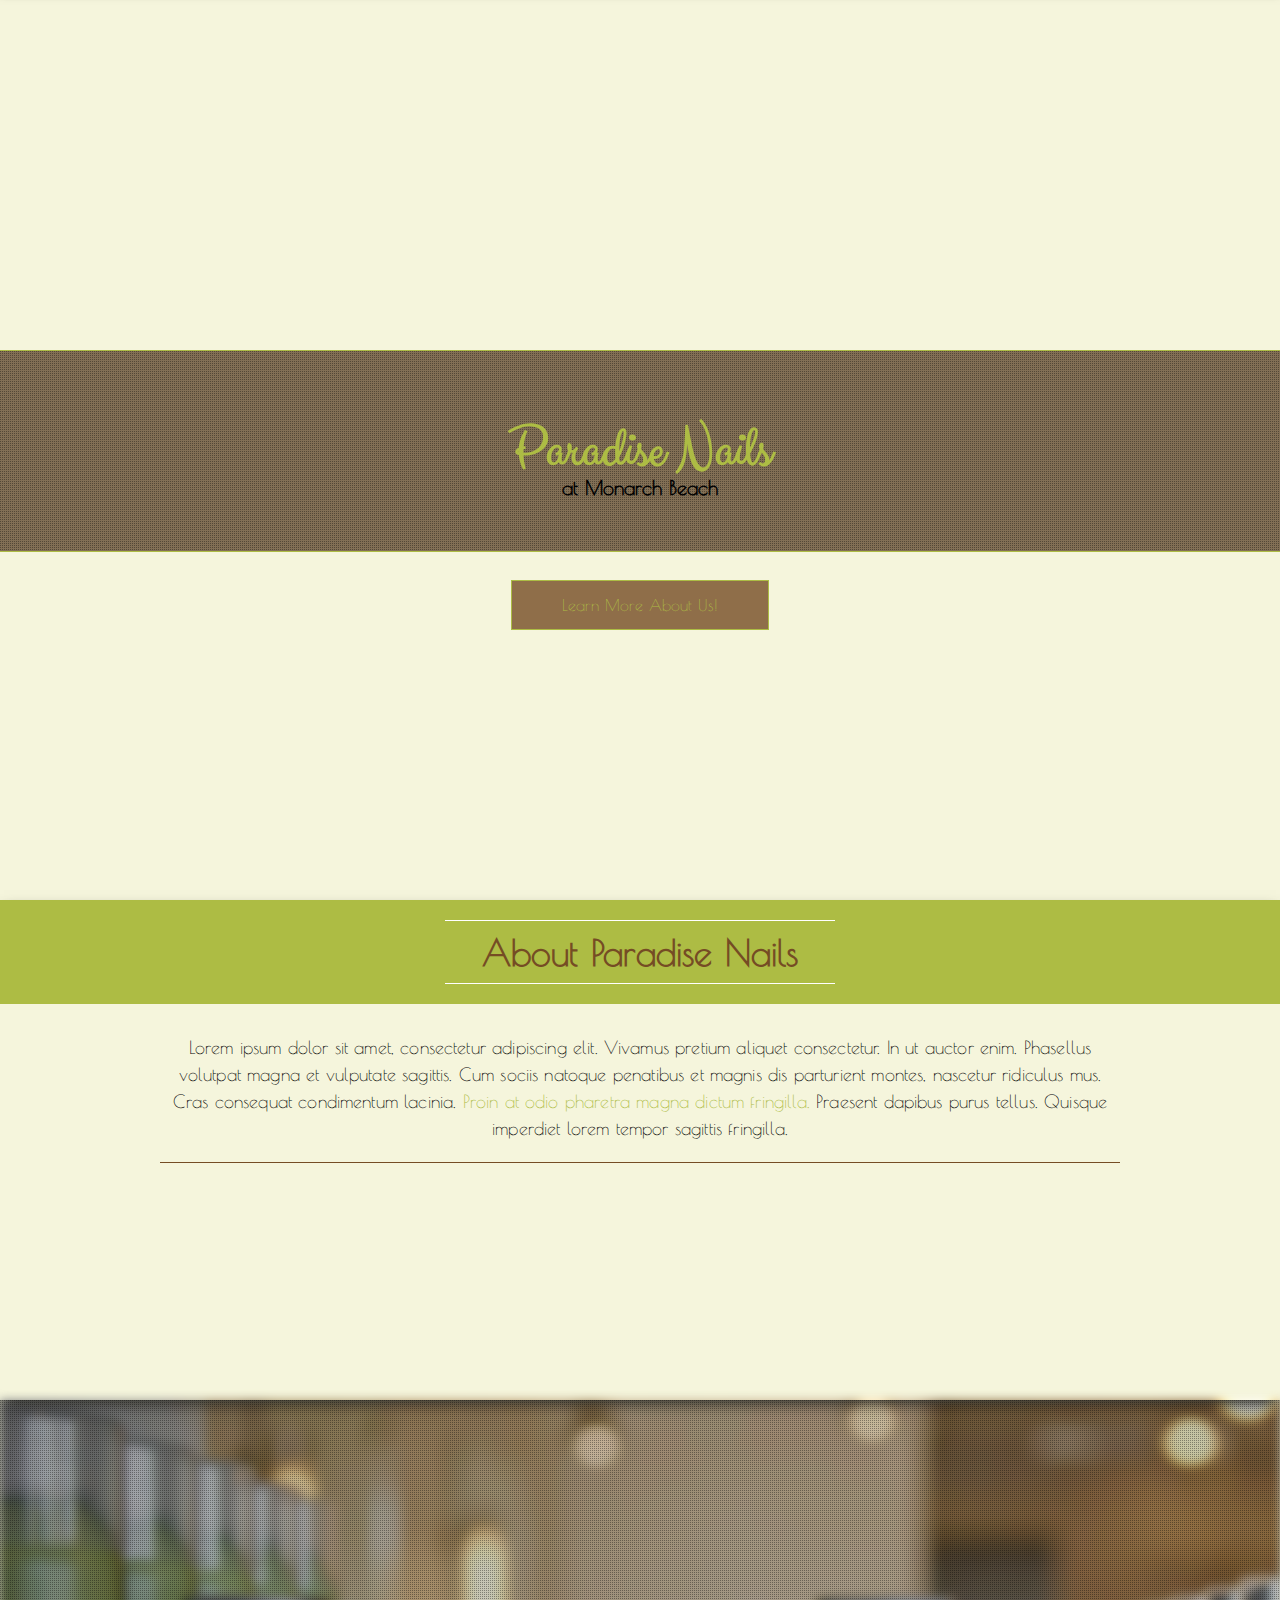
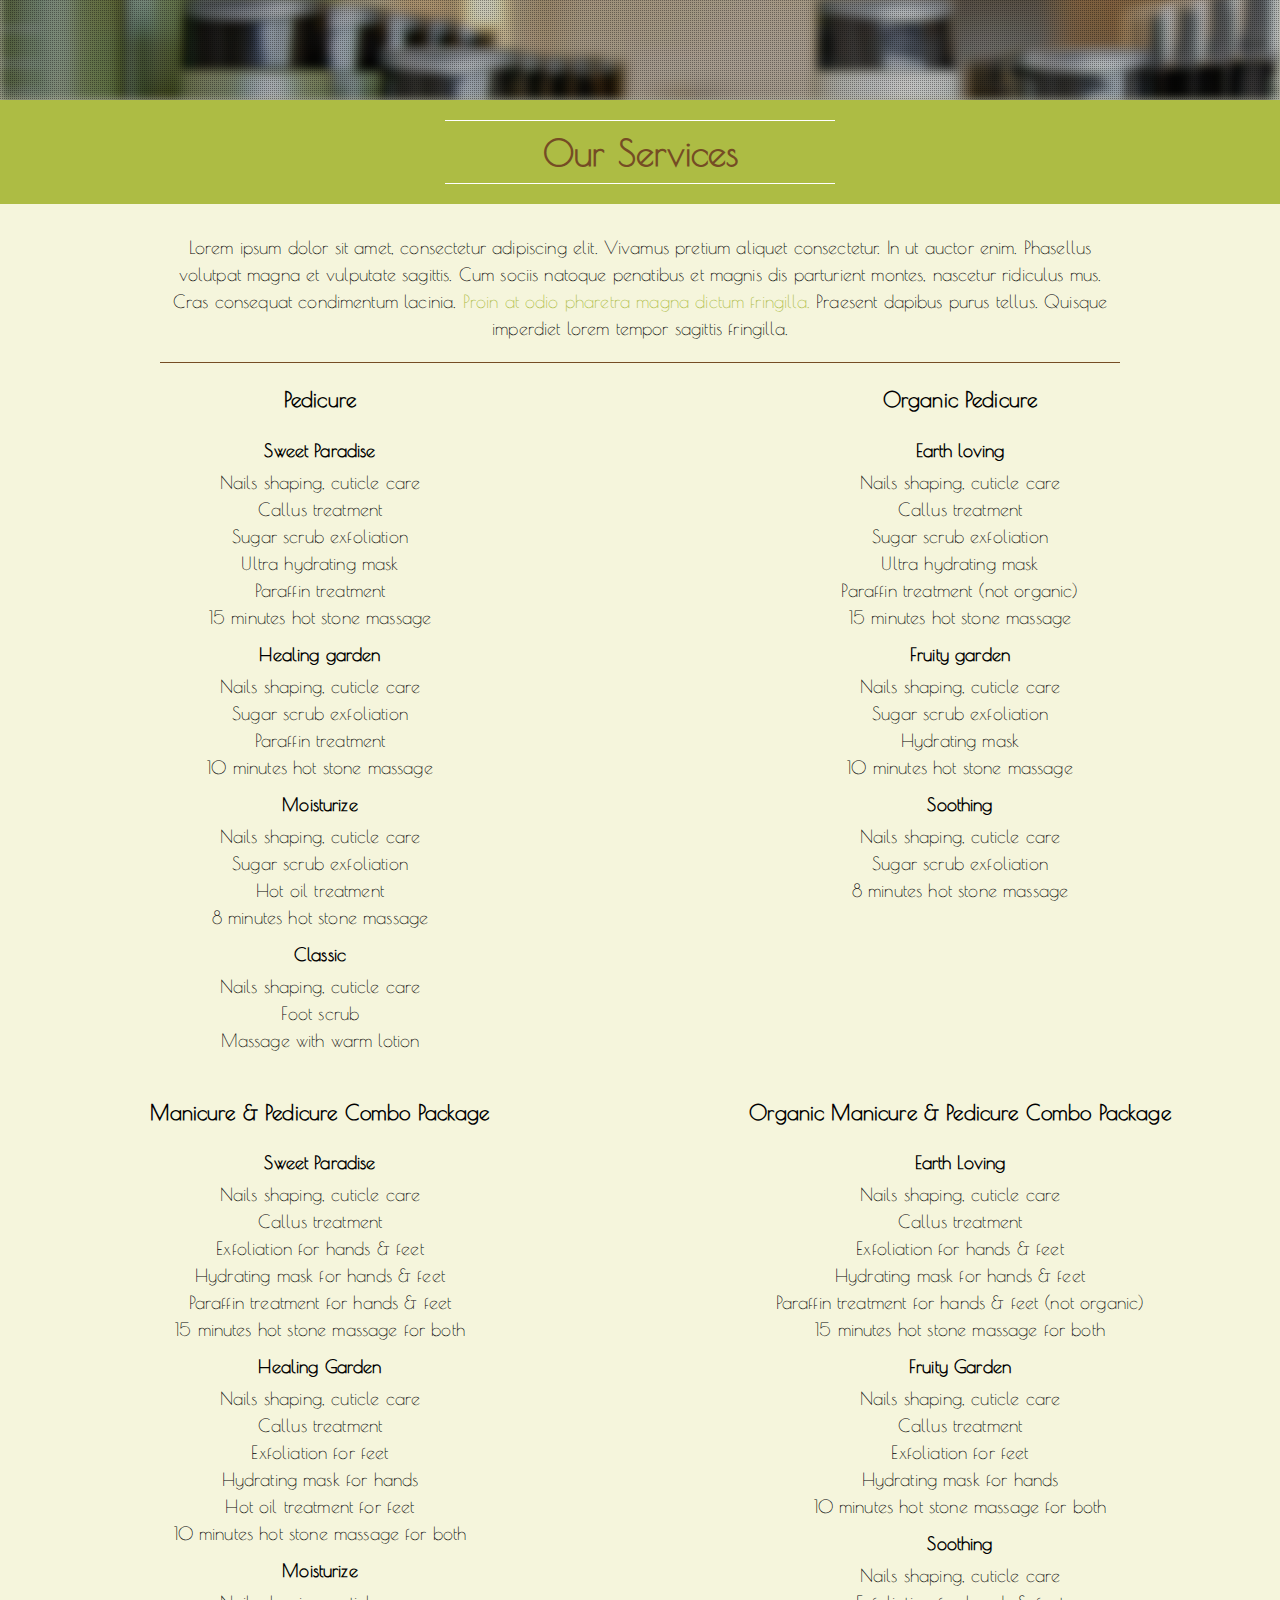
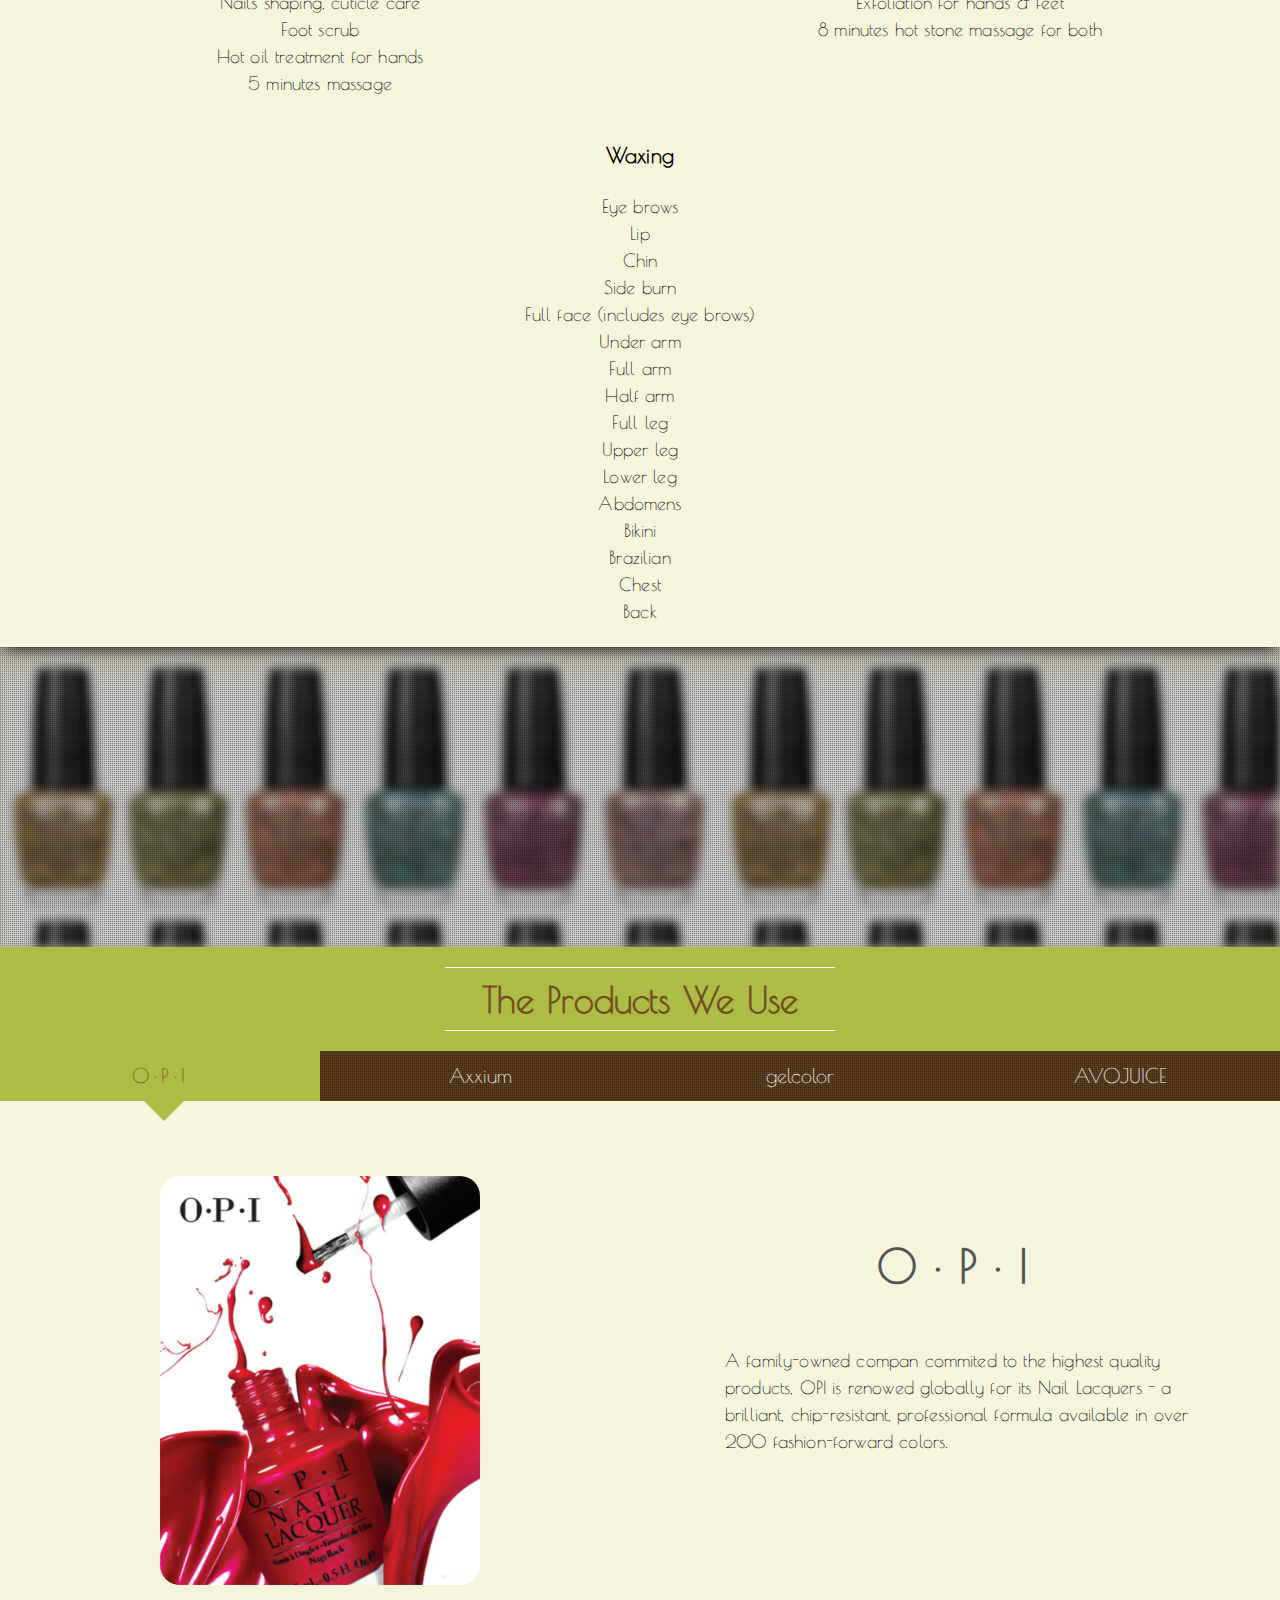
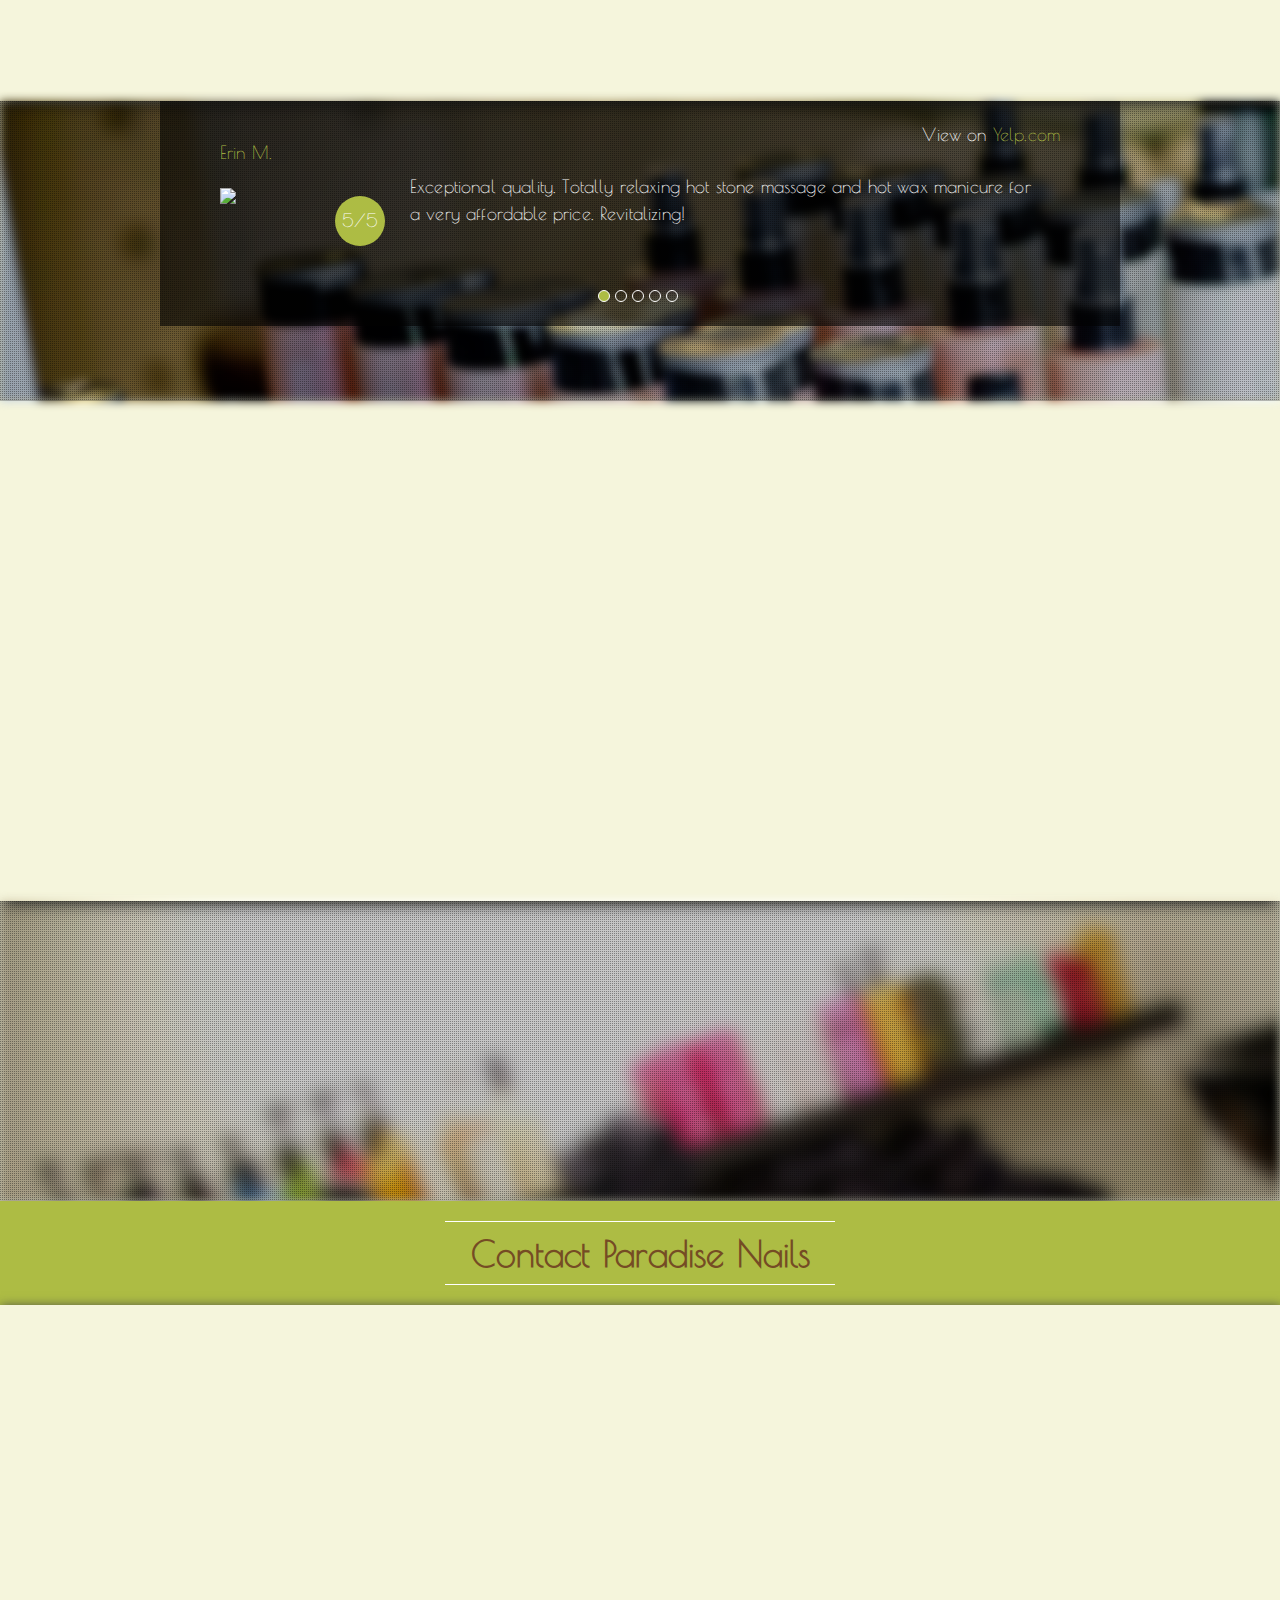
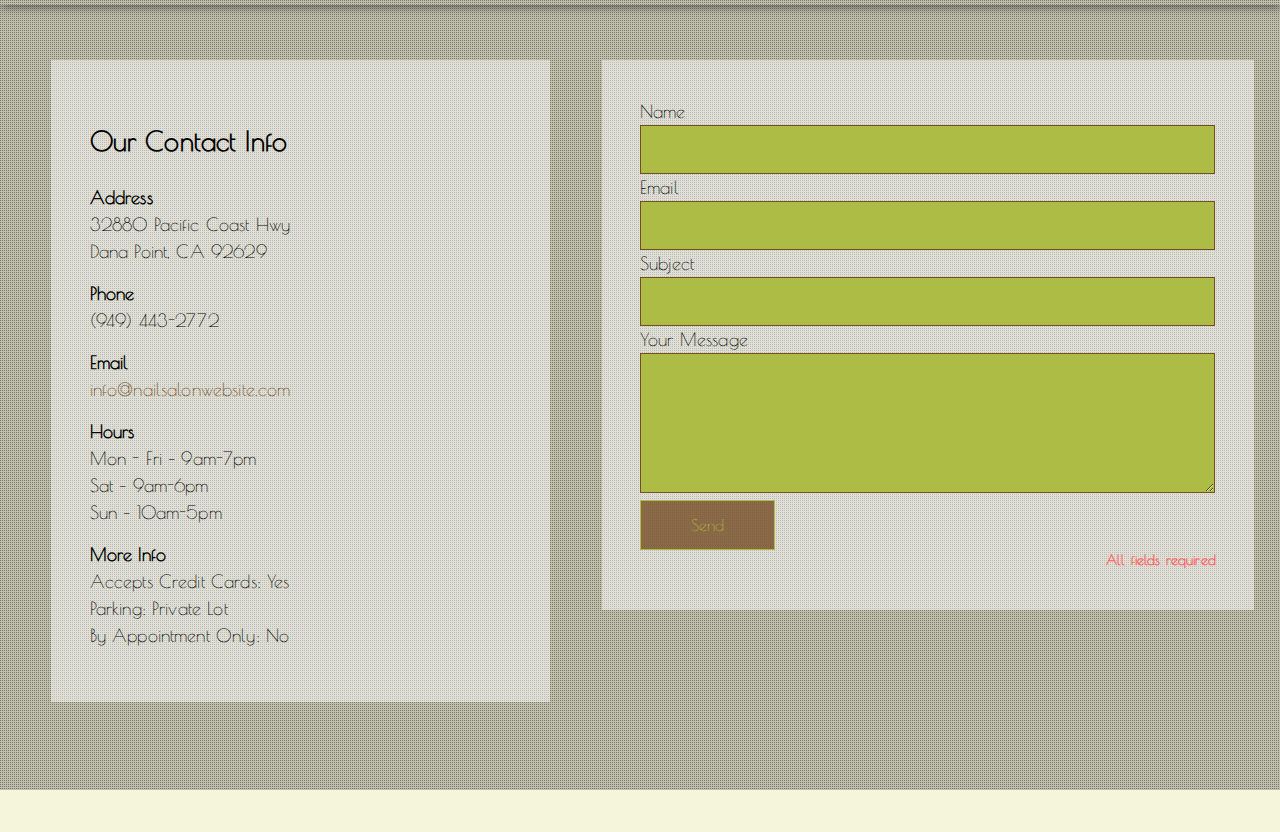
==== html/index.html @ 866b36b4 "Updating images with real images." ====
<!DOCTYPE HTML>

<html>

<head>
	<meta http-equiv="Content-Type" content="text/html; charset=UTF-8" />
	<title>Paradise Nails</title>
	<link rel="stylesheet" href="../css/styles.css">
	<script src="../js/libraries/html5shiv.js"></script>
</head>

<body id="skrollr-body">

	<header class="header">
		<div class="mainLogo">
			<h1>
				<a id="logo" href="#" data-slide-to="home"><span class="logoMainTxt">Paradise Nails</span> <span class="logoSubTxt">at Monarch Beach</span></a>
			</h1>
		</div>
		<nav class="nav">
			<ul>
				<li>
					<a href="#about" class="navBtn" data-slide-to="about">About Us</a>
				</li>
				<li>
					<a href="#services" class="navBtn" data-slide-to="services">Services</a>
				</li>
				<li>
					<a href="#products" class="navBtn" data-slide-to="products">Products</a>
				</li>
				<li>
					<a href="#salon" class="navBtn" data-slide-to="salon">Salon</a>
				</li>
				<li>
					<a href="#contact" class="navBtn" data-slide-to="contact">Contact</a>
				</li>
			</ul>
		</nav>
	</header>
	
	<section id="home" class="section">
		<div class="heroWrapper">
			<div class="heroText">
				<h1>Paradise Nails</h1>
				<h3>at Monarch Beach</h3>
			</div>
			<div class="aboutUsBtnWrapper">
				<button id="learnMore" data-slide-to="about">Learn More About Us!</button>
			</div>
			<div class="hero">
				<div class="heroImg one show"></div>
				<div class="heroImg two"></div>
				<div class="heroImg three"></div>
				<div class="heroImg four"></div>
				<div class="heroImg five"></div>
				<div class="heroImg six"></div>
			</div>
		</div>
	</section>

	<section id="about" class="section">
		<div class="sectionWrapper">
			<div class="sectionHead">
				<h1>About Paradise Nails</h1>
			</div>
			<div class="sectionBody">
				<p class="topText">Lorem ipsum dolor sit amet, consectetur adipiscing elit. Vivamus pretium aliquet consectetur. In ut auctor enim. Phasellus volutpat magna et vulputate sagittis. Cum sociis natoque penatibus et magnis dis parturient montes, nascetur ridiculus mus. Cras consequat condimentum lacinia. <a href="#">Proin at odio pharetra magna dictum fringilla.</a> Praesent dapibus purus tellus. Quisque imperdiet lorem tempor sagittis fringilla.</p>
			</div>
		</div>
	</section>

	<div class="sectionSeperator">
		<div class="sectionOverlay"></div>
		<div class="sectionImage img1 skrollable skrollable-between"  data-500="background-position:0px 0px;" data-1500="background-position:0px -300px;"></div>
	</div>

	<section id="services" class="section">
		<div class="sectionWrapper">
			<div class="sectionHead">
				<h1>Our Services</h1>
			</div>
			<div class="sectionBody">
				<p class="topText">Lorem ipsum dolor sit amet, consectetur adipiscing elit. Vivamus pretium aliquet consectetur. In ut auctor enim. Phasellus volutpat magna et vulputate sagittis. Cum sociis natoque penatibus et magnis dis parturient montes, nascetur ridiculus mus. Cras consequat condimentum lacinia. <a href="#">Proin at odio pharetra magna dictum fringilla.</a> Praesent dapibus purus tellus. Quisque imperdiet lorem tempor sagittis fringilla.</p>
			</div>

			<div class="servicesWrapper">
				<div class="col two">
					<div class="serviceWrapper">
						<h3>Pedicure</h3>
						<ul>
							<li class="serviceHeader">Sweet Paradise</li>
							<li>Nails shaping, cuticle care</li>
							<li>Callus treatment</li>
							<li>Sugar scrub exfoliation</li>
							<li>Ultra hydrating mask</li>
							<li>Paraffin treatment</li>
							<li>15 minutes hot stone massage</li>

							<li class="serviceHeader">Healing garden</li>
							<li>Nails shaping, cuticle care</li>
							<li>Sugar scrub exfoliation</li>
							<li>Paraffin treatment</li>
							<li>10 minutes hot stone massage</li>

							<li class="serviceHeader">Moisturize</li>
							<li>Nails shaping, cuticle care</li>
							<li>Sugar scrub exfoliation</li>
							<li>Hot oil treatment</li>
							<li>8 minutes hot stone massage</li>

							<li class="serviceHeader">Classic</li>
							<li>Nails shaping, cuticle care</li>
							<li>Foot scrub</li>
							<li>Massage with warm lotion</li>
						</ul>
					</div>
				</div>

				<div class="col two">
					<div class="serviceWrapper">
						<h3>Organic Pedicure</h3>
						<ul>
							<li class="serviceHeader">Earth loving</li>
							<li>Nails shaping, cuticle care</li>
							<li>Callus treatment</li>
							<li>Sugar scrub exfoliation</li>
							<li>Ultra hydrating mask</li>
							<li>Paraffin treatment (not organic)</li>
							<li>15 minutes hot stone massage</li>

							<li class="serviceHeader">Fruity garden</li>
							<li>Nails shaping, cuticle care</li>
							<li>Sugar scrub exfoliation</li>
							<li>Hydrating mask</li>
							<li>10 minutes hot stone massage</li>

							<li class="serviceHeader">Soothing</li>
							<li>Nails shaping, cuticle care</li>
							<li>Sugar scrub exfoliation</li>
							<li>8 minutes hot stone massage</li>
						</ul>
					</div>
				</div>
			</div>

			<div class="servicesWrapper">
				<div class="col two">
					<div class="serviceWrapper">
						<h3>Manicure &amp Pedicure Combo Package</h3>
						<ul>
							<li class="serviceHeader">Sweet Paradise</li>
							<li>Nails shaping, cuticle care</li>
							<li>Callus treatment</li>
							<li>Exfoliation for hands &amp feet</li>
							<li>Hydrating mask for hands &amp feet</li>
							<li>Paraffin treatment for hands &amp feet</li>
							<li>15 minutes hot stone massage for both</li>

							<li class="serviceHeader">Healing Garden</li>
							<li>Nails shaping, cuticle care</li>
							<li>Callus treatment</li>
							<li>Exfoliation for feet</li>
							<li>Hydrating mask for hands</li>
							<li>Hot oil treatment for feet</li>
							<li>10 minutes hot stone massage for both</li>

							<li class="serviceHeader">Moisturize</li>
							<li>Nails shaping, cuticle care</li>
							<li>Foot scrub</li>
							<li>Hot oil treatment for hands</li>
							<li>5 minutes massage</li>
						<ul>
					</div>
				</div>
				<div class="col two">
					<div class="serviceWrapper">
						<h3>Organic Manicure &amp Pedicure Combo Package</h3>
						<ul>
							<li class="serviceHeader">Earth Loving<li>
							<li>Nails shaping, cuticle care<li>
							<li>Callus treatment<li>
							<li>Exfoliation for hands & feet<li>
							<li>Hydrating mask for hands & feet<li>
							<li>Paraffin treatment for hands & feet (not organic)<li>
							<li>15 minutes hot stone massage for both<li>

							<li class="serviceHeader">Fruity Garden<li>
							<li>Nails shaping, cuticle care<li>
							<li>Callus treatment<li>
							<li>Exfoliation for feet<li>
							<li>Hydrating mask for hands<li>
							<li>10 minutes hot stone massage for both<li>

							<li class="serviceHeader">Soothing<li>
							<li>Nails shaping, cuticle care<li>
							<li>Exfoliation for hands & feet<li>
							<li>8 minutes hot stone massage for both<li>
						<ul>
					</div>
				</div>
			</div>
			<div class="servicesWrapper">
				<div class="col one">
					<div class="serviceWrapper">
						<h3>Waxing</h3>
						<ul>
							<li>Eye brows</li>
							<li>Lip</li>
							<li>Chin</li>
							<li>Side burn</li>
							<li>Full face (includes eye brows)</li>
							<li>Under arm</li>
							<li>Full arm</li>
							<li>Half arm</li>
							<li>Full leg</li>
							<li>Upper leg</li>
							<li>Lower leg</li>
							<li>Abdomens </li>
							<li>Bikini</li>
							<li>Brazilian</li>
							<li>Chest</li>
							<li>Back</li>
						<ul>
					</div>
				</div>
			</div>
		</div>
	</section>

	<div class="sectionSeperator">
		<div class="sectionOverlay"></div>
		<div class="sectionImage img2 skrollable skrollable-between" data-1200="background-position:0px 0px;" data-2400="background-position:0px -500px;"></div>
	</div>

	<section id="products" class="section">
		<div class="sectionWrapper">
			<div class="sectionHead">
				<h1>The Products We Use</h1>
			</div>
			<div class="productGallery">
				<nav class="galNav">
					<ul>
						<li class="galNavBtn active letterSpacing" data-panel-name="opi">O&middot;P&middot;I<span class="downArrow"></span></li>
						<li class="galNavBtn" data-panel-name="axxium">Axxium<span class="downArrow"></span></li>
						<li class="galNavBtn" data-panel-name="gelcolor">gelcolor<span class="downArrow"></span></li>
						<li class="galNavBtn" data-panel-name="avojuice">AVOJUICE<span class="downArrow"></span></li>
					</ul>
				</nav>
				<div class="panelWrapper">
					<div class="panel" data-name="opi">
						<div class="productShowcaseWrapper topMargin">
							<div class="col two">
								<div class="productImgWrapper">
									<img src="../img/backgroundImages/opiMainImg.jpg" />
								</div>
							</div>
							<div class="col two">
								<div class="productTxtWrapper">
									<h3>O&middot;P&middot;I</h3>
									<p class="topText">A family-owned compan commited to the highest quality products, OPI is renowed globally for its Nail Lacquers - a brilliant, chip-resistant, professional formula available in over 200 fashion-forward colors. </p>
								</div>
							</div>
						</div>
					</div>
					<div class="panel hidden" data-name="axxium">
						<div class="productShowcaseWrapper">
							<div class="col two">
								<div class="productTxtWrapper">
									<h3 class="axxium">Axxium</h3>
									<p class="topText">Available only at professional salons, Axxium acts as an invisible layer of protection for your nails, keeping them strong so that they can grow without breaking. Plus, Axxium gives your nails incredible shine.</p>
								</div>
							</div>
							<div class="col two">
								<div class="productImgWrapper">
									<img src="../img/backgroundImages/axxuium.jpeg" class="axxium"/>
								</div>
							</div>
							<div class="col two">
								<div class="productImgWrapper">
									<img src="../img/backgroundImages/axxium2.jpeg" class="axxium"/>
								</div>
							</div>
							<div class="col two">
								<div class="productTxtWrapper topMargin">
									<p class="topText">Axxium gels are virtually weightless, and the finish is so sheer and flawless that your own nails show through</p>
								</div>
							</div>
						</div>
					</div>
					<div class="panel hidden" data-name="gelcolor">
						<div class="productShowcaseWrapper">
							<div class="col two">
								<div class="productTxtWrapper">
									<h3 class="avojuice">gelcolor</h3>
									<p class="topText">Gelcolor goes on like polish, cures very quickly, and lasts for weeks. With Gelcolor you are sure to fall in love with your nails agai. And you won’t have to worry about damaging them!</p>
								</div>
							</div>
							<div class="col two">
								<div class="productImgWrapper">
									<img src="../img/backgroundImages/gelcolor1.jpg" />
								</div>
							</div>
						</div>
						<div class="productShowcaseWrapper">
							<div class="col one">
								<iframe class="axxiumVid" width="530" height="300" src="http://www.youtube.com/embed/ysgjUwP5hvo?rel=0&showinfo=0&autohide=1" frameborder="0"></iframe>
							</div>
						</div>
					</div>
					<div class="panel hidden" data-name="avojuice">
						<div class="productShowcaseWrapper topMargin">
							<div class="col two">
								<div class="productImgWrapper">
									<img src="../img/backgroundImages/avojuice1.jpg" />
								</div>
							</div>
							<div class="col two">
								<div class="productTxtWrapper">
									<h3 class="avojuice">AVOJUICE</h3>
									<p class="topText">Silken, "juicy" Avojuice Skin Quenchers Lotions are filled with smooth, rich moisturizers plus nourishing avocado and healing aloe extracts. Your skin will drink up the goodness!</p>
								</div>
							</div>
						</div>
					</div>
				</div>
			</div>
		</div>
	</section>

	<div class="sectionSeperator">
		<div class="sectionOverlay"></div>
		<div class="sectionImage img3 skrollable skrollable-between"  data-2050="background-position:0px 0px;" data-3250="background-position:0px -300px;"></div>
		<div class="reviewsWrapper">
			<div class="indicators"></div>
		</div>
	</div>

	<section id="salon" class="section">
		<div class="">
		</div>
	</section>

	<div class="sectionSeperator">
		<div class="sectionOverlay"></div>
		<div class="sectionImage img4 skrollable skrollable-between" data-2820="background-position:0px 0px;" data-4010="background-position:0px -300px;"></div>
	</div>

	<section id="contact" class="section">
		<div class="sectionWrapper">
			<div class="sectionHead">
				<h1>Contact Paradise Nails</h1>
			</div>
			<div class="map">
				<iframe src="https://www.google.com/maps/embed?pb=!1m18!1m12!1m3!1d415.94948518114876!2d-117.72390124914423!3d33.48587065721624!2m3!1f0!2f0!3f0!3m2!1i1024!2i768!4f13.1!3m3!1m2!1s0x80dcf01a9e11a393%3A0x7e5cbbe95c9cff51!2sParadise+Nails!5e0!3m2!1sen!2sus!4v1395538191793" data-3345="top: -80px;" data-3750="top:0" width="100%" height="500" frameborder="0" style="border:0"></iframe>
			</div>
			<div class="contactFormWrapper">
				<div class="backgroundImg"></div>
				<div class="backgroundOverlay"></div>
				<div class="storeInfo">
					<h2>Our Contact Info</h2>
					<div class="infoWrapper">
						<h3 class="infoLabel">Address</h3>
						<p>32880 Pacific Coast Hwy</p>
						<p>Dana Point, CA 92629</p>
					</div>

					<div class="infoWrapper">
						<h3 class="infoLabel">Phone</h3>
						<p>(949) 443-2772</p>
					</div>

					<div class="infoWrapper">
						<h3 class="infoLabel">Email</h3>
						<p><a href="mailto:info@nailsalonwebsite.com">info@nailsalonwebsite.com</a></p>
					</div>

					<div class="infoWrapper">
						<h3 class="infoLabel">Hours</h3>
						<p>Mon - Fri – 9am-7pm</p>
						<p>Sat – 9am-6pm</p>
						<p>Sun – 10am-5pm</p>
					</div>

					<div class="infoWrapper">
						<h3 class="infoLabel">More Info</h3>
						<p>Accepts Credit Cards: Yes</p>
						<p>Parking: Private Lot</p>
						<p>By Appointment Only: No</p>
					</div>
				</div>
				<form class="contactForm">
					<div class="inputWrapper">
						<span class="inputLabel">Name</span>
						<input name="name" type="text" class="input" />
					</div>
					<div class="inputWrapper">
						<span class="inputLabel">Email</span>
						<input name="email" type="email" class="input" />
					</div>
					<div class="inputWrapper">
						<span class="inputLabel">Subject</span>
						<input name="subject" type="text"  class="input"/>
					</div>
					<div class="inputWrapper">
						<span class="inputLabel">Your Message</span>
						<textarea name="body" class="input"></textarea>
					</div>
					<button class="submitContactBtn">Send</button>
					<p class="allFields">All fields required</p>
				</form>
			</div>
		</div>
	</section>


	<footer>
	</footer>

	<script src="../js/libraries/lib.js"></script>
	<script src="../js/paradiseNails.js"></script>
</body>

</html>
---- css/styles.css ----
html {
	margin: 0;
	padding: 0;
	height: 100%;
	width: 100%;
	overflow-x: hidden;
}

body {
	position: relative;
	height: 100%;
	margin: 0;
	padding: 0;
	background: beige;
	height: 5000px;
}

h1 {
	padding: 0;
	margin: 0;
}

button {
	display: block;
	padding: 15px 50px;
	background: rgba(117, 76, 36, 0.8);
	font-family: PoiretOne;
	font-size: 16px;
	color: #adbc44;
	border: 1px solid;
}

button:hover { 
	cursor: pointer;
	background: rgba(173, 188, 68, 0.8);
	color: rgba(117, 76, 36, 1);
}

header {
	position: fixed;
	z-index: 1000;
	width: 100%;
	top: -90px;
	height: 80px;
	background-color: #754C24;
	background: rgba(117, 76, 36, 0.7);
	background-image: url("../img/pattern.png");
	box-shadow: 0px 3px 8px rgba(0, 0, 0, 0.7);
	-webkit-transition: .3s top ease;
	-moz-transition: .3s top ease;
	transition: .3s top ease;
}

header.show {
	top: 0;
}

header .mainLogo {
	display: inline-block;
}

header .mainLogo h1 {
	margin-top: 21px;
}

header .logoMainTxt {
	font-family: ClickerScript;
	margin-left: 60px;
}

header .logoSubTxt {
	font-family: PoiretOne;
	font-size: 15px;
	color: #000;
}

.nav {
	display: inline-block;
	height: 100%;
	float: right;
	width: 65%;
	font-family: PoiretOne;
}

.nav ul {
	height: 100%;
	width: 100%;
	margin: 0;
	padding: 0;
	font-size: 0;
}

.nav li{
	list-style: none;
	display: inline-block;
	width: 20%;
	height: 100%;
	text-align: center;
	font-size: 20px;
}

.nav li a {
	display: block;
	height: 100%;
	width: 100%;
	line-height: 80px;
	color: #adbc44;
	text-decoration: none;
	-webkit-transition: 0.4s background linear;
	-moz-transition: 0.4s background linear;
	transition: 0.4s background linear;
}

.nav li a:hover {
	background: none repeat scroll 0 0 #adbc44;
	color: #fff;
	box-shadow: 0px 8px 22px -11px #000;
}

header .mainLogo {
	width: 33%;
}

header .mainLogo a {
	text-decoration: none;
	color: #fff;
}

.col {
	float: left;
	margin: 0;
	padding: 0;
	overflow: hidden;
}

.col.one {
	width: 100%;
}

.col.two {
	width: 50%;
}

.col.three {
	width: 33.33%;
}

.heroWrapper {
	position: relative;
	width: 100%;
}

.heroWrapper .heroText {
	text-align: center;
}

.heroText h1,
.heroText h3 {
	left: 0;
	margin: auto;
	position: absolute;
	top: 50%;
	width: 100%;
	z-index: 5;
	font-family: ClickerScript;
}

.heroText h1 {
	line-height: 200px;
	margin-top: -100px;
	background: rgba(117, 76, 36, 0.6);
	background-image: url("../img/pattern.png");
	color: #adbc44;
	font-size: 56px;
	border-bottom: 1px solid;
	border-top: 1px solid;
	font-family: ClickerScript;
}

.heroText h3 {
	line-height: 275px;
	margin-top: -100px;
	font-size: 20px;
	font-family: PoiretOne;
	color: #000;
}

.hero {
	width: 100%;
	overflow: hidden;
}

.hero .heroImg {
	-webkit-transition: 0.4s opacity linear;
	-moz-transition: 0.4s opacity linear;
	transition: 0.4s opacity linear;
	opacity: 0;
	position: absolute;
	top: 0;
	left: 0;
	right: 0;
	bottom: 0;
	-webkit-background-size: cover;
	-moz-background-size: cover;
	-o-background-size: cover;
	background-size: cover;
	background-position: center;
}

.hero .heroImg.show {
	opacity: 1;
}

.heroImg.one {
	background-image: url(../img/heroImages/chairs.jpg);
}

.heroImg.two {
	background-image: url(../img/heroImages/desks.jpg);
}

.heroImg.three {
	background-image: url(../img/heroImages/entrance.jpg);
}

.heroImg.four {
	background-image: url(../img/heroImages/flowers.jpg);
}

.heroImg.five {
	background-image: url(../img/heroImages/party1.jpg);
}

.heroImg.six {
	background-image: url(../img/heroImages/party2.jpg);
}

.aboutUsBtnWrapper {
	position: absolute;
	top: 50%;
	width: 100%;
	z-index: 11;
}

.aboutUsBtnWrapper button {
	margin: 0 auto;
	margin-top: 130px;
}

.sectionSeperator {
	height: 300px;
	position: relative;

}

.sectionSeperator .sectionOverlay {
	background-image: url("../img/pattern.png");
	position: absolute;
	z-index: 53;
	top: 0;
	left: 0;
	right: 0;
	bottom: 0;
}

.sectionSeperator .sectionImage {
	-webkit-filter: blur(3px);
	-moz-filter: blur(5px);
	-o-filter: blur(5px);
	-ms-filter: blur(5px);
	filter: blur(5px);
	filter: progid:DXImageTransform.Microsoft.Blur(pixelradius=5);
	z-index: 0;
	top: 0;
	left: 0;
	position: absolute;
	right: 0;
	bottom: 0;
}

.sectionSeperator .sectionImage.img1 { 
	background-image: url(../img/backgroundImages/BG1.jpg);
}

.sectionSeperator .sectionImage.img2 { 
	background-image: url(../img/backgroundImages/BG2.jpg);
}

.sectionSeperator .sectionImage.img3 { 
	background-image: url(../img/backgroundImages/BG3.jpg);
}

.sectionSeperator .sectionImage.img4 { 
	background-image: url(../img/backgroundImages/BG4.jpg);
}

.section {
	width: 100%;
	display: block;
	min-height: 500px;
	box-shadow: 0px 7px 14px -4px rgba(0, 0, 0, 0.8);
	position: relative;
	z-index: 55;
}

.section a,
.section a:visited,
.section a:active {
	text-decoration: none;
	color: #adbc44;
}

.section a:hover { 
	text-decoration: underline;
}

#home.section {
	z-index: 6;
}

.section .sectionWrapper {
	
}

.sectionWrapper .sectionHead {
	padding: 20px 0;
	background-color: #adbc44;
	color: rgba(117, 76, 36, 1);
}

.sectionWrapper h1 {
	text-align: center;
	font-family: PoiretOne;
	font-size: 36px;
	border-top: 1px solid #fff;
	border-bottom: 1px solid #fff;
	padding: 10px 20px;
	width: 350px;
	margin: 0 auto;
}

.sectionBody .topText {
	width: 75%;
	text-align: center;
	margin: 0 auto;
	font-family: PoiretOne;
	padding: 20px 0;
	font-size: 18px;
	line-height: 1.5;
	font-weight: 400;
	letter-spacing: .01rem;
	border-bottom: 1px solid rgba(117, 76, 36, 1);
	margin-top: 10px;
}

.map {
	margin-bottom: -5px;
	height: 300px;
	overflow: hidden;
	box-shadow: 1px 1px 10px #474747;
	z-index: 80;
	position: relative;
}

.map iframe {
	position: relative;
	top: -80px;
}

.storeInfo,
.contactForm,
.servicesWrapper,
.productShowcaseWrapper {
	font-family: PoiretOne;
	font-size: 18px;
	line-height: 1.5;
	font-weight: 400;
	letter-spacing: .01rem;
	position: relative;
	z-index: 60;
	display: inline-block;
}

.storeInfo {
	width: 33%;
	margin-left: 4%;
	background: rgba(255, 255, 255, 0.5);
	padding: 3%;
	float: left;
}

.storeInfo p {
	margin: 0
}

.storeInfo .infoLabel {
	margin: 0;
	font-size: 18px;
}

.storeInfo .infoWrapper {
	margin-bottom: 15px;
}

.storeInfo .infoWrapper a {
	color: rgba(117, 76, 36, 1);
}

.contactForm {
	margin-left: 4%;
	width: 45%;
	padding: 3%;
	background: rgba(255, 255, 255, 0.5);
}

.contactFormWrapper {
	position: relative;
	padding-top: 60px;
	overflow: hidden;
	min-height: 730px;
}

.contactFormWrapper .backgroundImg {
	background-size: cover;
	background: url(../img/backgroundImages/bg1.jpg);
	-webkit-filter: blur(3px);
	-moz-filter: blur(5px);
	-o-filter: blur(5px);
	-ms-filter: blur(5px);
	filter: blur(5px);
	filter: progid:DXImageTransform.Microsoft.Blur(pixelradius=5);
	z-index: 0;
	top: 0;
	left: 0;
	position: absolute;
	right: 0;
	bottom: 0;
}

.contactFormWrapper .backgroundOverlay {
	background-image: url("../img/pattern.png");
	position: absolute;
	z-index: 53;
	top: 0;
	left: 0;
	right: 0;
	bottom: 0;
}

.contactForm .inputWrapper{
	
}

.contactForm.error {
	background-color: #FF6161;
	background-color: rgba(255, 97, 97, 0.7);
	color: #fff;
}

.contactForm .inputLabel{
	display: block;
	width: 200px;
	vertical-align: top;
}

.contactForm .input{
	background: #adbc44;
	border: 1px solid rgba(117, 76, 36, 1);
	padding: 10px;
	font-family: PoiretOne;
	font-size: 18px;
	line-height: 1.5;
	font-weight: bold;
	letter-spacing: .01rem;
	color: #fff;
	width: 96%;
}

.contactForm .input:hover {
	outline: #fff auto 5px;
}

.contactForm .input:focus {
	outline: rgb(0, 163, 255) auto 5px;
	box-shadow: 2px 2px 5px #000;
}

.contactForm .input.error{ 
	background-color: #FF6161;
	color: #fff;
}

.contactForm textarea {
	overflow: auto;
	height: 118px;
	max-width: 96%;
	min-width: 96%;
	margin: 0px;
}

.contactForm .allFields {
	float: right;
	color: #FF6161;
	font-weight: bold;
	font-size: 14px;
	display: inline;
	margin: 0;
}

.reviewsWrapper {
	margin: 0 auto;
	width: 75%;
	height: 225px;
	position: relative;
	background-color: rgba(2, 2, 2, 0.6);
	color: #fff;
	overflow: hidden;
	z-index: 70;
}

.reviewWrapper {
	padding: 20px 60px;
	position: absolute;
	top: 0;
	left: 0;
	bottom: 0;
	right: 0;
	font-family: PoiretOne;
	font-size: 18px;
	line-height: 1.5;
	font-weight: 400;
	letter-spacing: .01rem;
	opacity: 0;
	-webkit-transition: 0.6s opacity linear;
	-moz-transition: 0.6s opacity linear;
	transition: 0.6s opacity linear;
}

.reviewWrapper.show {
	opacity: 1;
	z-index: 100;
}

.reviewWrapper .yelpUser {
	float: left;
}

.reviewWrapper .reviewRating {
	float: left;
	width: 50px;
	height: 50px;
	background: #adbc44;
	text-align: center;
	line-height: 50px;
	border-radius: 50%;
	margin-top: 75px;
	margin-left: 25px;
}

.reviewWrapper .reviewTxt {
	float: left;
	width: 75%;
	margin-left: 25px;
	margin-top: 3%;
}

.reviewWrapper a,
.reviewWrapper a:visited,
.reviewWrapper a:active {
	text-decoration: none;
	color: #adbc44;
}

.reviewWrapper a:hover { 
	text-decoration: underline;
}

.reviewWrapper .viewOnYelp {
	float: right;
	margin: 0;
}

.reviewWrapper .userImg {
	width: 90px;
}

.reviewWrapper .userImg img {
	width: 100%;
}

.indicators {
	position: absolute;
	bottom: 20px;
	left: 50%;
	z-index: 100005;
	width: 60%;
	margin-left: -30%;
	padding-left: 0;
	list-style: none;
	text-align: center;
}

.indicator {
	width: 10px;
	height: 10px;
	border-radius: 50%;
	border: 1px solid #fff;
	margin-right: 5px;
	display: inline-block;
	-webkit-transition: 0.3s background-color linear;
	-moz-transition: 0.3s background-color linear;
	transition: 0.3s background-color linear;
}

.indicator.active {
	background-color: #adbc44;
}

.indicator:hover {
	cursor: pointer;
	background-color: #fff;
}

.servicesWrapper {
	width: 100%;
}

.serviceWrapper {
	text-align: center;
}

.serviceWrapper ul {
	padding: 0;
}

.serviceWrapper li {
	list-style: none;
}

.serviceWrapper .serviceHeader {
	font-weight: bold;
	margin-top: 10px;
	margin-bottom: 5px;
}

.productShowcaseWrapper {
	height: auto;
	width: 100%;
	overflow: hidden;
	padding-top: 20px;
}

.productShowcaseWrapper.topMargin {
	margin-top: 55px;
}

.productImgWrapper {
}

.productImgWrapper img {
	max-width: 50%;
	border-radius: 20px;
	margin: 0 auto;
	display: block;
}

.productImgWrapper img.axxium {
	max-width: 70%;
}

.productShowcaseWrapper h3 {
	font-size: 46px;
	text-align: center;
	letter-spacing: 1rem;
	color: #555;
}

.productTxtWrapper {
	padding: 10px 85px;
}

.productTxtWrapper.topMargin {
	margin-top: 65px;
}

.productHero {
	width: 100%;
	overflow: hidden;
}

.productHero img {
	width: 40%;
	display: block;
	border-radius: 20px;
}

.productHero img.left { 
	float: left;
	margin-left: 20px;
}

.productHero img.right {
	float: right;
	margin-right: 20px;
}

.productGallery {

}

.galNav {
	height: 50px;
	background: rgba(117, 76, 36, 1);
	color: #fff;
	font-family: PoiretOne;
	background-image: url("../img/pattern.png");
}

.galNav ul {
	margin: 0;
	padding: 0;
	height: 100%;
	font-size: 0;
}

.galNav ul .galNavBtn {
	list-style: none;
	display: inline-block;
	width: 25%;
	height: 100%;
	text-align: center;
	font-size: 20px;
	line-height: 50px;
	position: relative;
	-webkit-transition: 0.2s background linear;
	-moz-transition: 0.2s background linear;
	transition: 0.2s background linear;
	-webkit-transition: 0.2s color linear;
	-moz-transition: 0.2s color linear;
	transition: 0.2s color linear;
}

.galNav ul .galNavBtn:hover {
	cursor: pointer;
	color: #adbc44;
}

.galNav ul .galNavBtn.active {
	color: rgba(117, 76, 36, 1);
	background: #adbc44;
}

.galNav ul .galNavBtn .downArrow {
	width: 0;
	height: 0;
	border-left: 20px solid transparent;
	border-right: 20px solid transparent;
	border-top: 20px solid #adbc44;
	position: absolute;
	top: 100%;
	left: 45%;
	opacity: 0;
	-webkit-transition: 0.2s opacity linear;
	-moz-transition: 0.2s opacity linear;
	transition: 0.2s opacity linear;
}

.galNav ul .galNavBtn.active .downArrow {
	opacity: 1;
}

.galNavBtn.letterSpacing {
	letter-spacing: .25rem;
}

.productGallery .panel {
	min-height: 600px;
}

.productGallery .panel.hidden {
	display: none;
}

iframe.axxiumVid {
	margin: 0 auto;
	display: block;
}

h3.axxium,
h3.avojuice {
	margin: 0;
	letter-spacing: .3rem;
}

@font-face {
  font-family: PoiretOne;
  src: url('font/Poiret_One/PoiretOne-Regular.ttf') format('truetype');
}

@font-face {
  font-family: ClickerScript;
  src: url('font/Clicker_Script/ClickerScript-Regular.ttf') format('truetype');
}
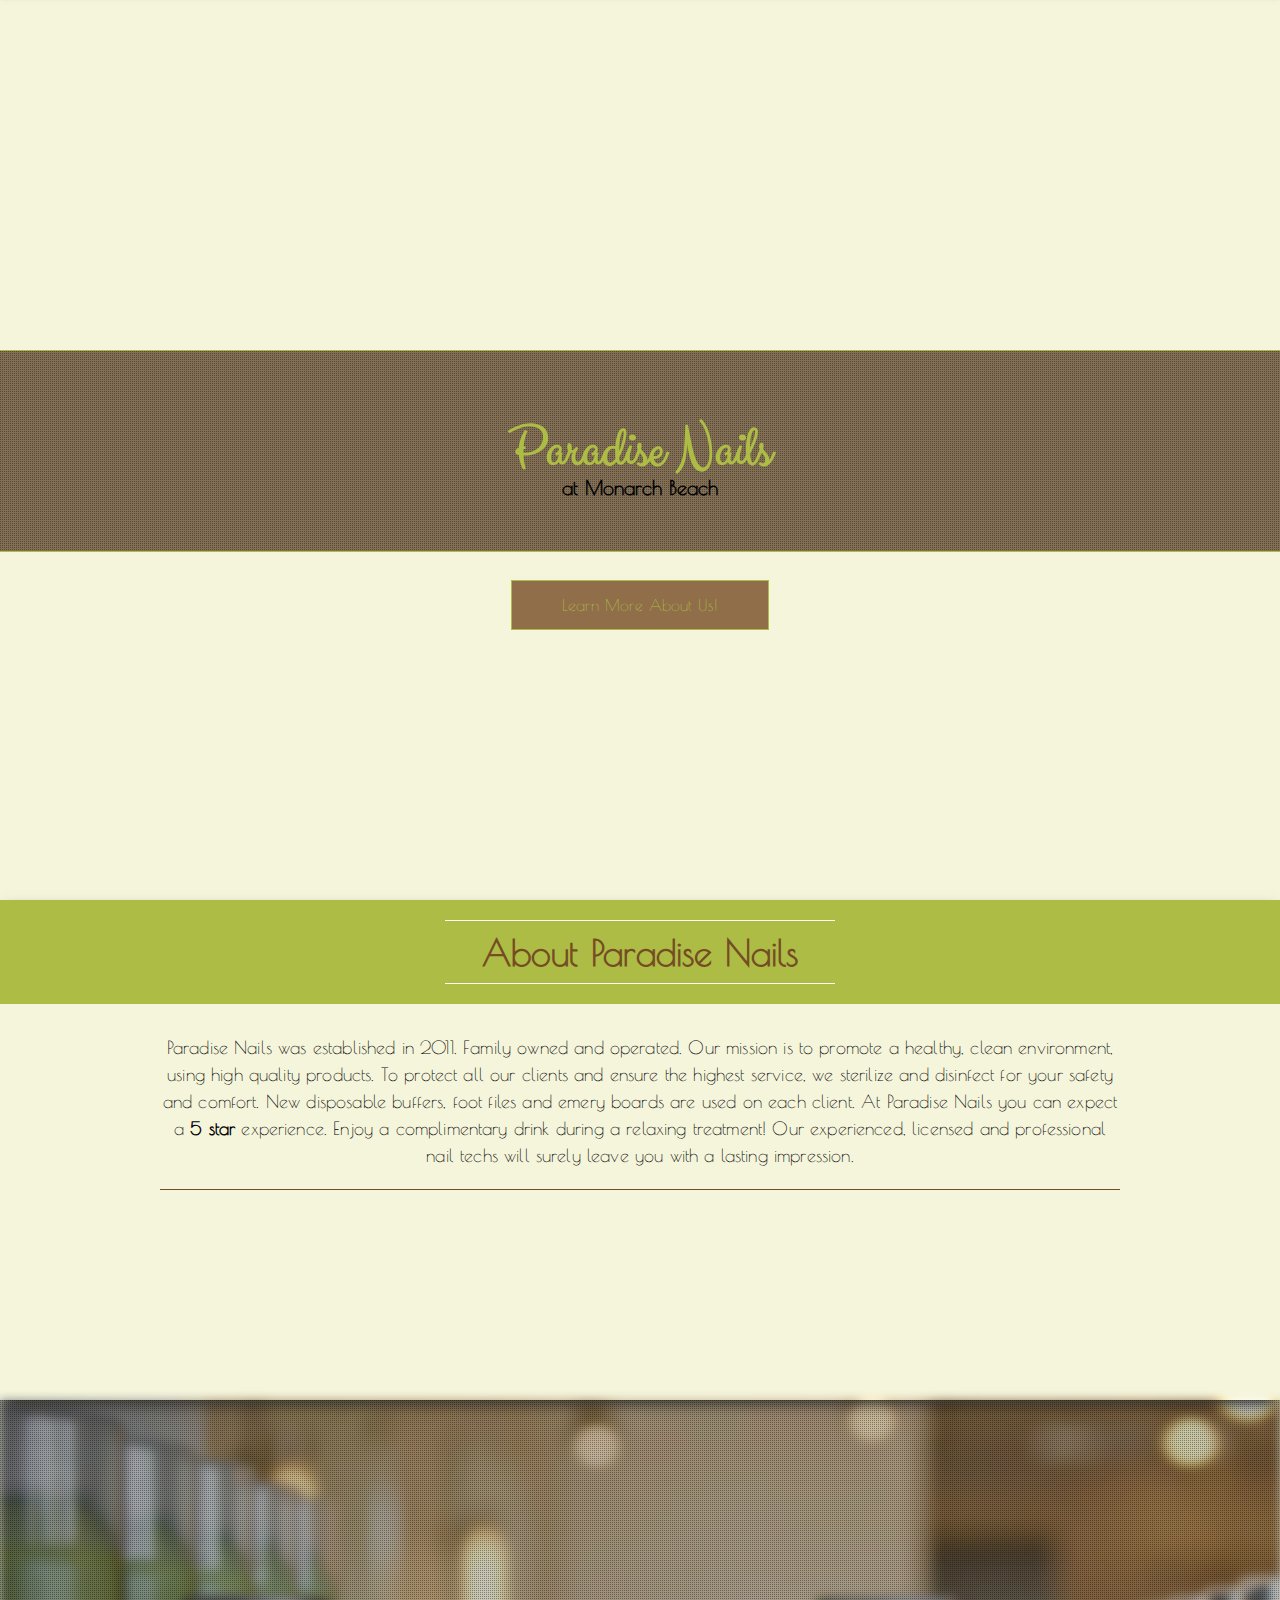
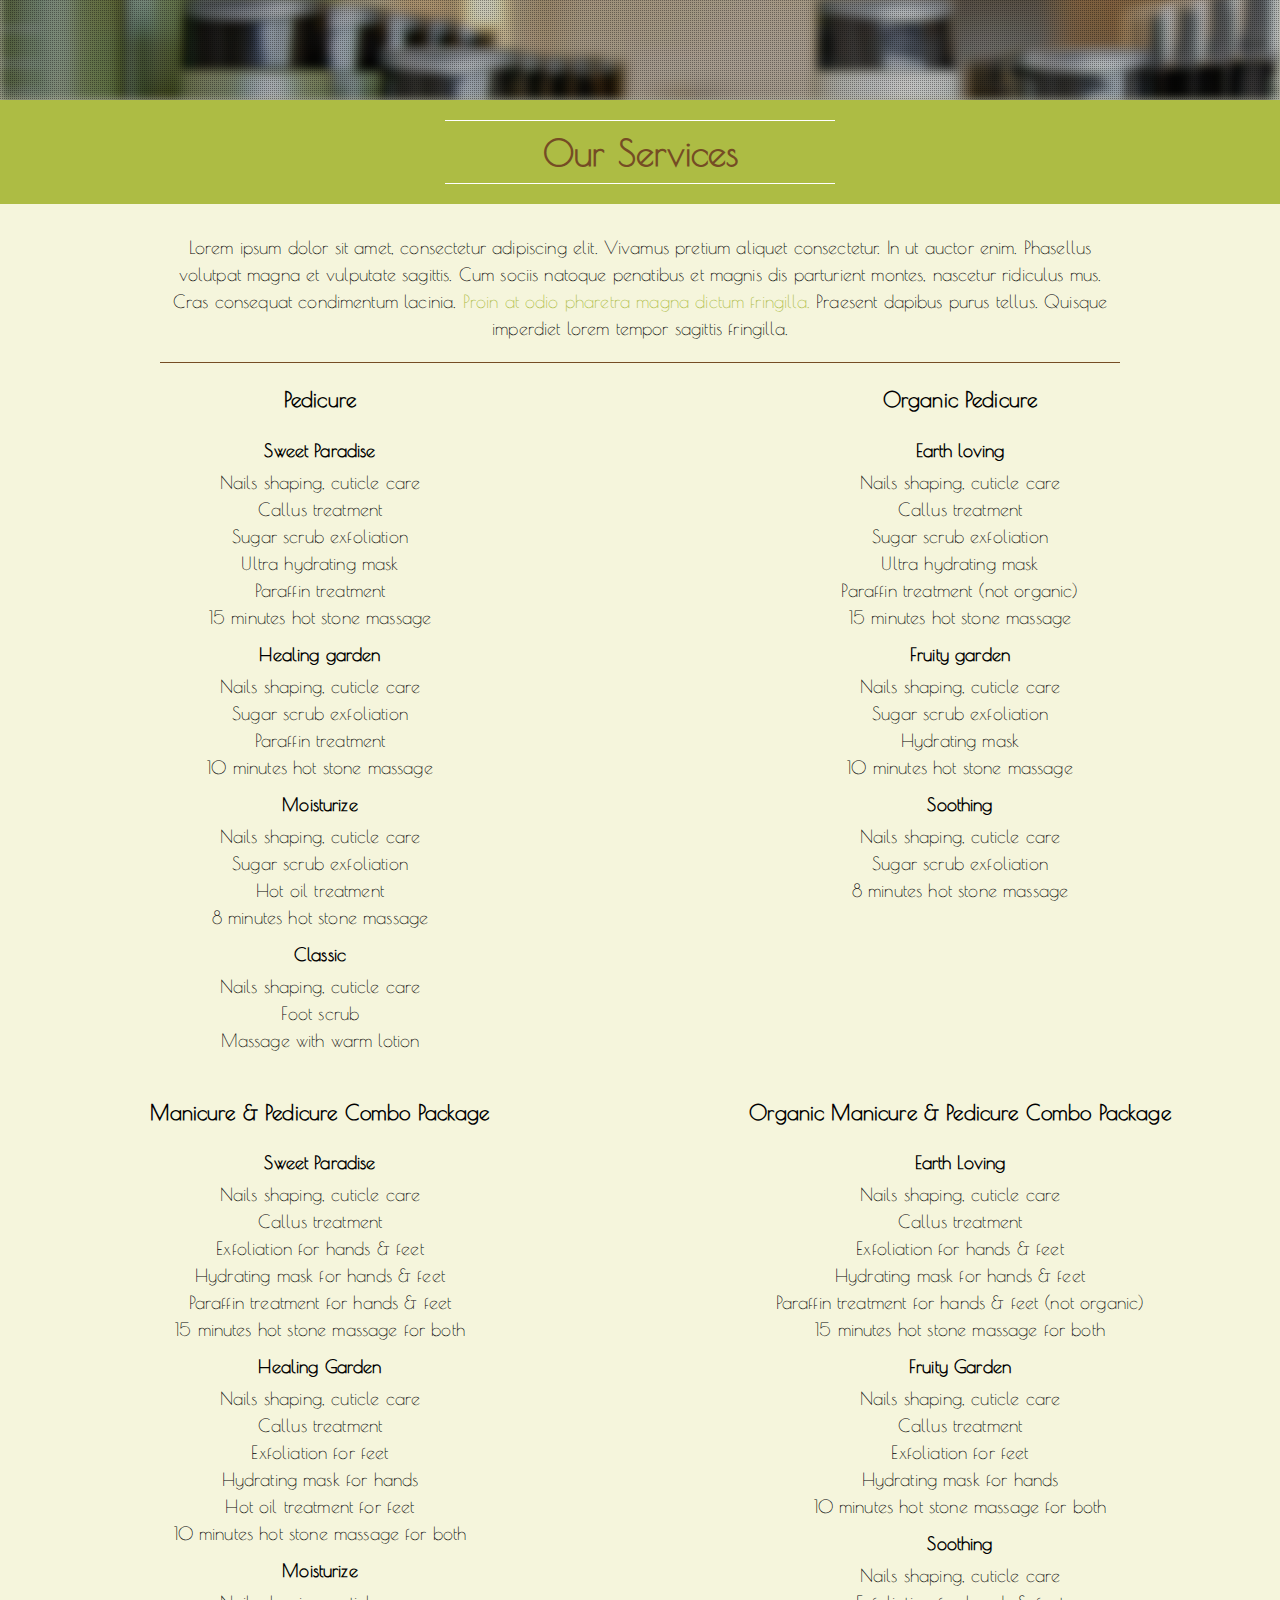
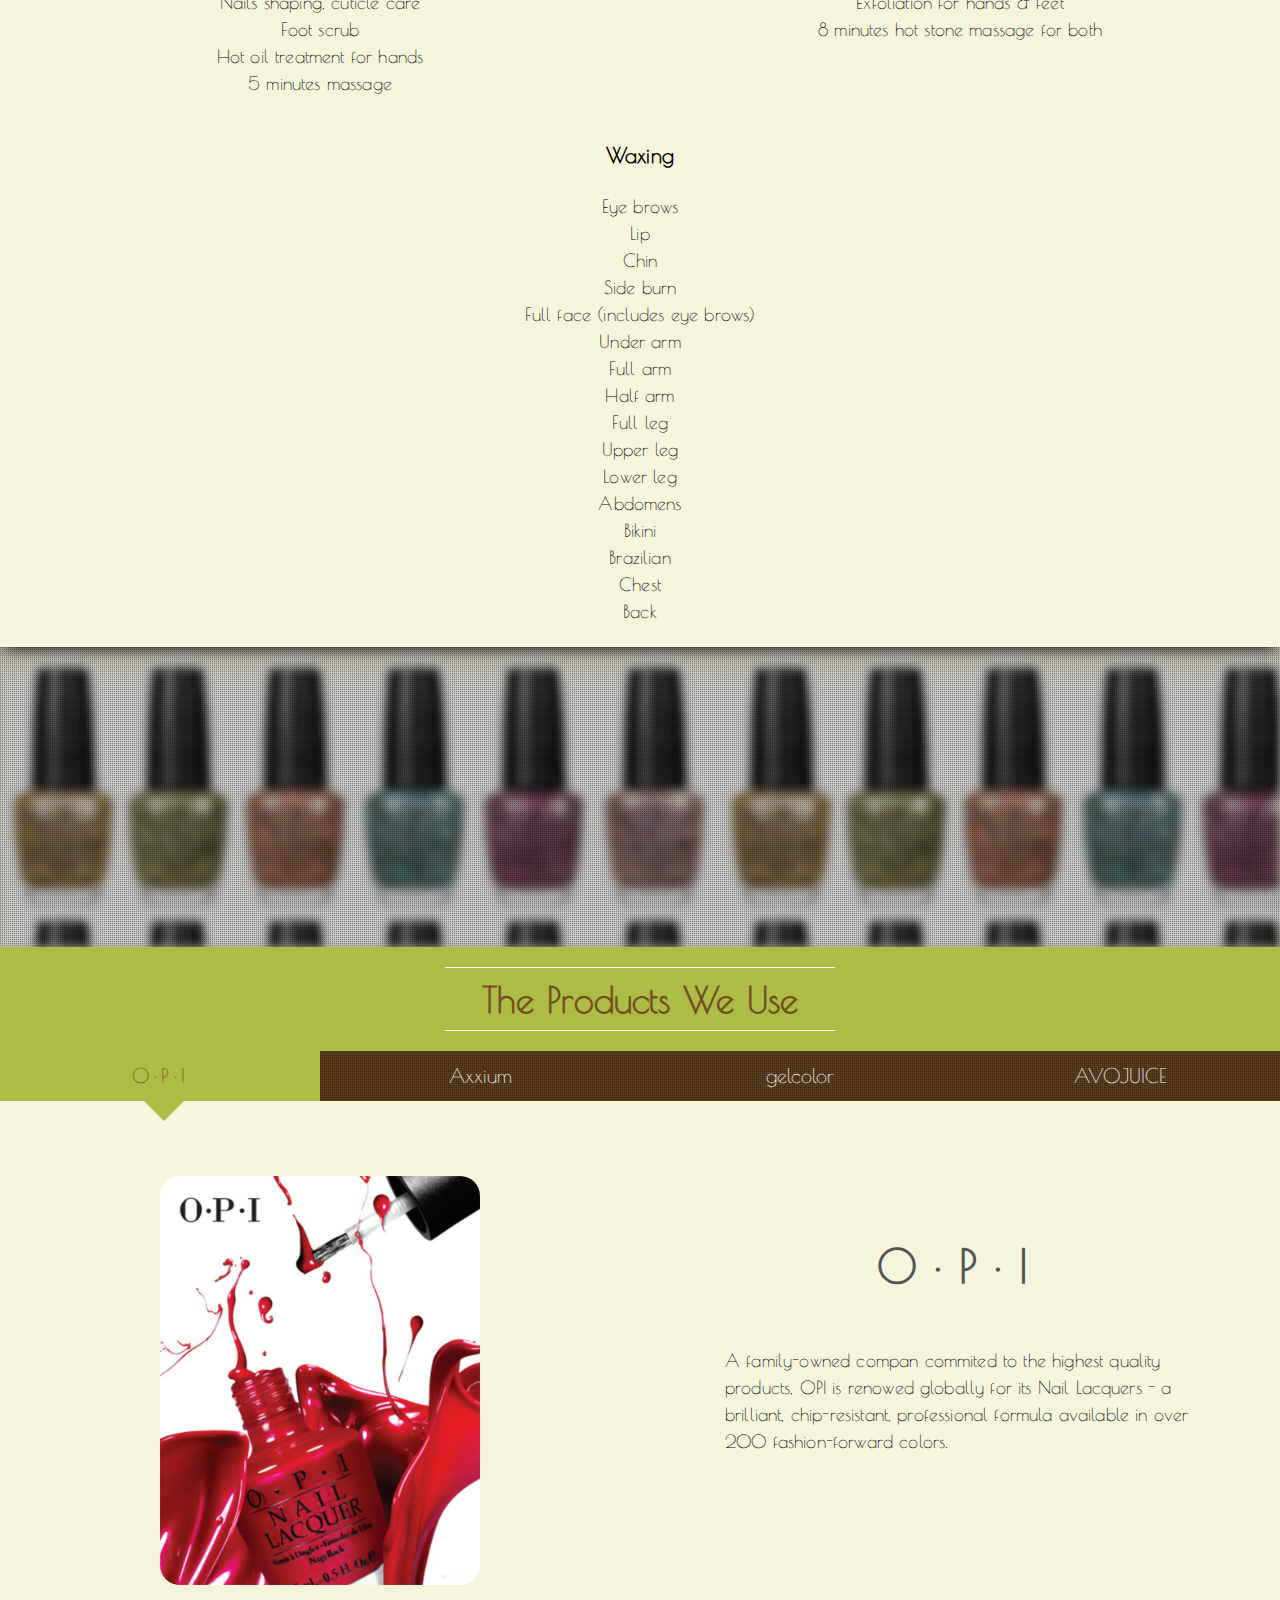
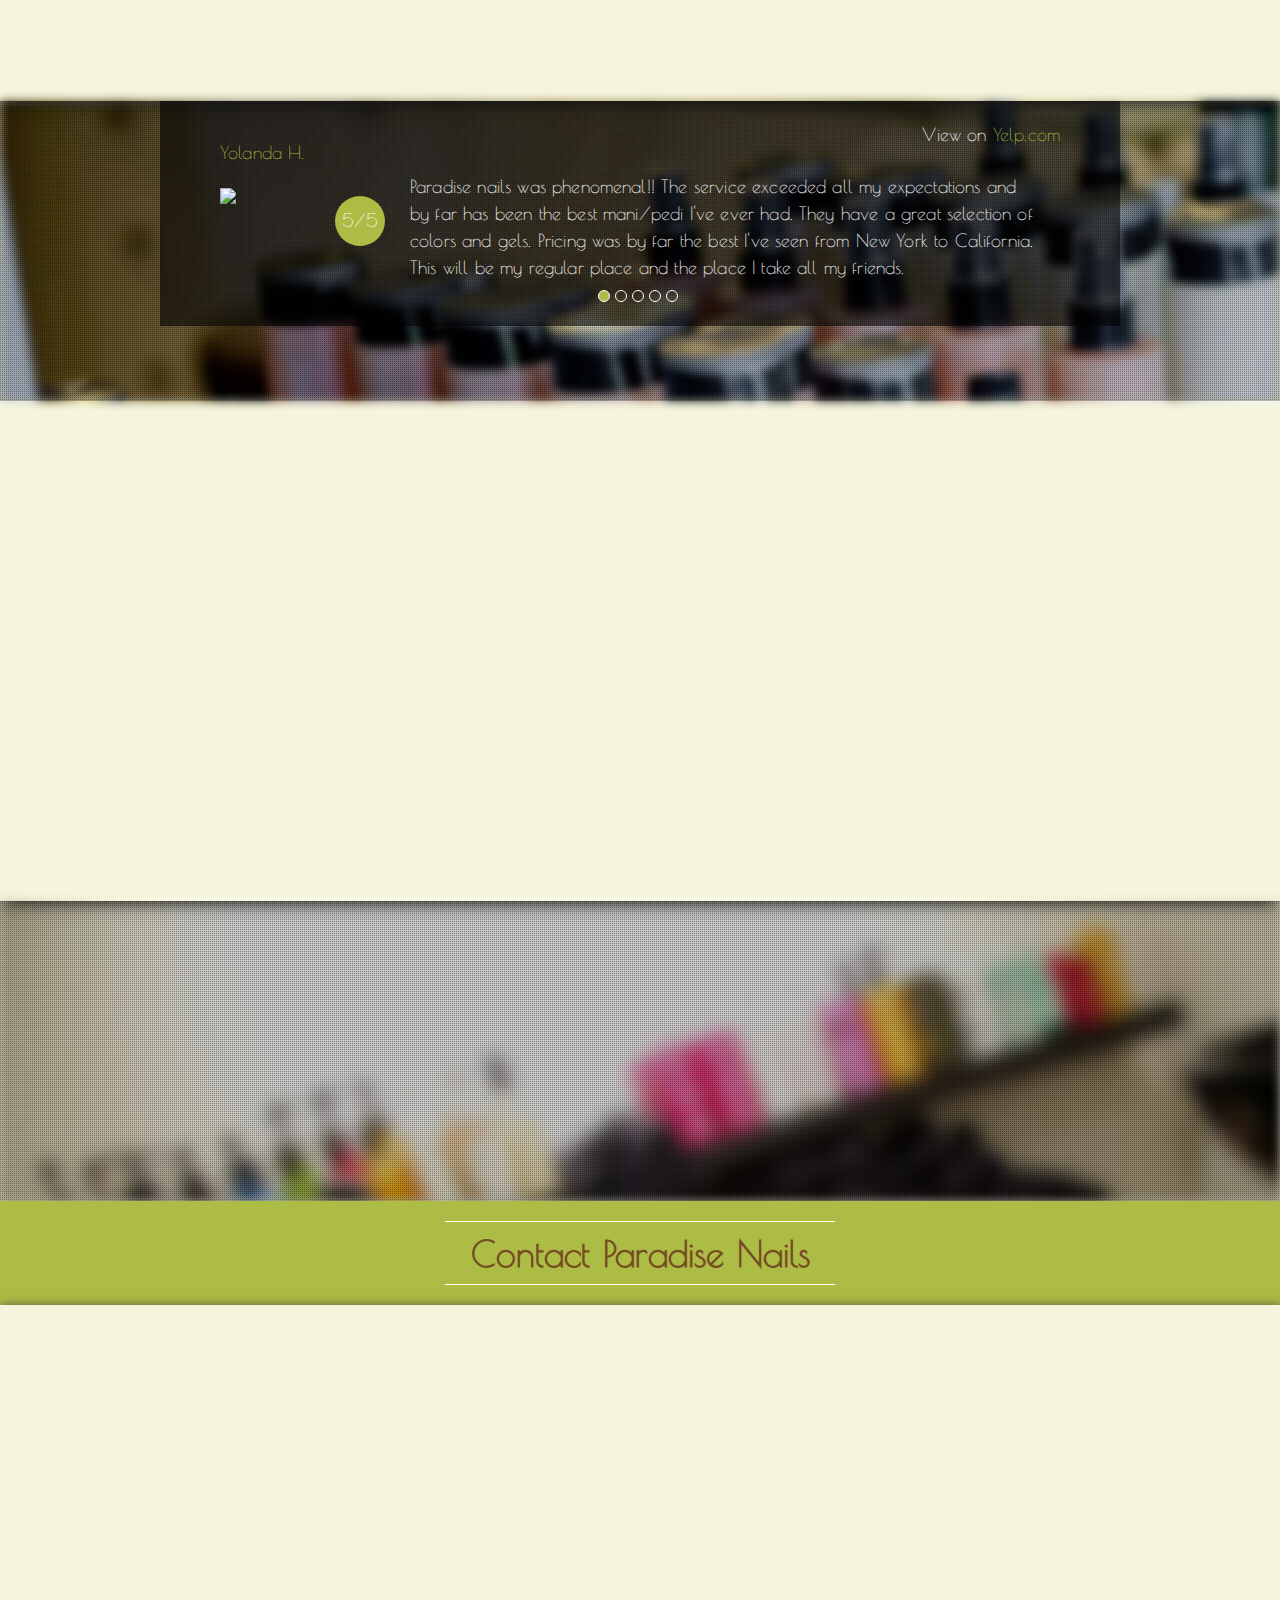
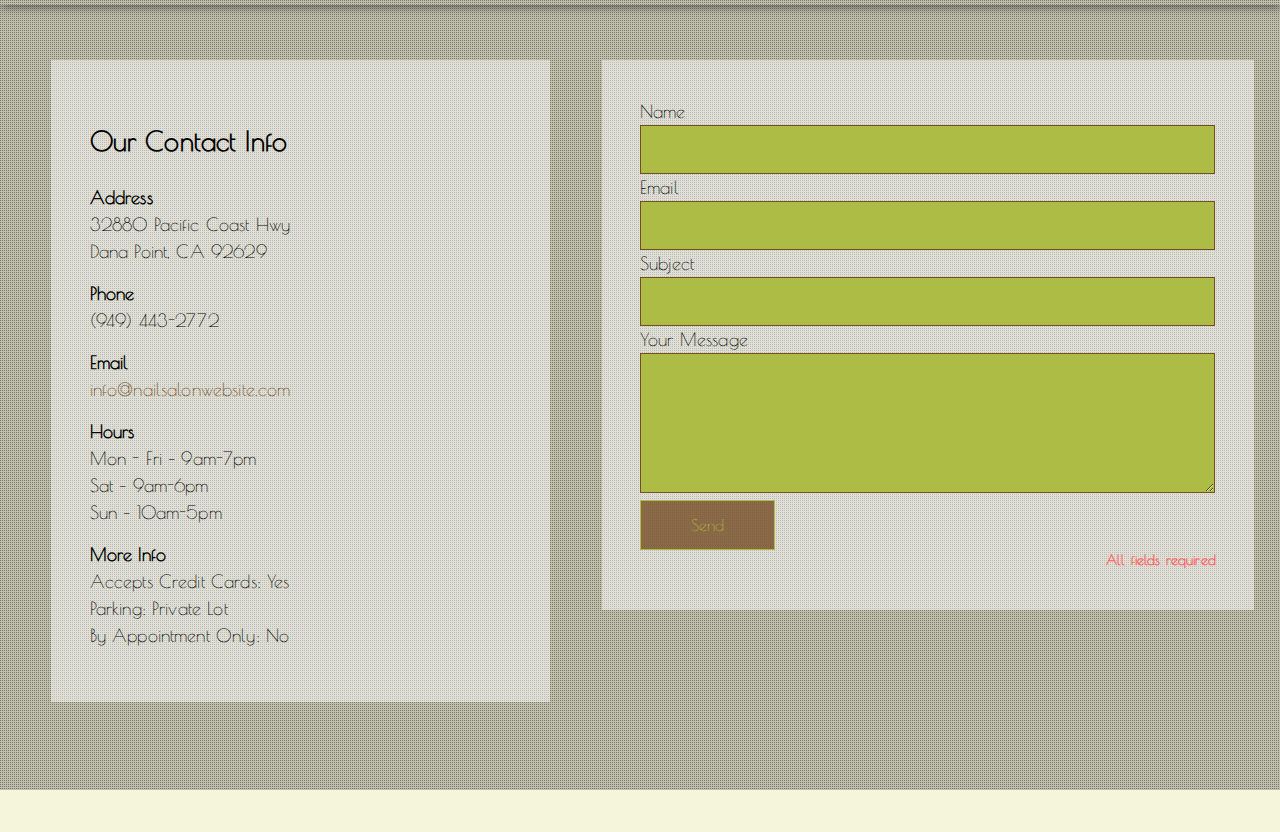
==== commit 373a461f: "updating about section." ====
--- a/html/index.html
+++ b/html/index.html
@@ -64,7 +64,7 @@
 				<h1>About Paradise Nails</h1>
 			</div>
 			<div class="sectionBody">
-				<p class="topText">Lorem ipsum dolor sit amet, consectetur adipiscing elit. Vivamus pretium aliquet consectetur. In ut auctor enim. Phasellus volutpat magna et vulputate sagittis. Cum sociis natoque penatibus et magnis dis parturient montes, nascetur ridiculus mus. Cras consequat condimentum lacinia. <a href="#">Proin at odio pharetra magna dictum fringilla.</a> Praesent dapibus purus tellus. Quisque imperdiet lorem tempor sagittis fringilla.</p>
+				<p class="topText">Paradise Nails was established in 2011. Family owned and operated. Our mission is to promote a healthy, clean environment, using high quality products. To protect all our clients and ensure the highest service, we sterilize and disinfect for your safety and comfort. New disposable buffers, foot files and emery boards are used on each client. At Paradise Nails you can expect a <strong>5 star</strong> experience. Enjoy a complimentary drink during a relaxing treatment! Our experienced, licensed and professional nail techs will surely leave you with a lasting impression.</p>
 			</div>
 		</div>
 	</section>
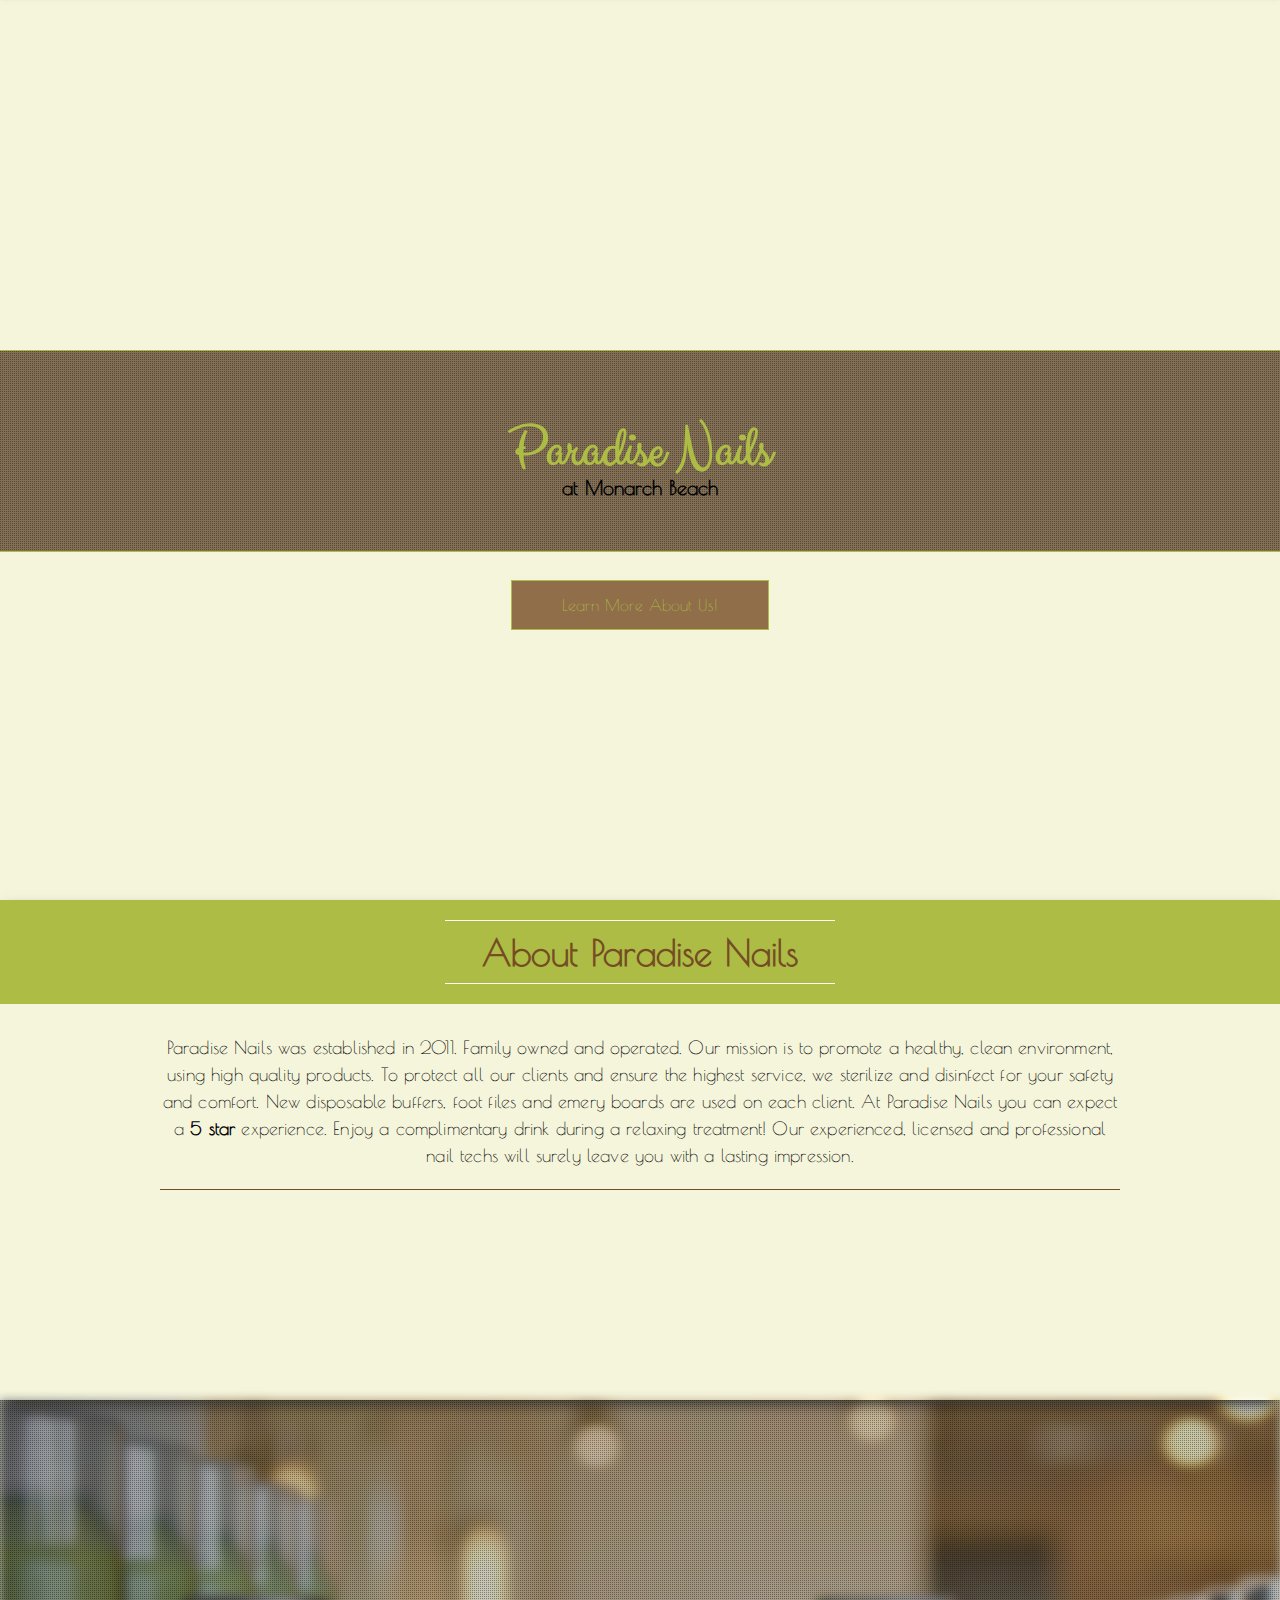
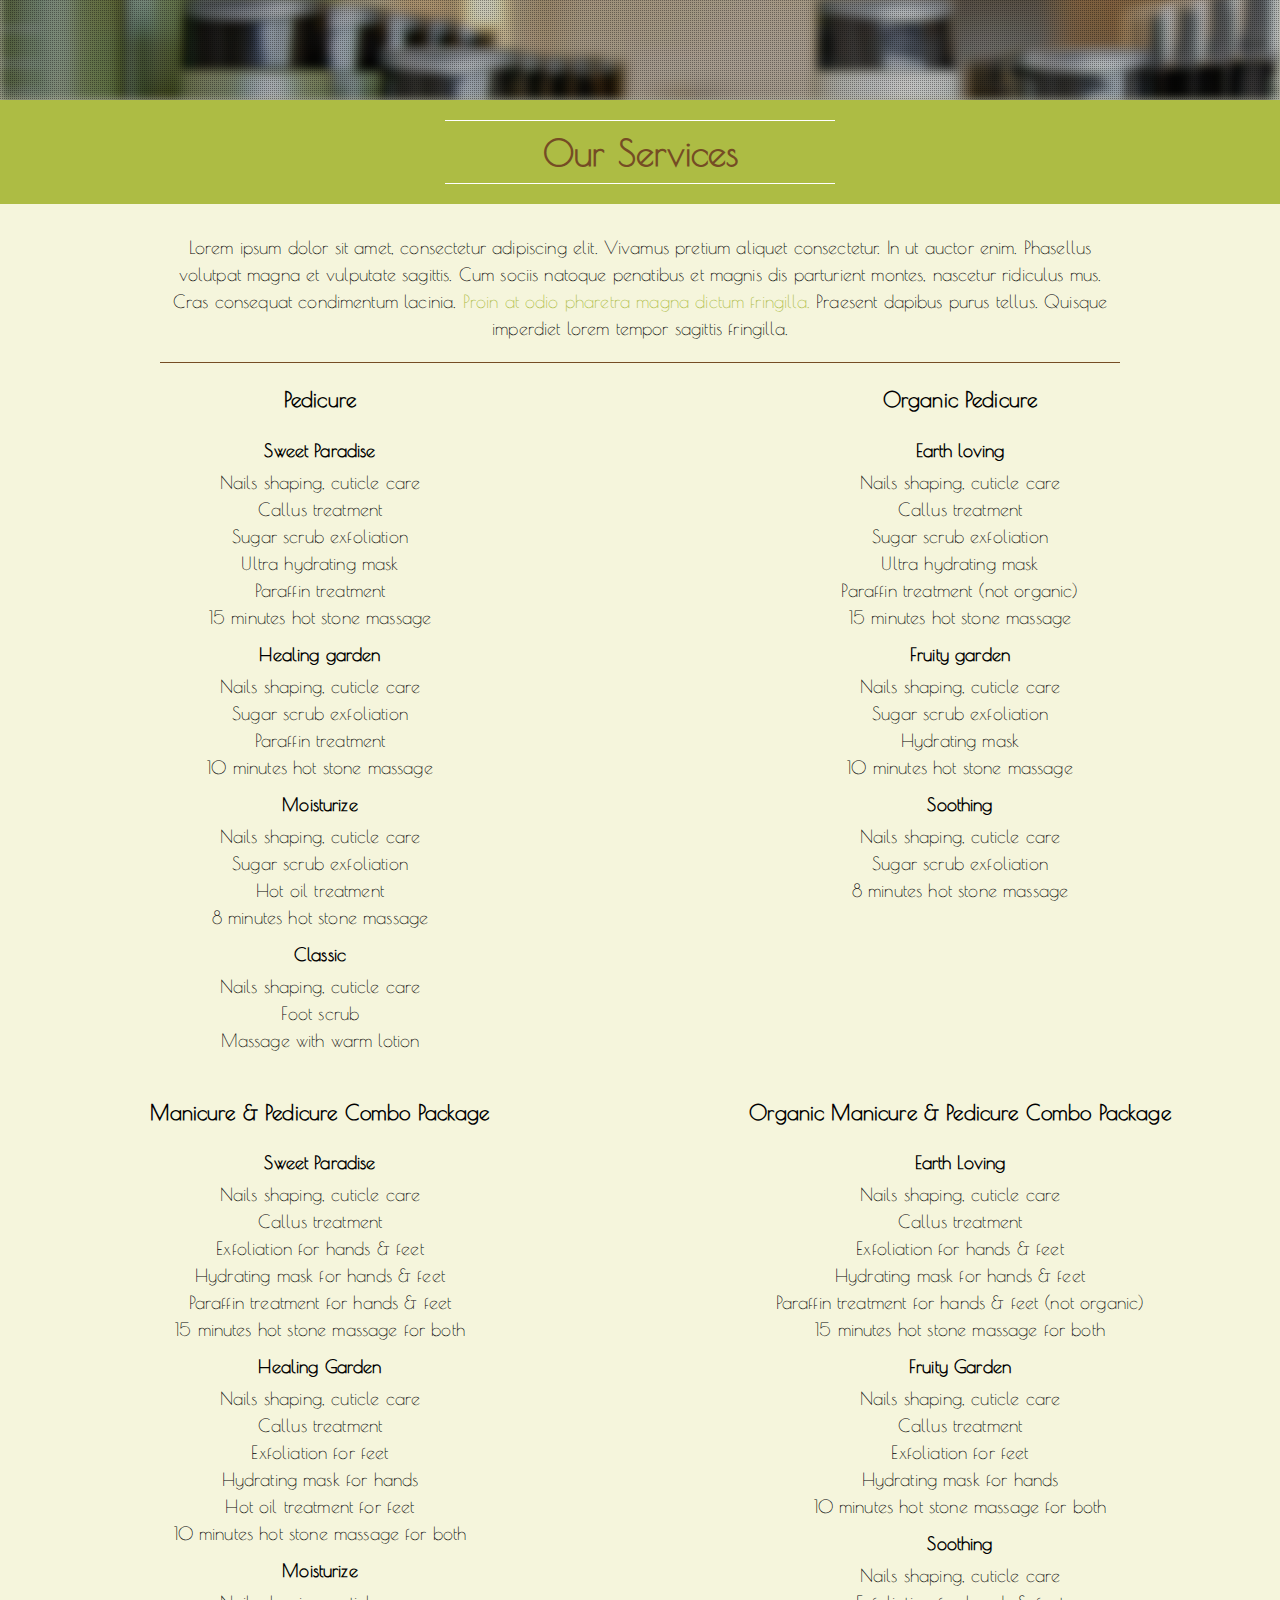
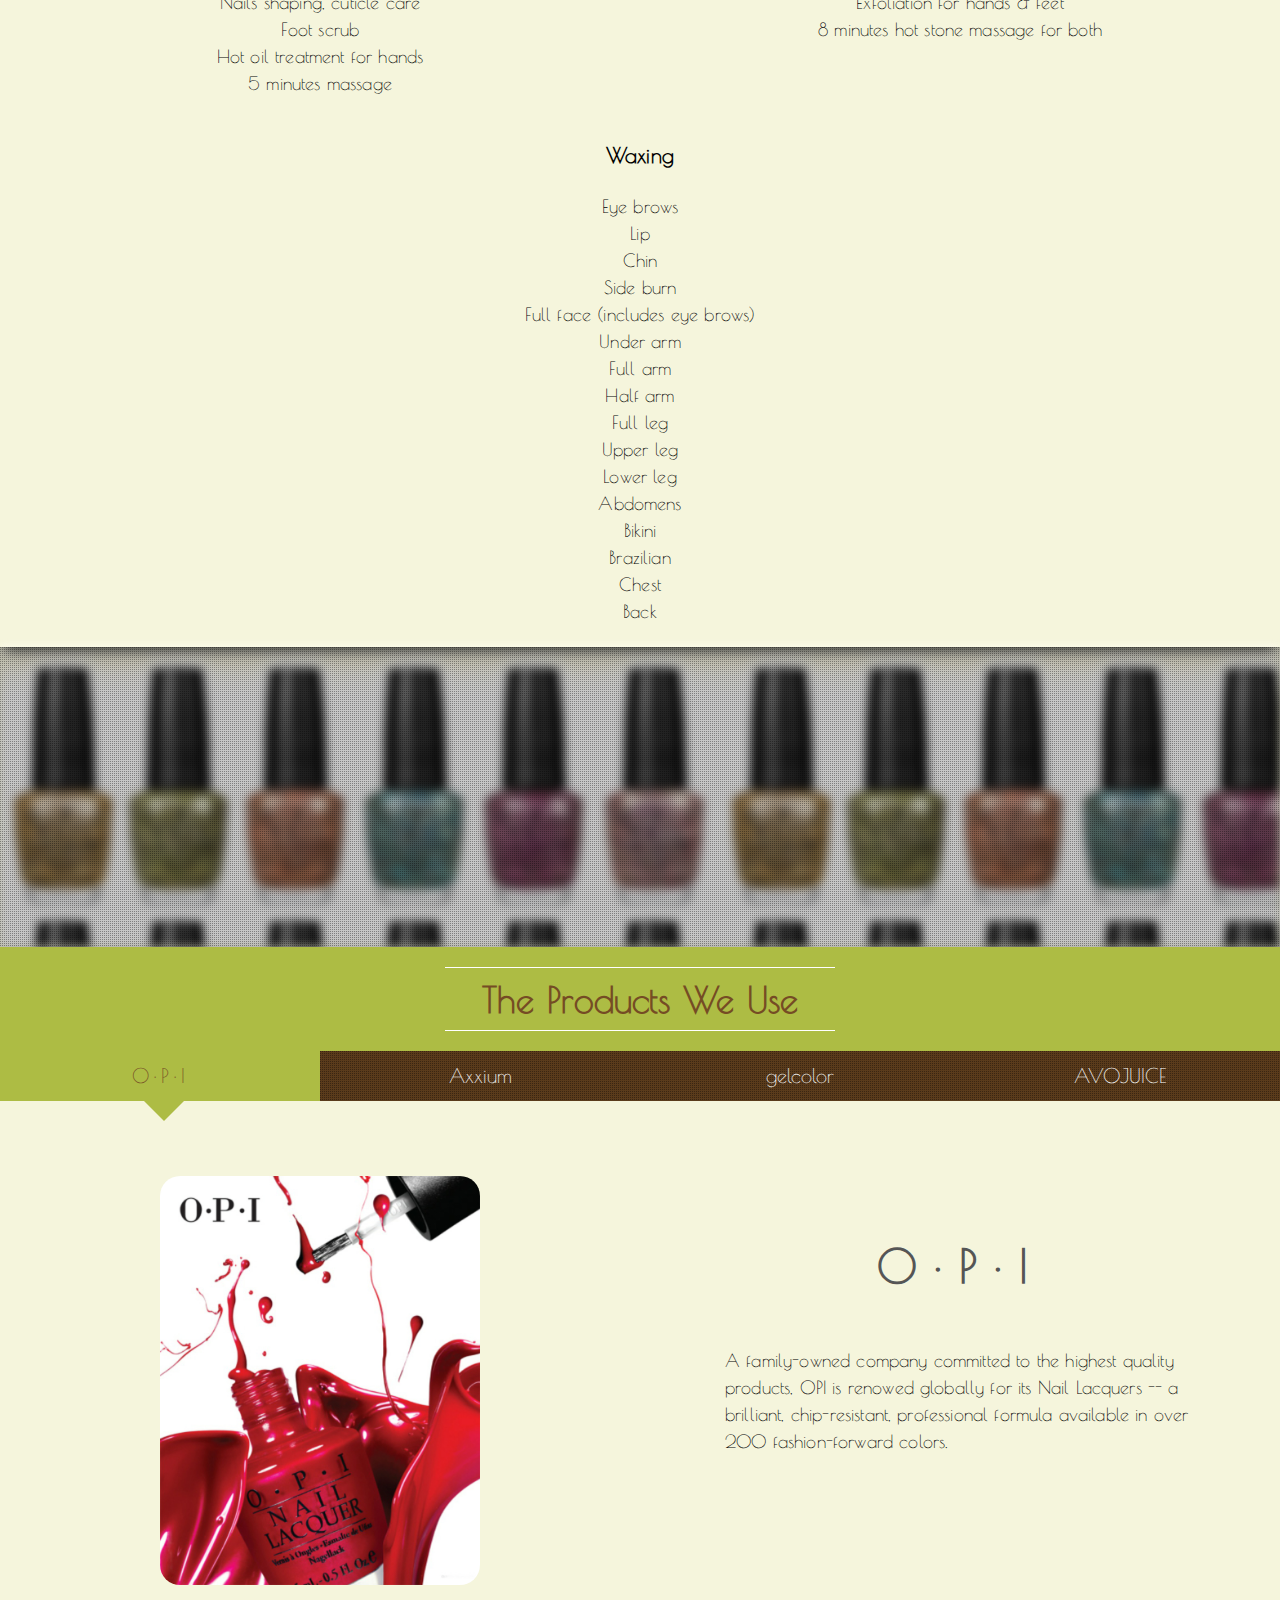
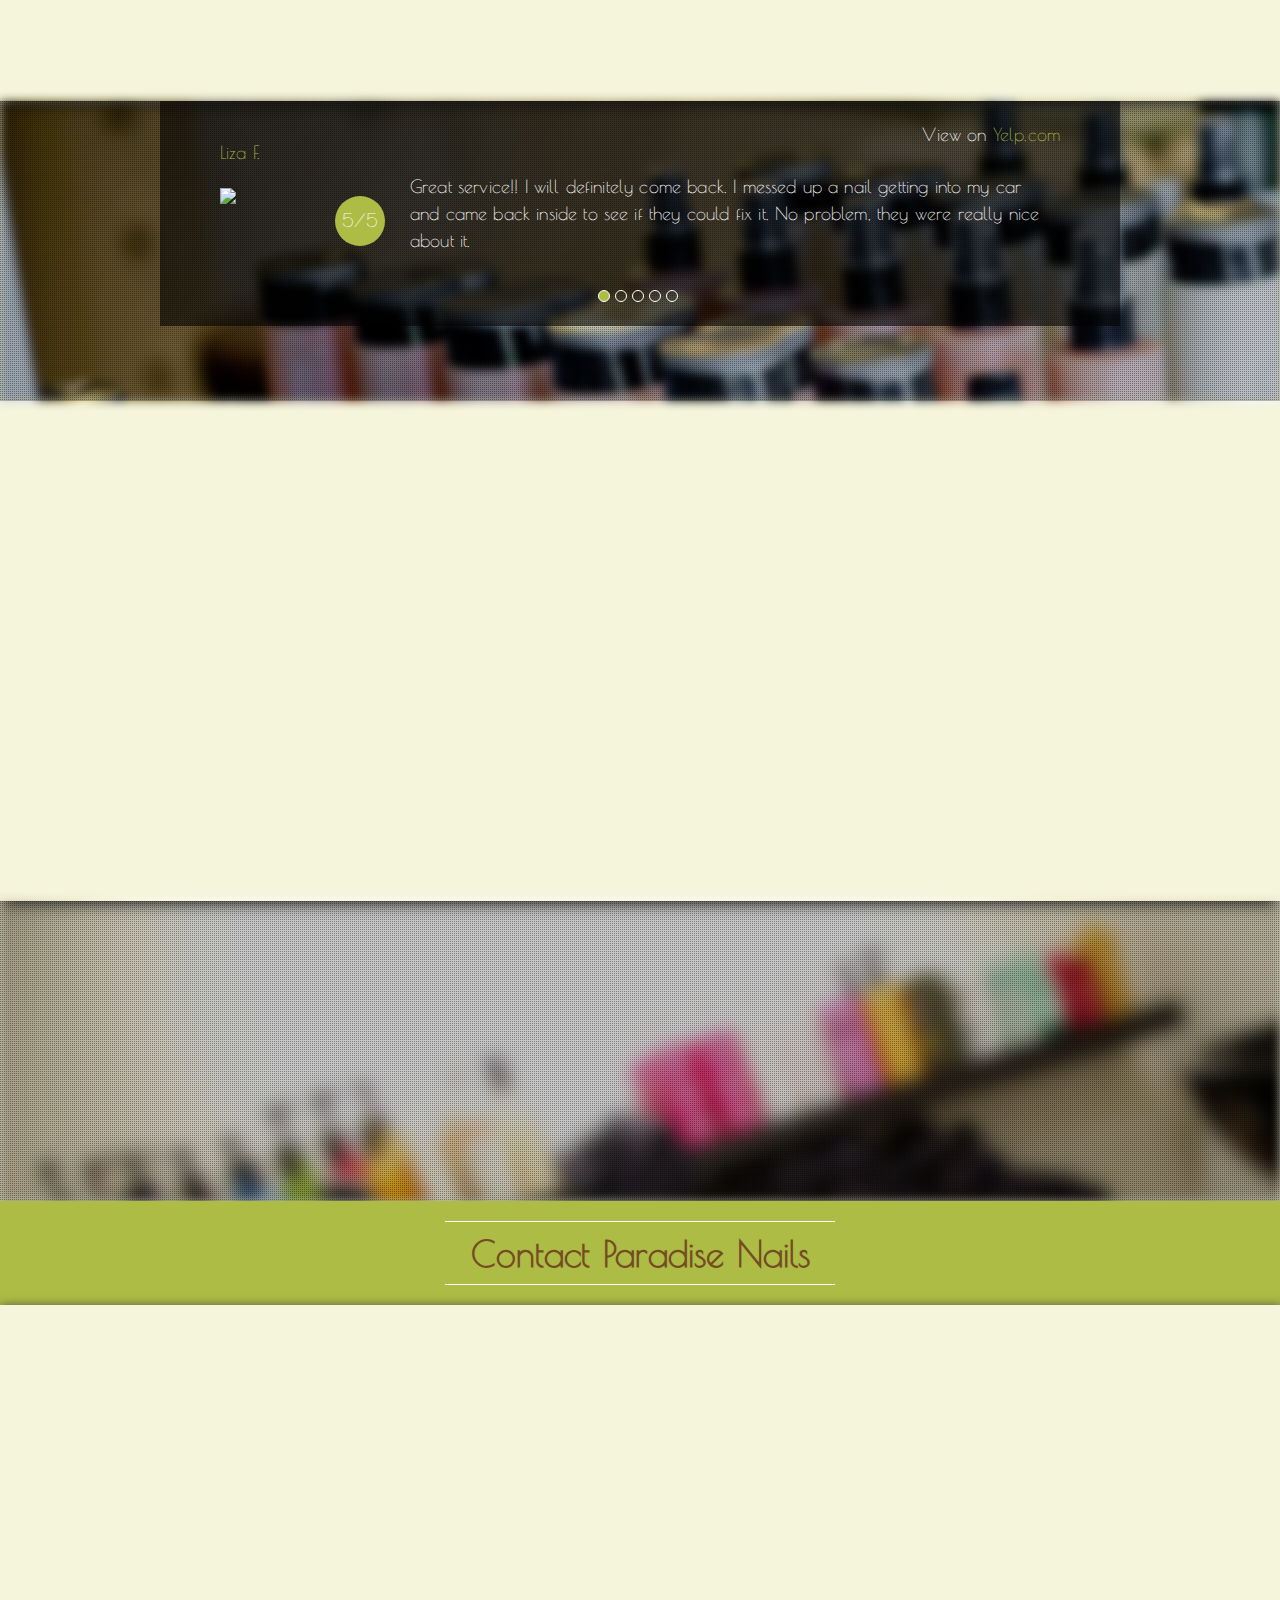
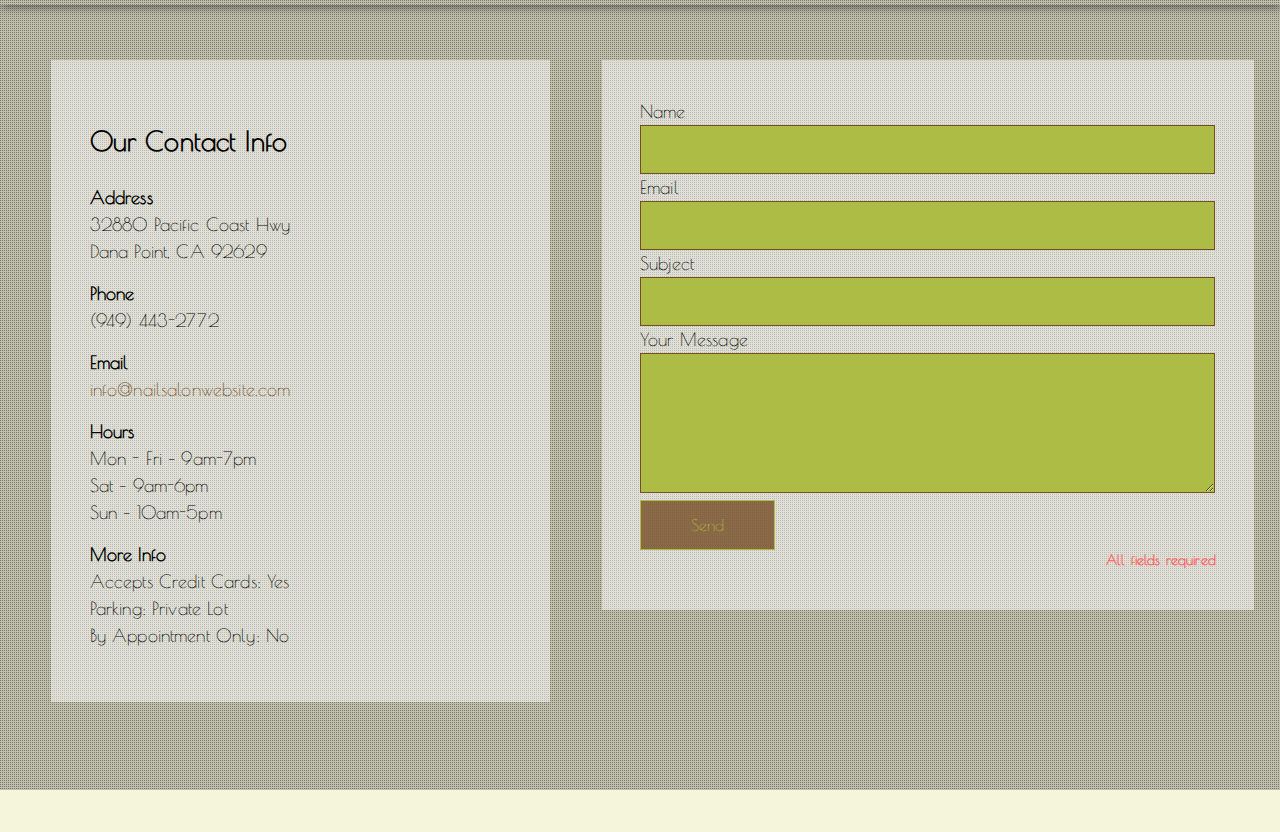
==== commit 7e198716: "spelling fixes." ====
--- a/html/index.html
+++ b/html/index.html
@@ -257,7 +257,7 @@
 							<div class="col two">
 								<div class="productTxtWrapper">
 									<h3>O&middot;P&middot;I</h3>
-									<p class="topText">A family-owned compan commited to the highest quality products, OPI is renowed globally for its Nail Lacquers - a brilliant, chip-resistant, professional formula available in over 200 fashion-forward colors. </p>
+									<p class="topText">A family-owned company committed to the highest quality products, OPI is renowed globally for its Nail Lacquers -- a brilliant, chip-resistant, professional formula available in over 200 fashion-forward colors.</p>
 								</div>
 							</div>
 						</div>
@@ -282,7 +282,7 @@
 							</div>
 							<div class="col two">
 								<div class="productTxtWrapper topMargin">
-									<p class="topText">Axxium gels are virtually weightless, and the finish is so sheer and flawless that your own nails show through</p>
+									<p class="topText">Axxium gels are virtually weightless, and the finish is so sheer and flawless that your own nails show through.</p>
 								</div>
 							</div>
 						</div>
@@ -292,7 +292,7 @@
 							<div class="col two">
 								<div class="productTxtWrapper">
 									<h3 class="avojuice">gelcolor</h3>
-									<p class="topText">Gelcolor goes on like polish, cures very quickly, and lasts for weeks. With Gelcolor you are sure to fall in love with your nails agai. And you won’t have to worry about damaging them!</p>
+									<p class="topText">Gelcolor goes on like polish, cures very quickly, and lasts for weeks. With Gelcolor you are sure to fall in love with your nails again. And you won’t have to worry about damaging them!</p>
 								</div>
 							</div>
 							<div class="col two">
@@ -317,7 +317,7 @@
 							<div class="col two">
 								<div class="productTxtWrapper">
 									<h3 class="avojuice">AVOJUICE</h3>
-									<p class="topText">Silken, "juicy" Avojuice Skin Quenchers Lotions are filled with smooth, rich moisturizers plus nourishing avocado and healing aloe extracts. Your skin will drink up the goodness!</p>
+									<p class="topText">Silken "juicy" Avojuice Skin Quenchers Lotions are filled with smooth, rich moisturizers plus nourishing avocado and healing aloe extracts. Your skin will drink up the goodness!</p>
 								</div>
 							</div>
 						</div>
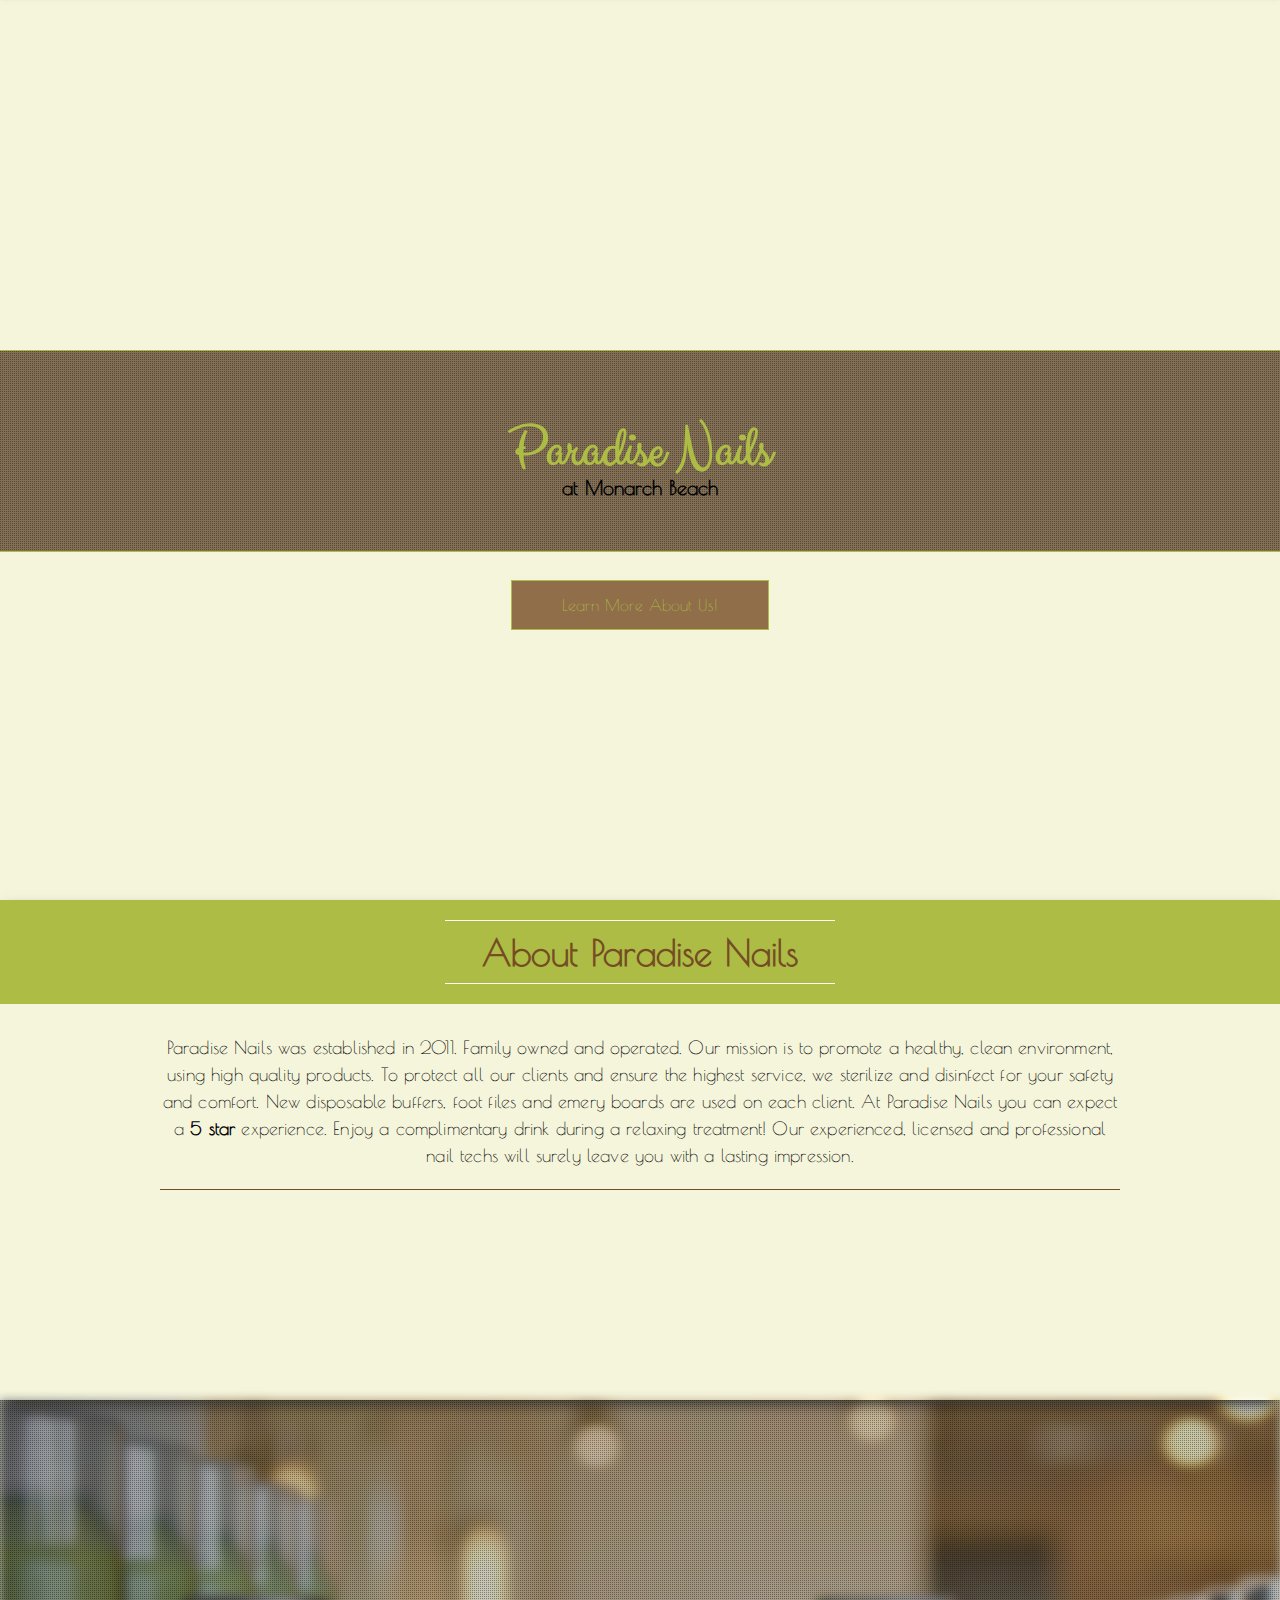
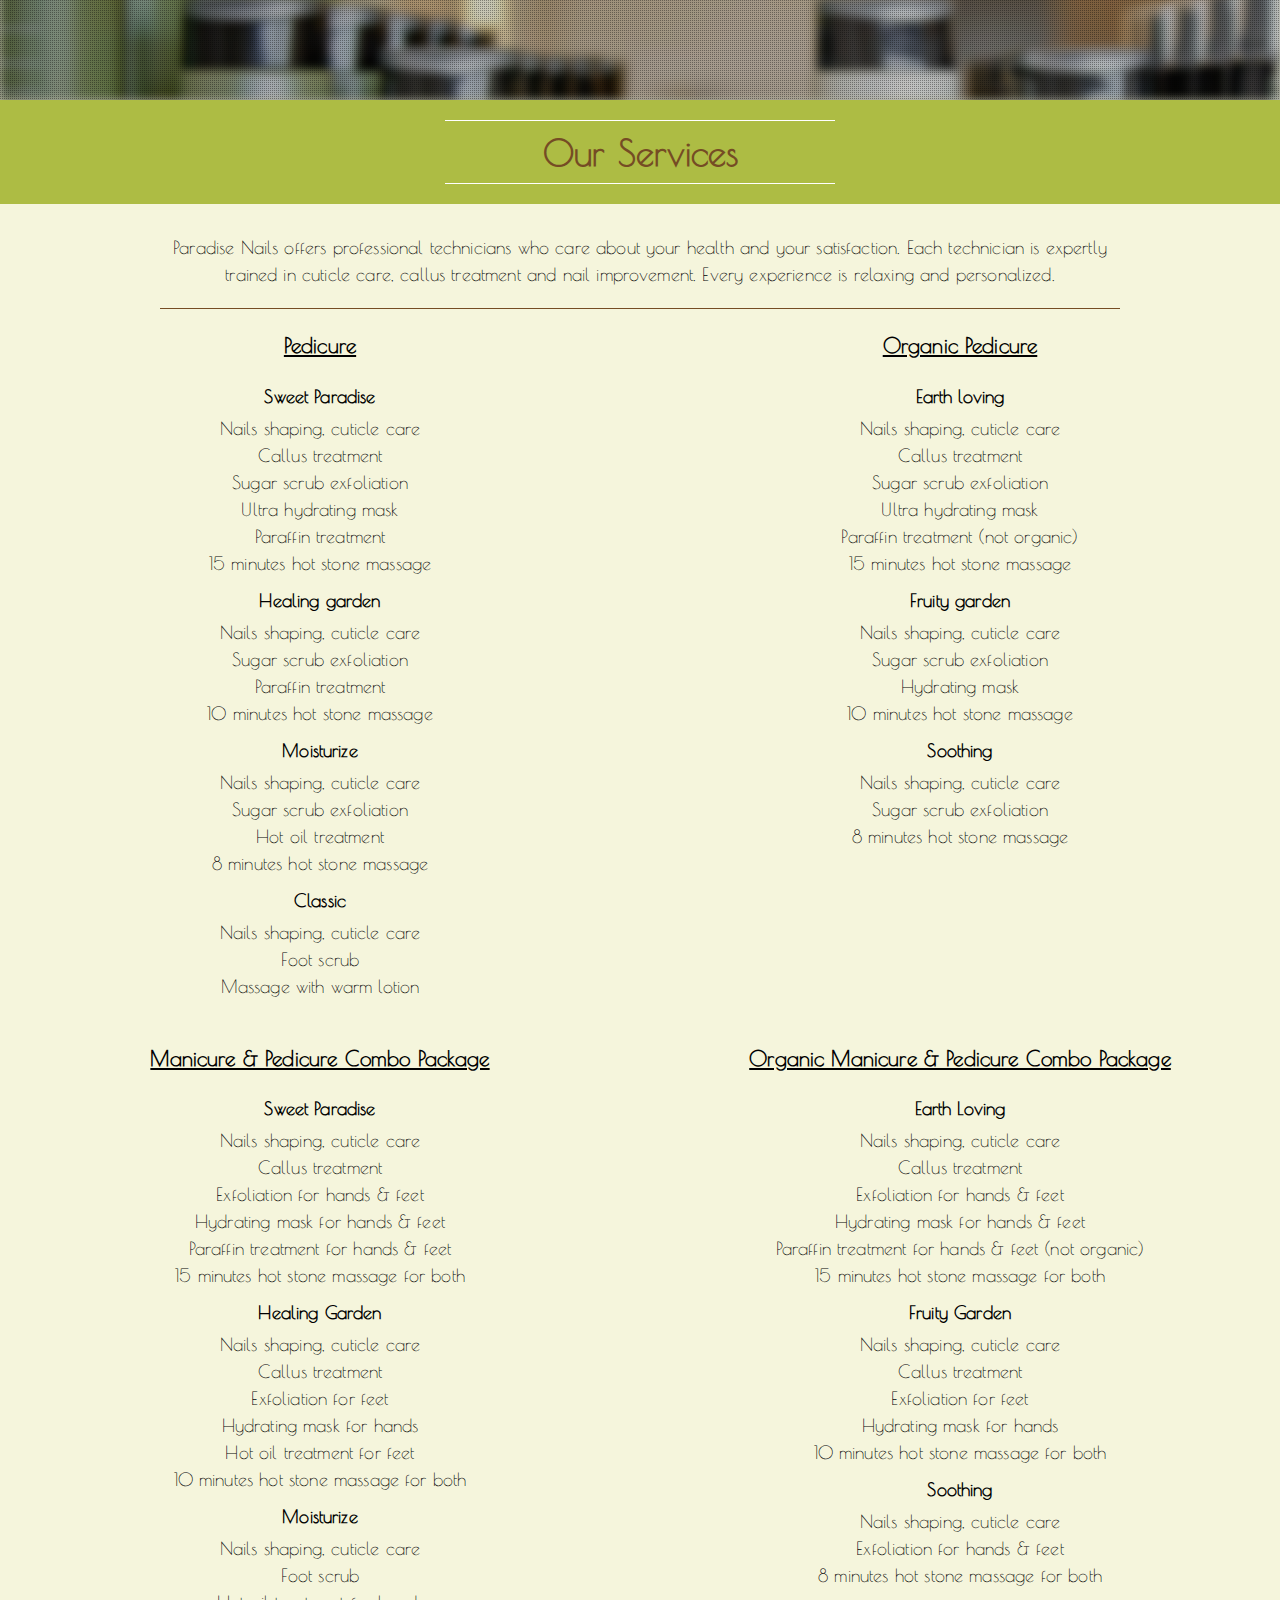
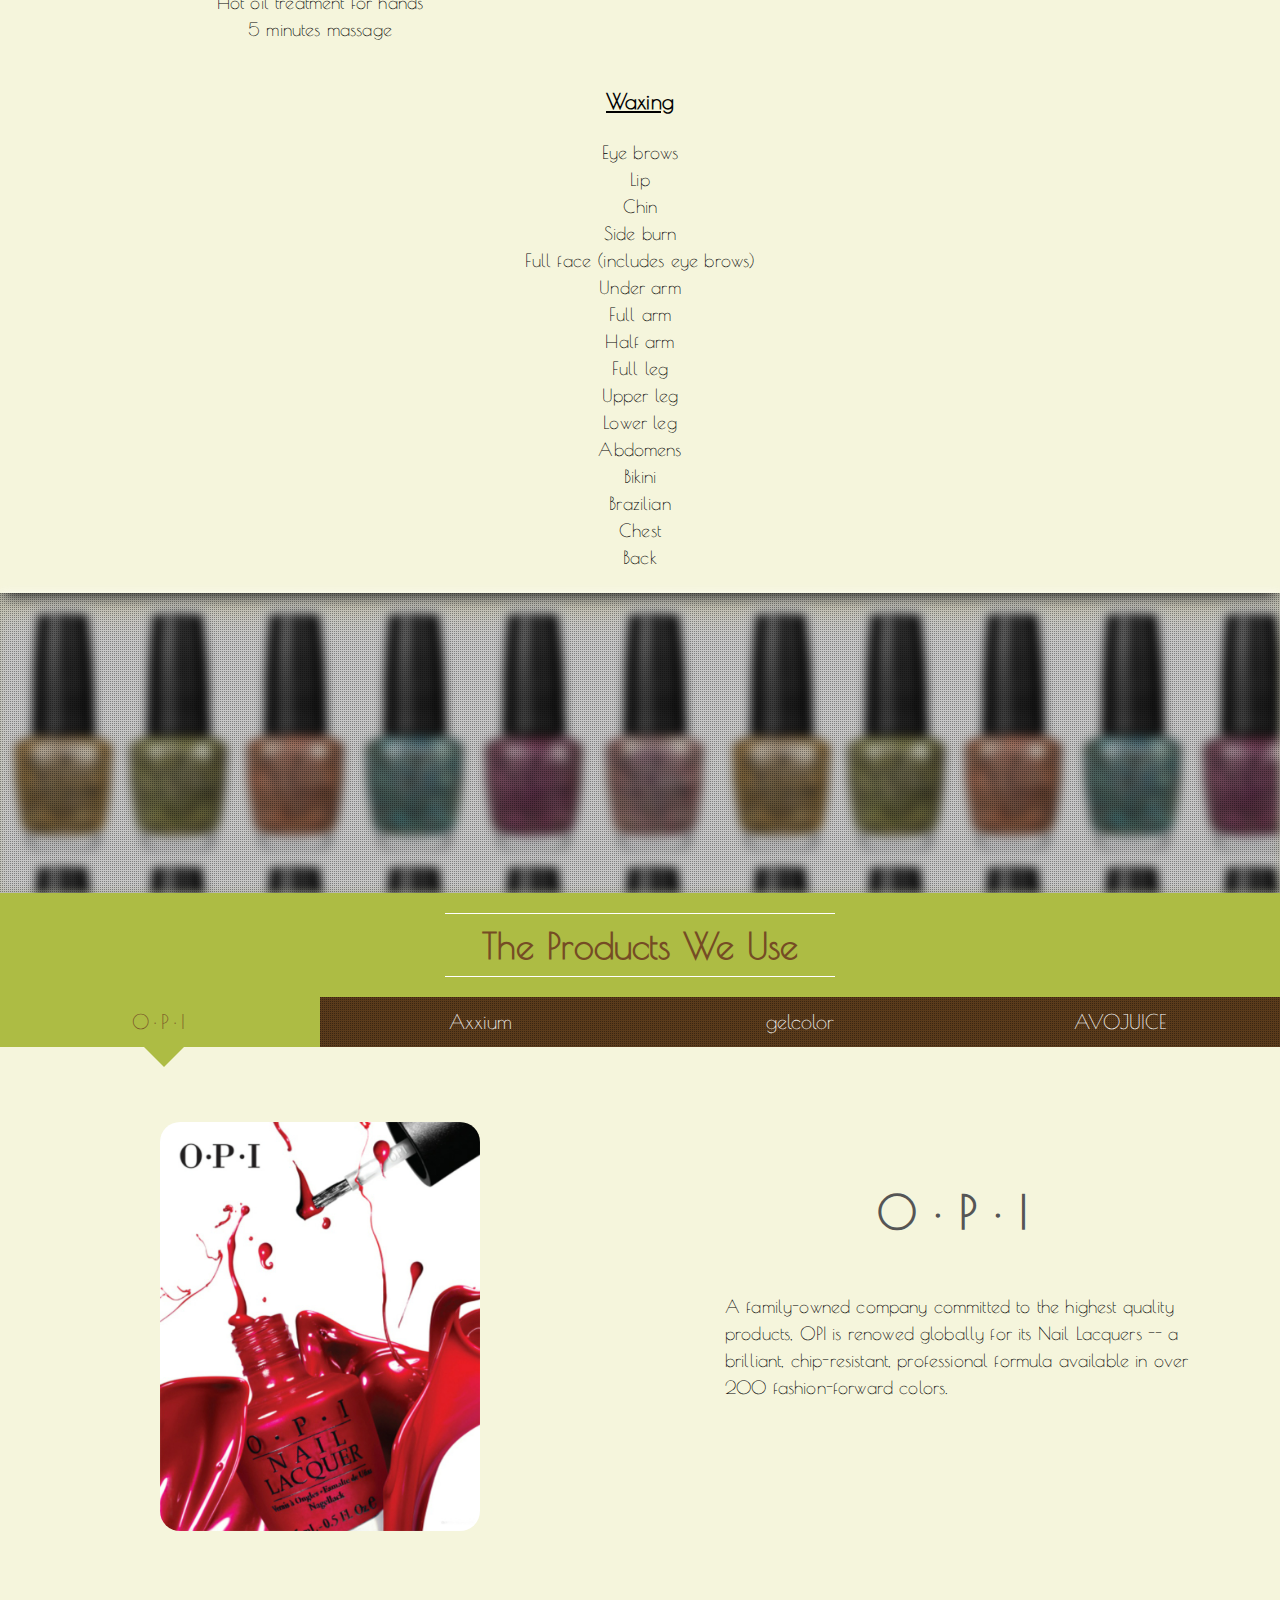
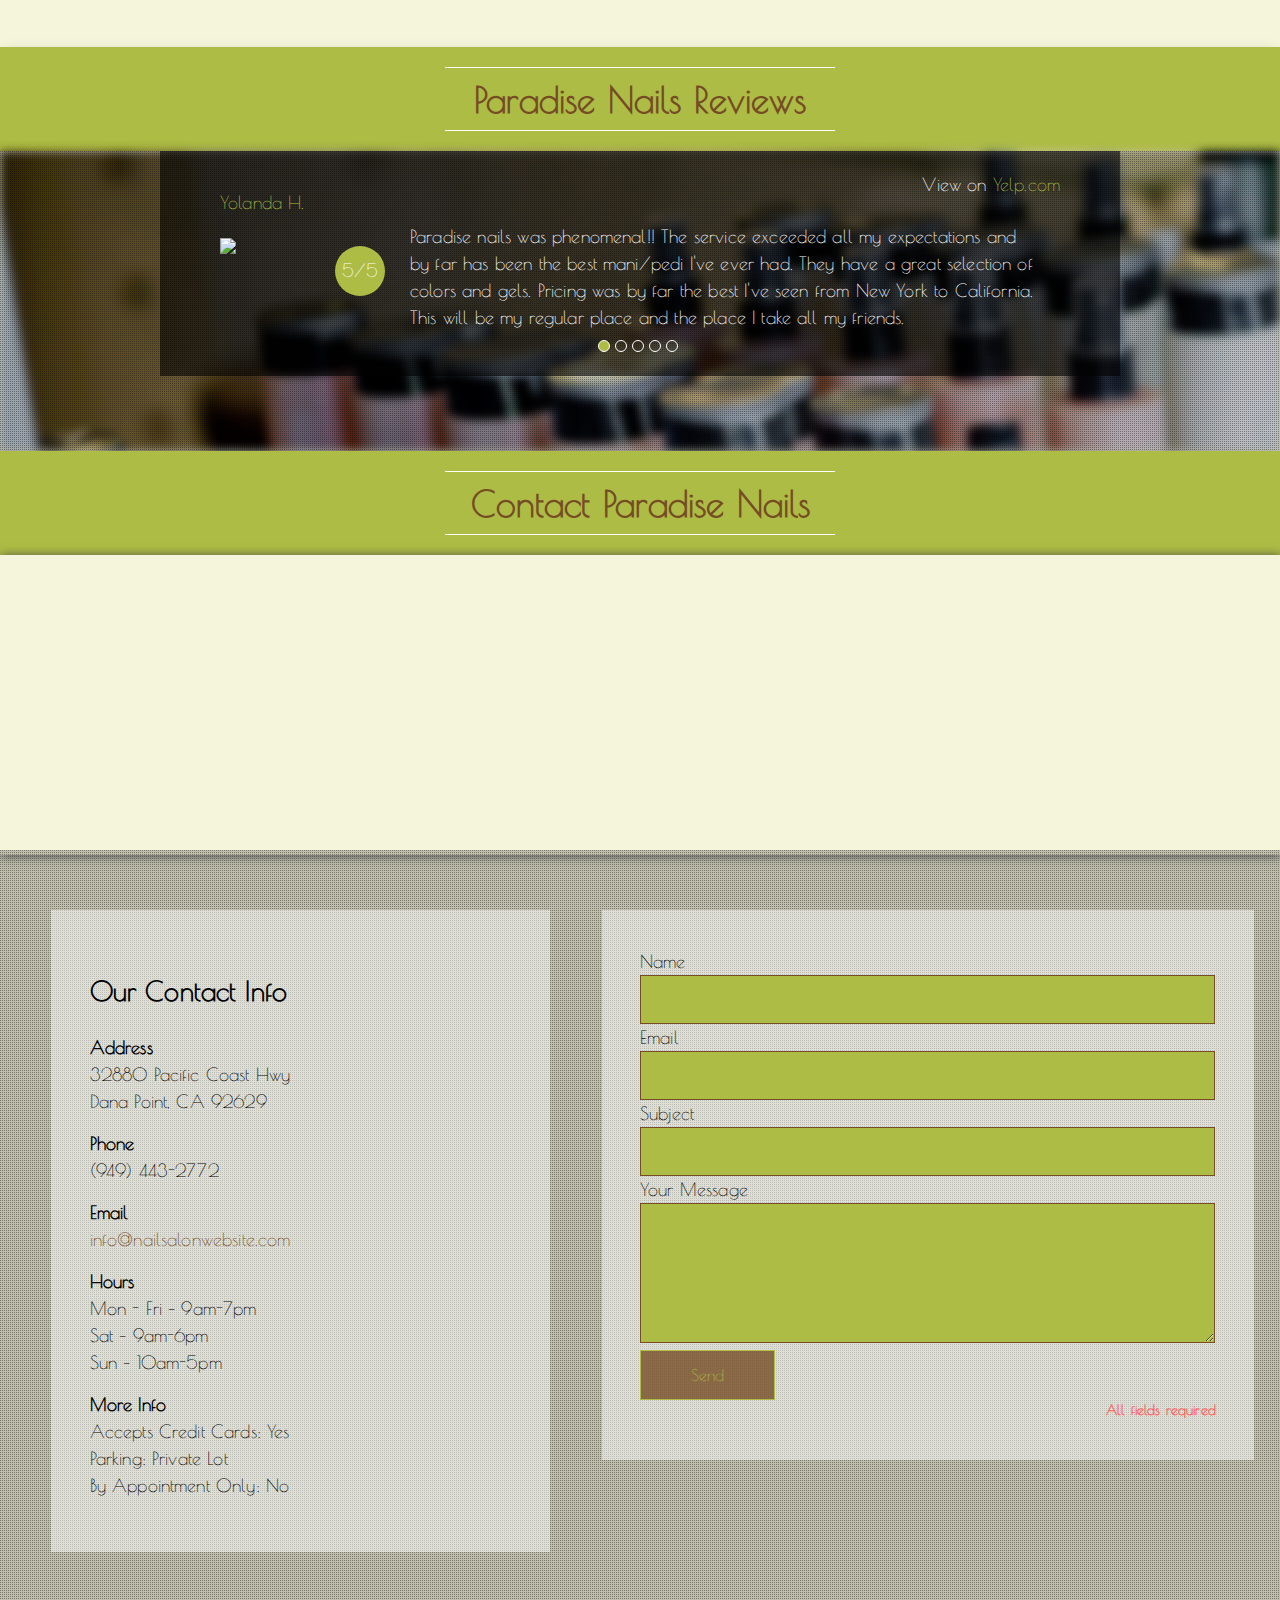
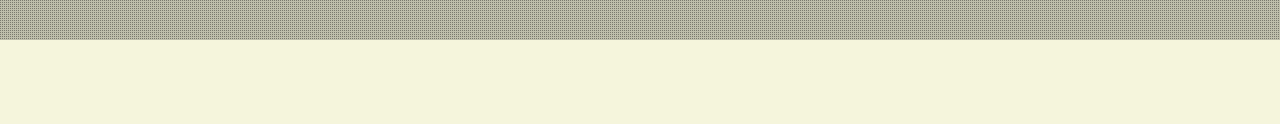
==== commit f1b86a16: "removing salon section adn replacing with reviews." ====
--- a/html/index.html
+++ b/html/index.html
@@ -29,7 +29,7 @@
 					<a href="#products" class="navBtn" data-slide-to="products">Products</a>
 				</li>
 				<li>
-					<a href="#salon" class="navBtn" data-slide-to="salon">Salon</a>
+					<a href="#reviewsHeader" class="navBtn" data-slide-to="reviewsHeader">Reviews</a>
 				</li>
 				<li>
 					<a href="#contact" class="navBtn" data-slide-to="contact">Contact</a>
@@ -80,7 +80,7 @@
 				<h1>Our Services</h1>
 			</div>
 			<div class="sectionBody">
-				<p class="topText">Lorem ipsum dolor sit amet, consectetur adipiscing elit. Vivamus pretium aliquet consectetur. In ut auctor enim. Phasellus volutpat magna et vulputate sagittis. Cum sociis natoque penatibus et magnis dis parturient montes, nascetur ridiculus mus. Cras consequat condimentum lacinia. <a href="#">Proin at odio pharetra magna dictum fringilla.</a> Praesent dapibus purus tellus. Quisque imperdiet lorem tempor sagittis fringilla.</p>
+				<p class="topText">Paradise Nails offers professional technicians who care about your health and your satisfaction. Each technician is expertly trained in cuticle care, callus treatment and nail improvement. Every experience is relaxing and personalized.</p>
 			</div>
 
 			<div class="servicesWrapper">
@@ -327,23 +327,20 @@
 		</div>
 	</section>
 
-	<div class="sectionSeperator">
-		<div class="sectionOverlay"></div>
-		<div class="sectionImage img3 skrollable skrollable-between"  data-2050="background-position:0px 0px;" data-3250="background-position:0px -300px;"></div>
-		<div class="reviewsWrapper">
-			<div class="indicators"></div>
-		</div>
-	</div>
-
-	<section id="salon" class="section">
-		<div class="">
-		</div>
-	</section>
-
-	<div class="sectionSeperator">
-		<div class="sectionOverlay"></div>
-		<div class="sectionImage img4 skrollable skrollable-between" data-2820="background-position:0px 0px;" data-4010="background-position:0px -300px;"></div>
-	</div>
+	<section id="reviewsHeader" class="section">
+		<div class="sectionWrapper">
+			<div class="sectionHead">
+				<h1>Paradise Nails Reviews</h1>
+			</div>
+		</div>
+		<div id="reviews" class="sectionSeperator">
+			<div class="sectionOverlay"></div>
+			<div class="sectionImage img3 skrollable skrollable-between"  data-2050="background-position:0px 0px;" data-3250="background-position:0px -300px;"></div>
+			<div class="reviewsWrapper">
+				<div class="indicators"></div>
+			</div>
+		</div>
+	</section>
 
 	<section id="contact" class="section">
 		<div class="sectionWrapper">
--- a/css/styles.css
+++ b/css/styles.css
@@ -316,6 +316,10 @@
 
 #home.section {
 	z-index: 6;
+}
+
+#reviewsHeader.section {
+	min-height: 0;
 }
 
 .section .sectionWrapper {
@@ -637,6 +641,10 @@
 	list-style: none;
 }
 
+.serviceWrapper h3 {
+	text-decoration: underline;
+}
+
 .serviceWrapper .serviceHeader {
 	font-weight: bold;
 	margin-top: 10px;
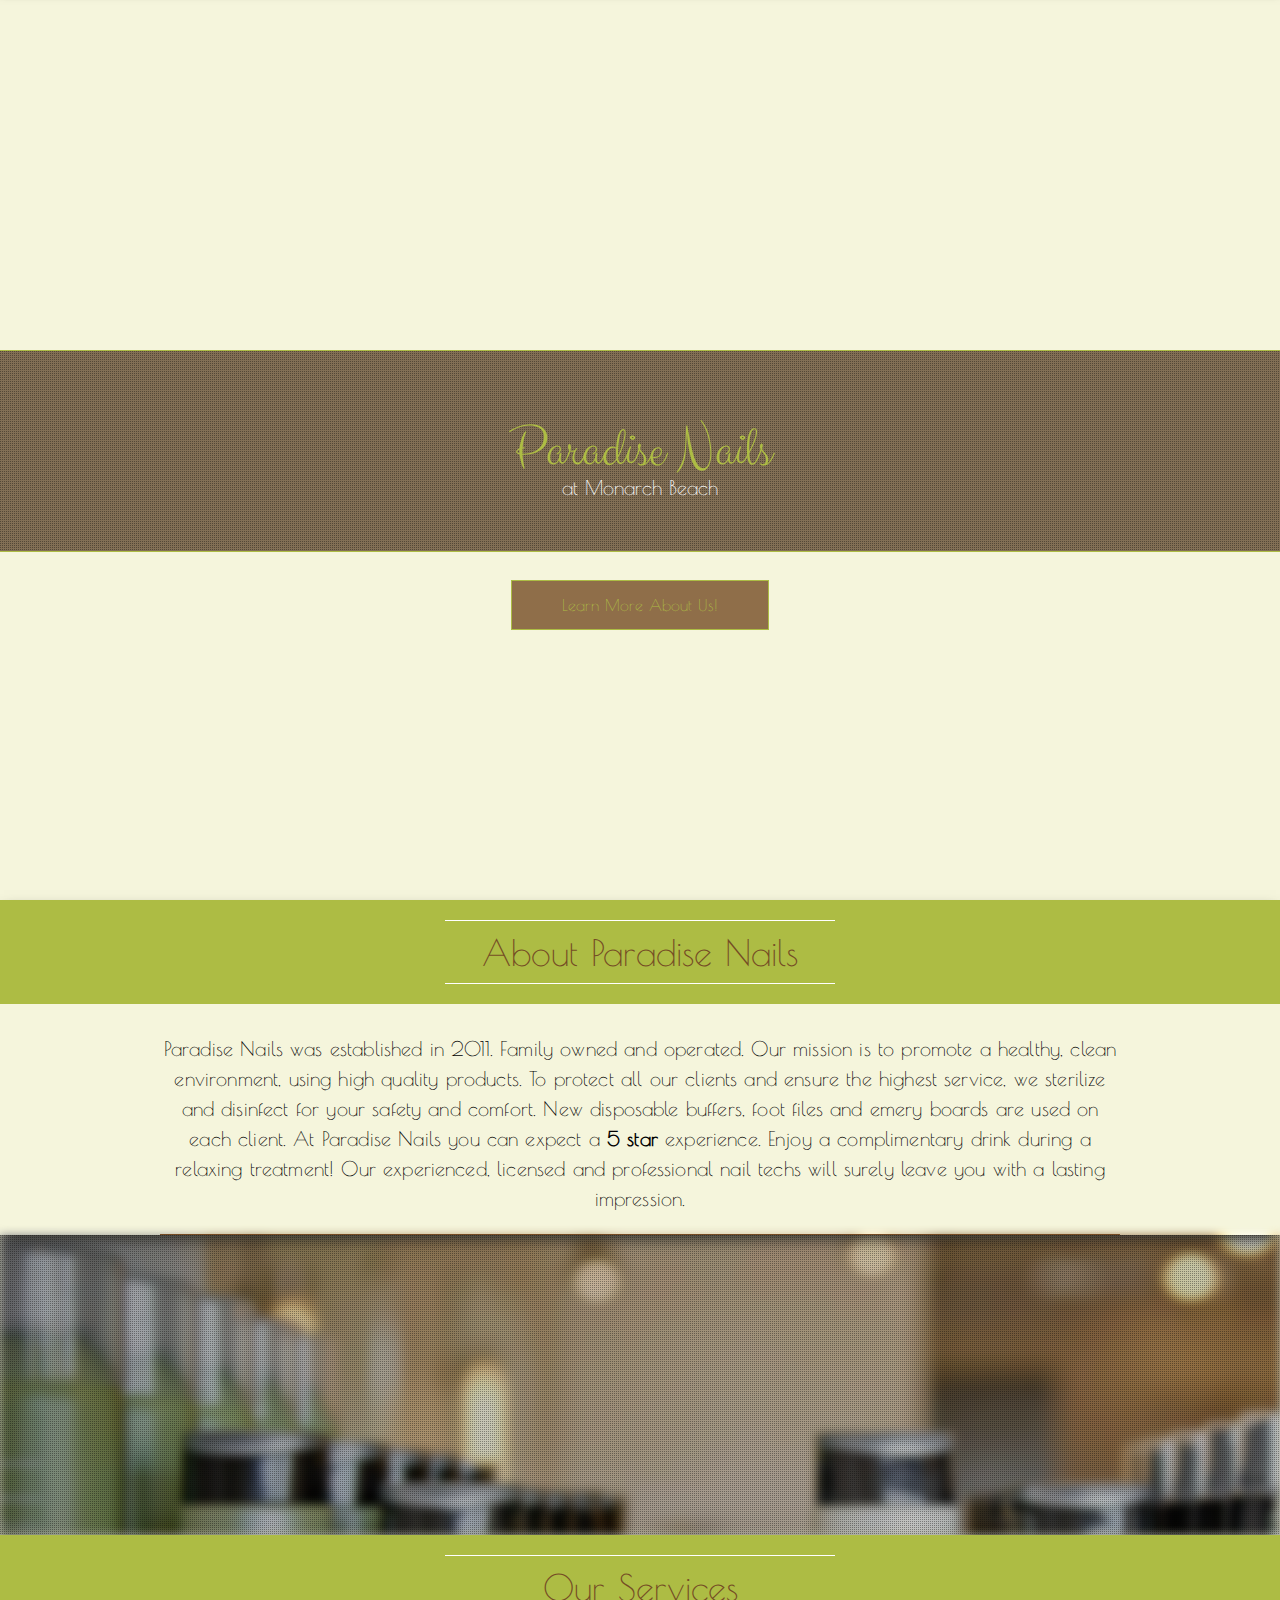
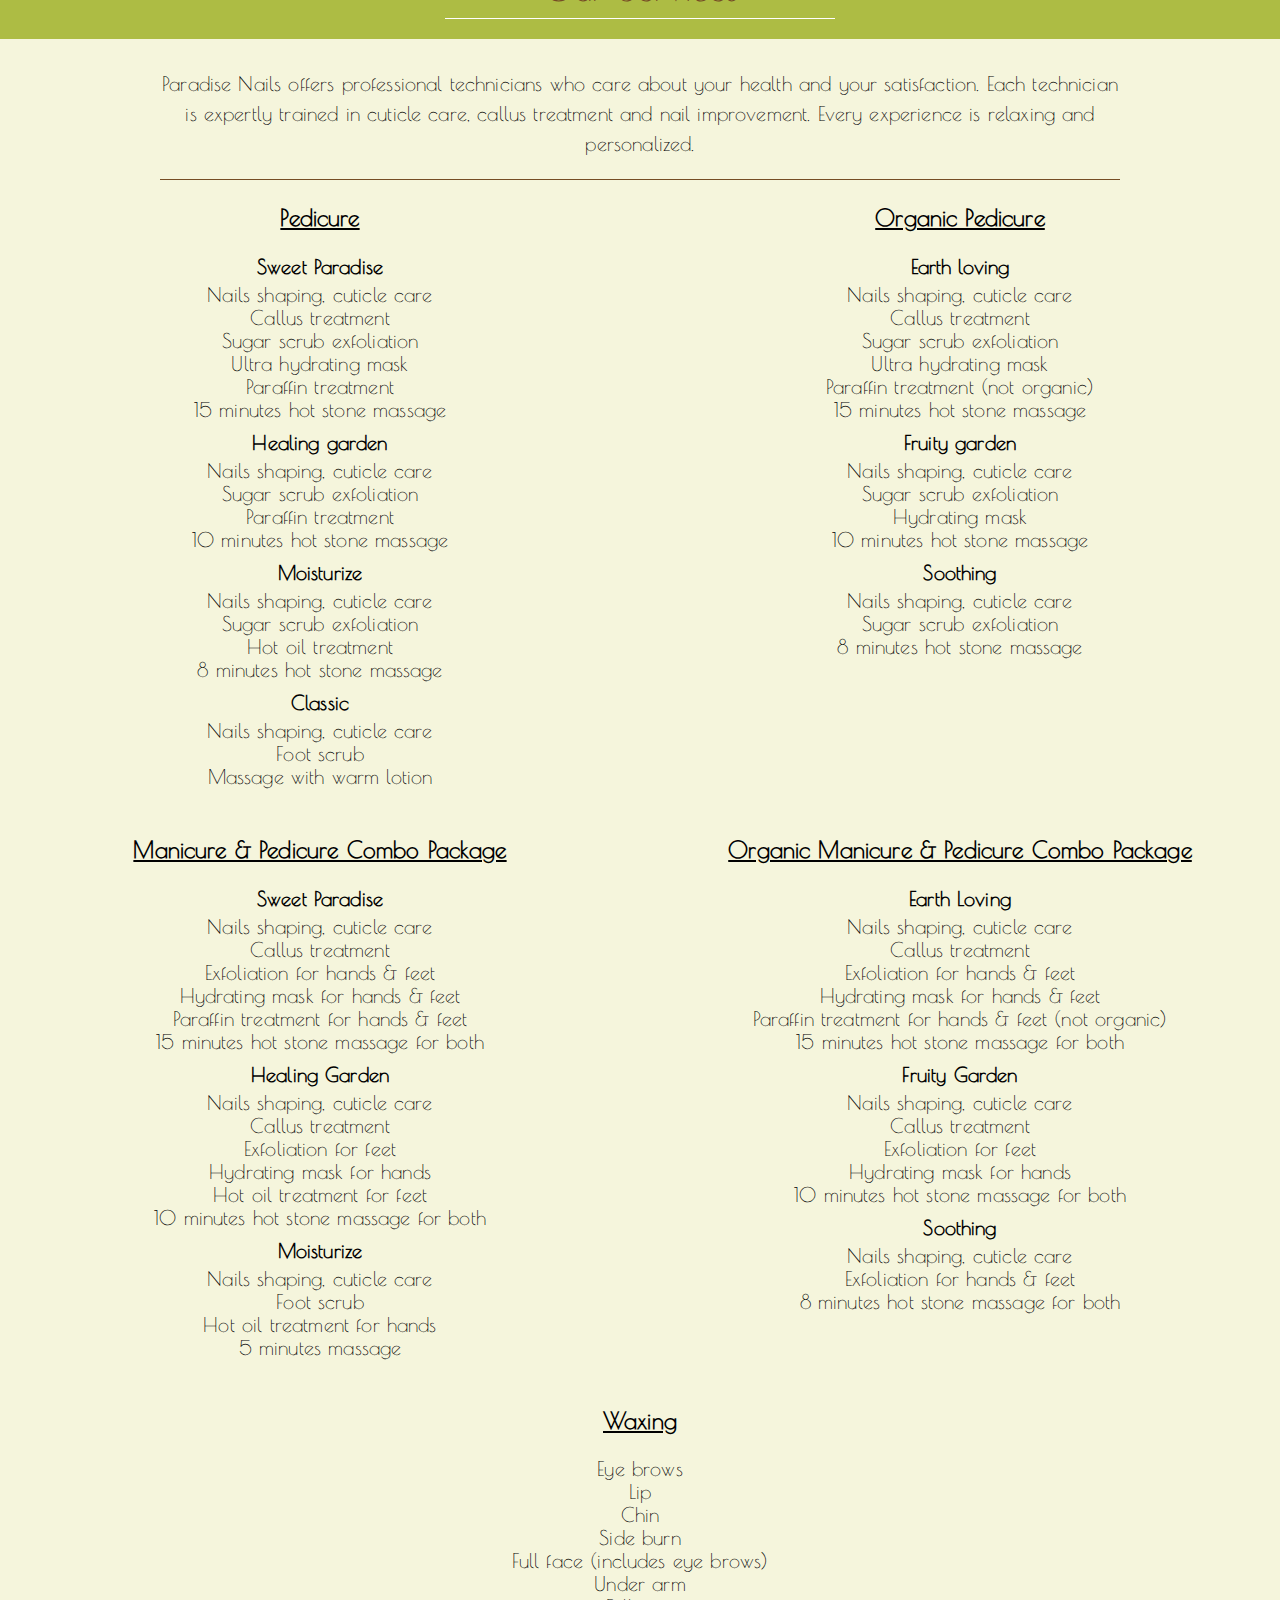
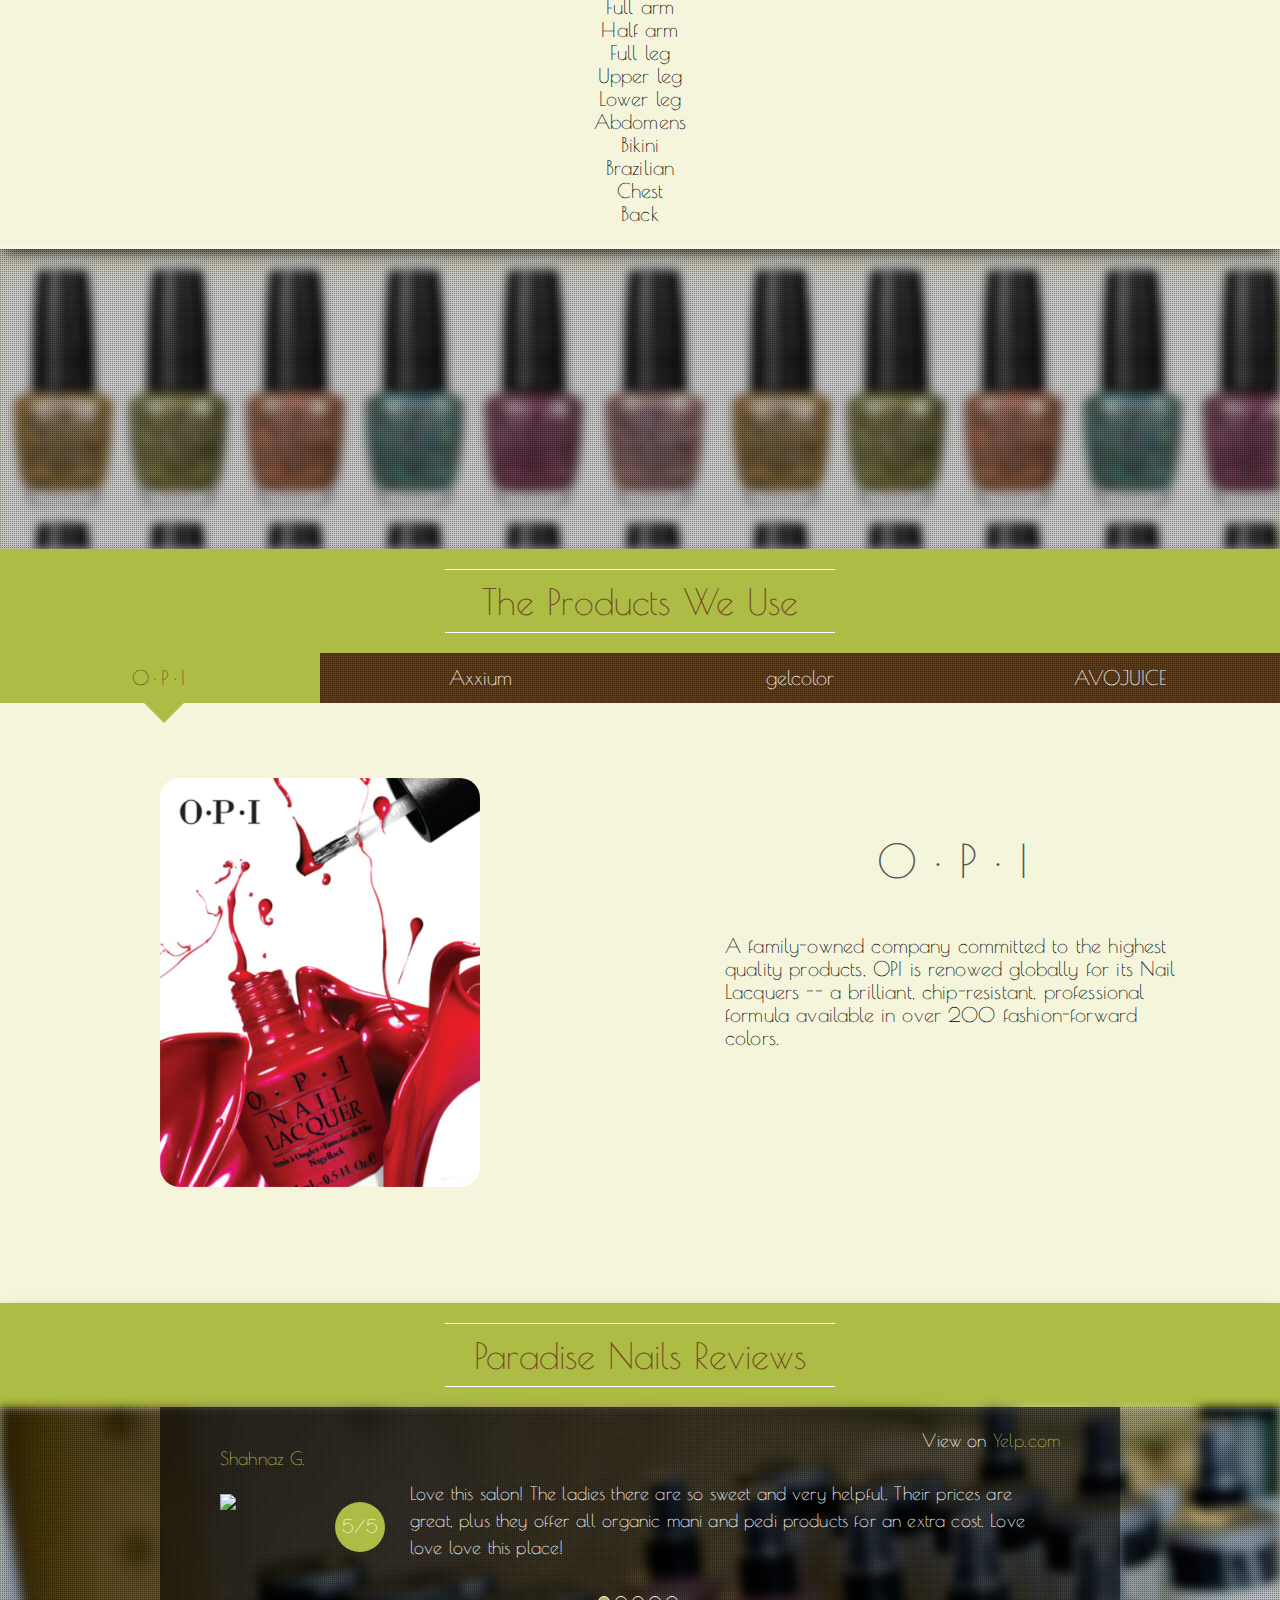
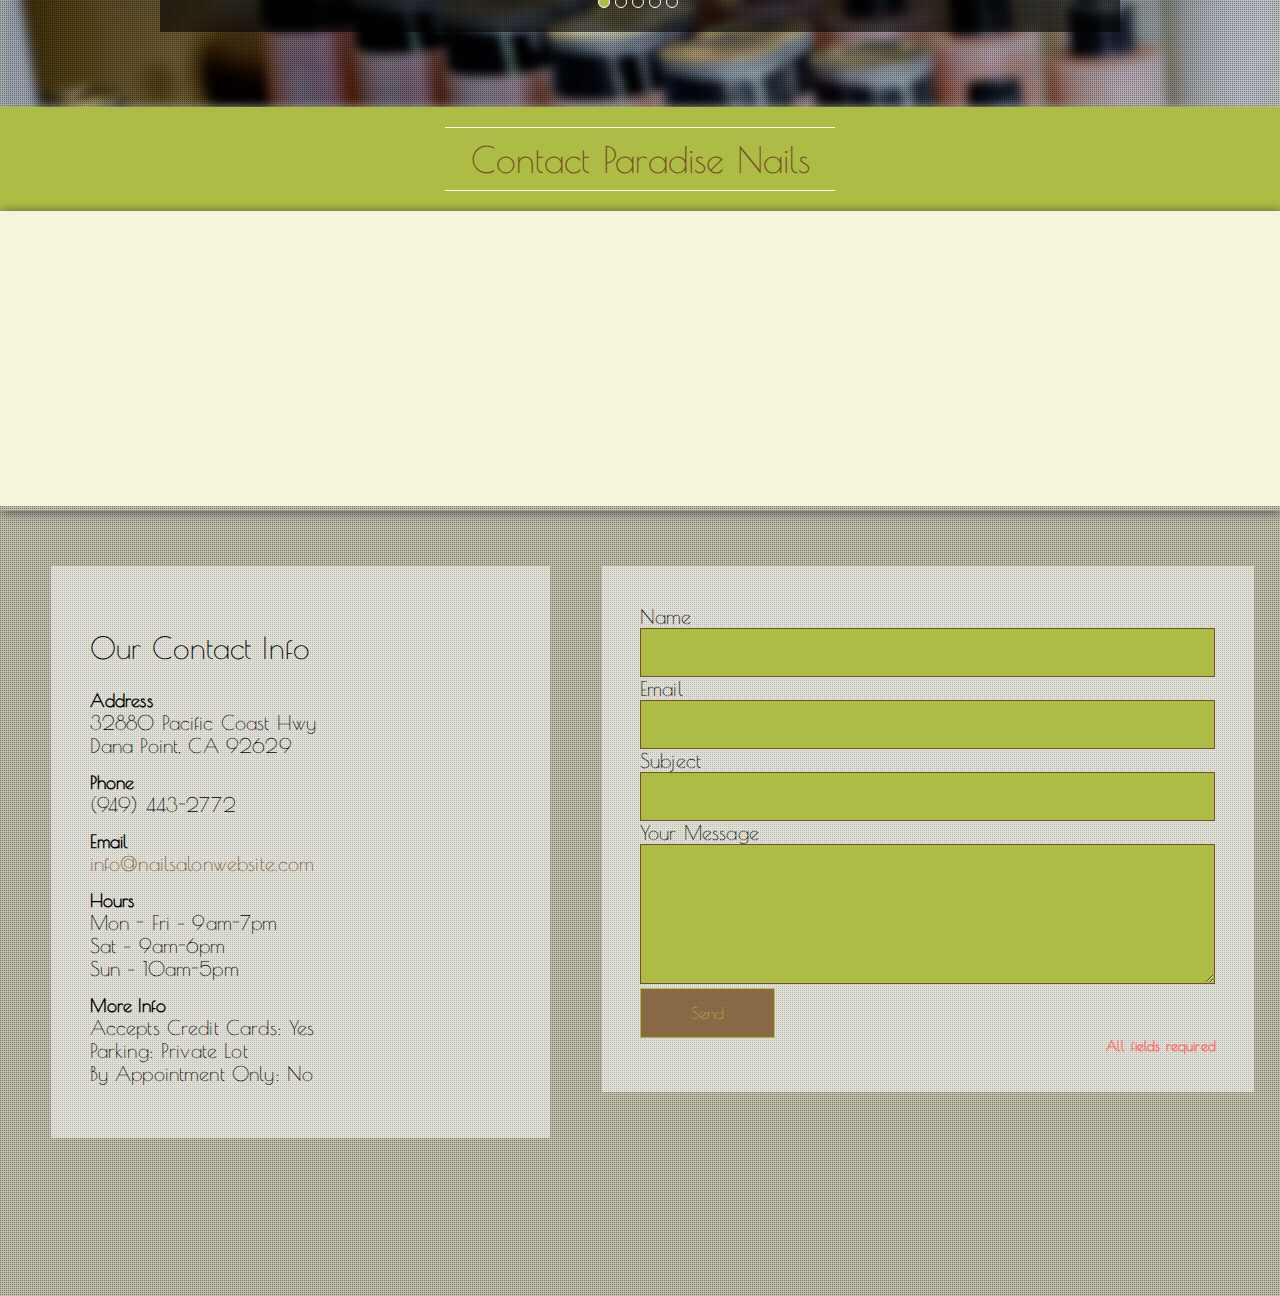
==== commit 6b063bd0: "Added mobile header." ====
--- a/html/index.html
+++ b/html/index.html
@@ -17,6 +17,11 @@
 				<a id="logo" href="#" data-slide-to="home"><span class="logoMainTxt">Paradise Nails</span> <span class="logoSubTxt">at Monarch Beach</span></a>
 			</h1>
 		</div>
+		<button class="mini-nav-btn" type="button">
+			<span class="icon-bar"></span>
+			<span class="icon-bar"></span>
+			<span class="icon-bar"></span>
+		</button>
 		<nav class="nav">
 			<ul>
 				<li>
--- a/css/styles.css
+++ b/css/styles.css
@@ -66,12 +66,14 @@
 header .logoMainTxt {
 	font-family: ClickerScript;
 	margin-left: 60px;
+	font-weight: normal;
 }
 
 header .logoSubTxt {
 	font-family: PoiretOne;
 	font-size: 15px;
-	color: #000;
+	color: #adbc44;
+	font-weight: normal;
 }
 
 .nav {
@@ -163,6 +165,7 @@
 	width: 100%;
 	z-index: 5;
 	font-family: ClickerScript;
+	font-weight: normal;
 }
 
 .heroText h1 {
@@ -182,7 +185,7 @@
 	margin-top: -100px;
 	font-size: 20px;
 	font-family: PoiretOne;
-	color: #000;
+	color: #fff;
 }
 
 .hero {
@@ -318,6 +321,10 @@
 	z-index: 6;
 }
 
+#about.section {
+	min-height: 300px;
+}
+
 #reviewsHeader.section {
 	min-height: 0;
 }
@@ -336,6 +343,7 @@
 	text-align: center;
 	font-family: PoiretOne;
 	font-size: 36px;
+	font-weight: normal;
 	border-top: 1px solid #fff;
 	border-bottom: 1px solid #fff;
 	padding: 10px 20px;
@@ -349,7 +357,7 @@
 	margin: 0 auto;
 	font-family: PoiretOne;
 	padding: 20px 0;
-	font-size: 18px;
+	font-size: 20px;
 	line-height: 1.5;
 	font-weight: 400;
 	letter-spacing: .01rem;
@@ -376,7 +384,7 @@
 .servicesWrapper,
 .productShowcaseWrapper {
 	font-family: PoiretOne;
-	font-size: 18px;
+	font-size: 20px;-
 	line-height: 1.5;
 	font-weight: 400;
 	letter-spacing: .01rem;
@@ -391,6 +399,10 @@
 	background: rgba(255, 255, 255, 0.5);
 	padding: 3%;
 	float: left;
+}
+
+.storeInfo h2 {
+	font-weight: normal;
 }
 
 .storeInfo p {
@@ -474,7 +486,7 @@
 	font-family: PoiretOne;
 	font-size: 18px;
 	line-height: 1.5;
-	font-weight: bold;
+	font-weight: normal;
 	letter-spacing: .01rem;
 	color: #fff;
 	width: 96%;
@@ -678,6 +690,7 @@
 
 .productShowcaseWrapper h3 {
 	font-size: 46px;
+	font-weight: normal;
 	text-align: center;
 	letter-spacing: 1rem;
 	color: #555;
@@ -809,3 +822,120 @@
   font-family: ClickerScript;
   src: url('font/Clicker_Script/ClickerScript-Regular.ttf') format('truetype');
 }
+
+@media (min-width: 601px) {
+	.header .mini-nav-btn {
+		display: none;
+	}
+}
+
+
+
+@media (max-width: 600px) {
+	.header {
+		height: 60px;
+		top: -70px;
+	}
+
+	.header .mainLogo {
+		width: 100%;
+	}
+
+	.header #logo {
+		text-align: center;
+	}
+
+	.header .mainLogo h1 {
+		margin-top: 12px;
+	}
+
+	.header .logoMainTxt {
+		font-size: 14px;
+		margin-left: 15px;
+		display: block;
+	}
+
+	.header .logoSubTxt {
+		font-size: 12px;
+		margin-left: 15px;
+		display: block;
+	}
+
+	.header .nav {
+		display: inline-block;
+		position: fixed;
+		left: -210px;
+		top: 60px;
+		width: 200px;
+		height: auto;
+		background-color: #754C24;
+		background: rgba(117, 76, 36, 0.7);
+		background-image: url("../img/pattern.png");
+		box-shadow: 3px 4px 8px rgba(0, 0, 0, 0.7);
+		-webkit-transition: .3s left ease;
+		-moz-transition: .3s left ease;
+		transition: .3s left ease;
+	}
+
+	.header .nav.show {
+		left: 0;
+	}
+
+	.header .nav li {
+		width: 100%;
+		height: 60px;
+		display: block;
+		border-bottom: 1px solid #000;
+		background: rgba(173, 188, 68, 0.7);
+	}
+
+	.header .nav li a {
+		line-height: 60px;
+		color: #fff;
+	}
+
+	.header .mini-nav-btn {
+		display: inline-block;
+	}
+
+	.header .mini-nav-btn.active {
+		background: rgba(173, 188, 68, 0.7);
+	}
+
+	.header .mini-nav-btn:focus {
+		outline: none;
+	}
+
+	.header .mini-nav-btn:hover {
+		background: rgba(173, 188, 68, 0.7);
+	}
+
+	.header .mini-nav-btn.active .icon-bar,
+	.header .mini-nav-btn:hover .icon-bar {
+		background-color: #fff;
+	}
+
+	.mini-nav-btn {
+		position: absolute;
+		float: left;
+		padding: 0;
+		margin-right: 15px;
+		border: 1px solid transparent;
+		background: transparent;
+		top: 0;
+		height: 100%;
+		width: 55px;
+	}
+
+	.mini-nav-btn .icon-bar {
+		display: block;
+		width: 22px;
+		height: 2px;
+		background-color: #adbc44;
+		margin-left: 15px;
+	}
+
+	.mini-nav-btn .icon-bar+.icon-bar {
+		margin-top: 4px;
+	}
+}
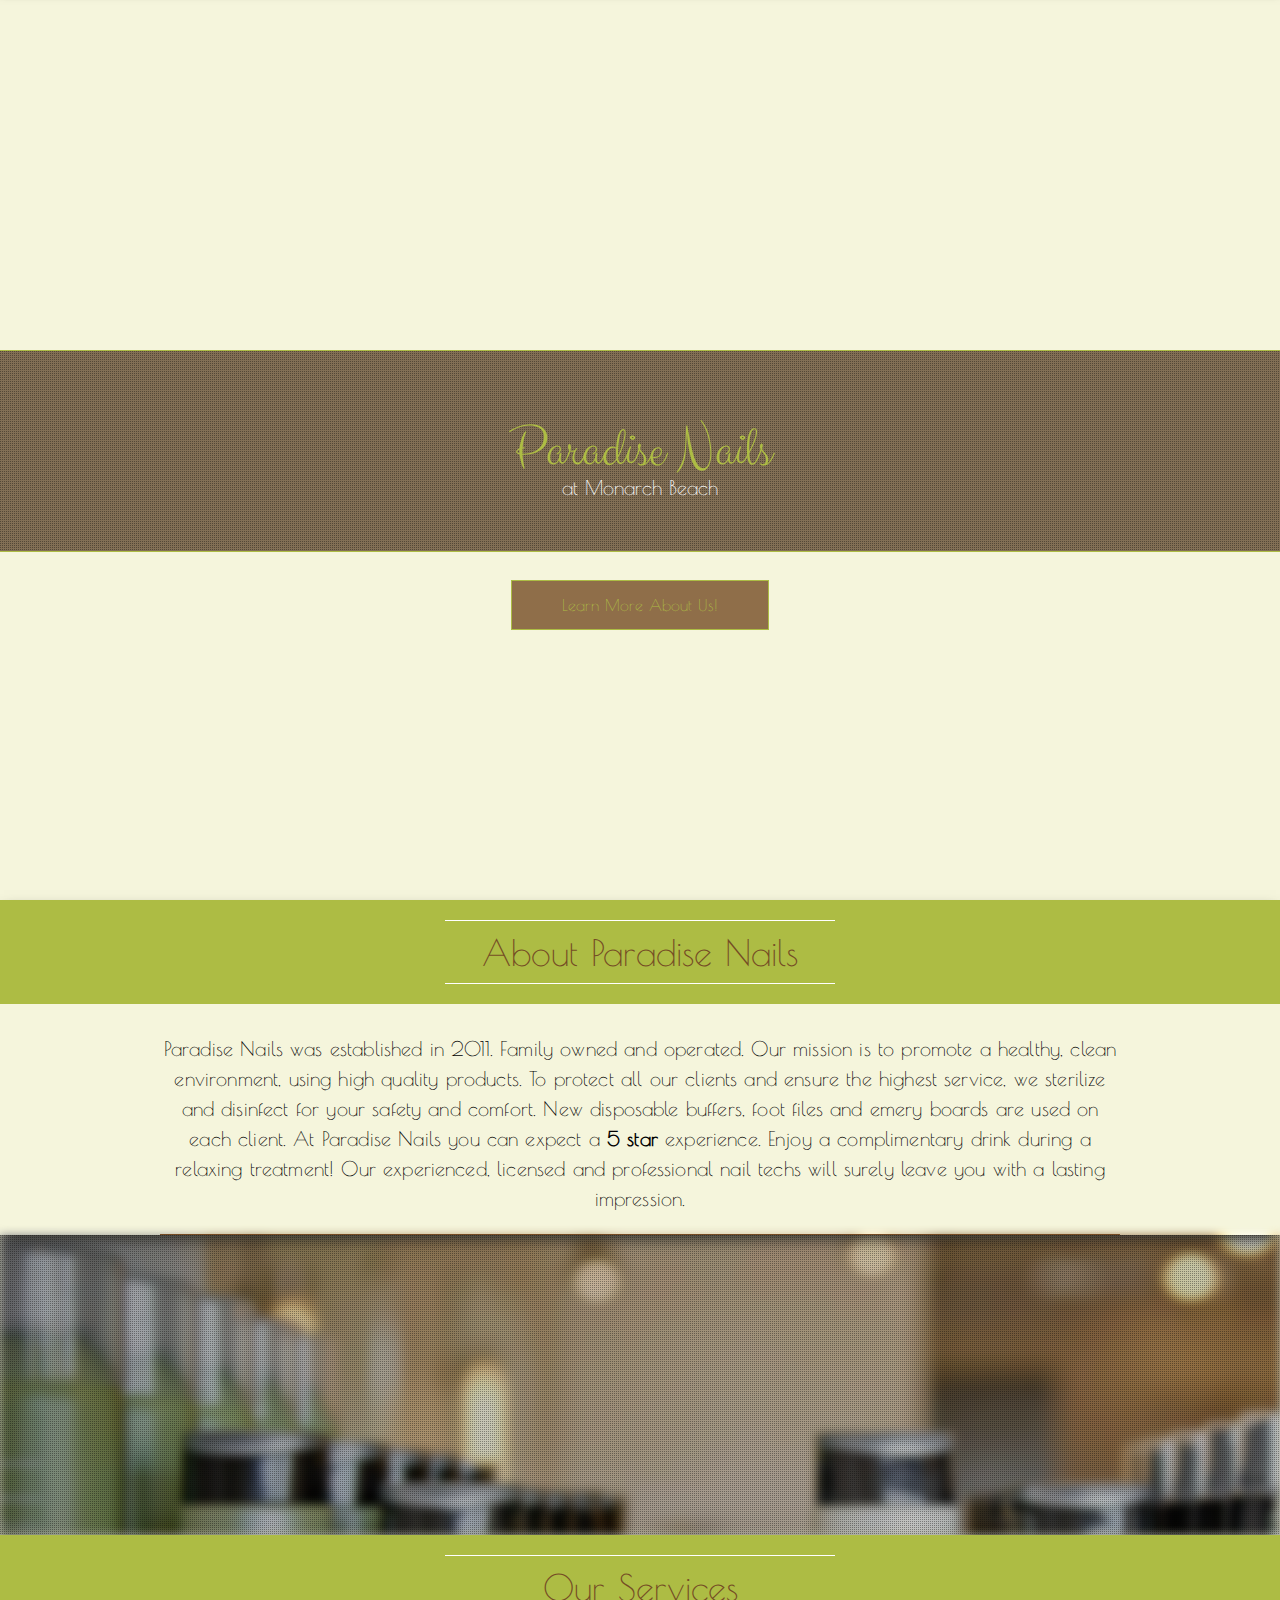
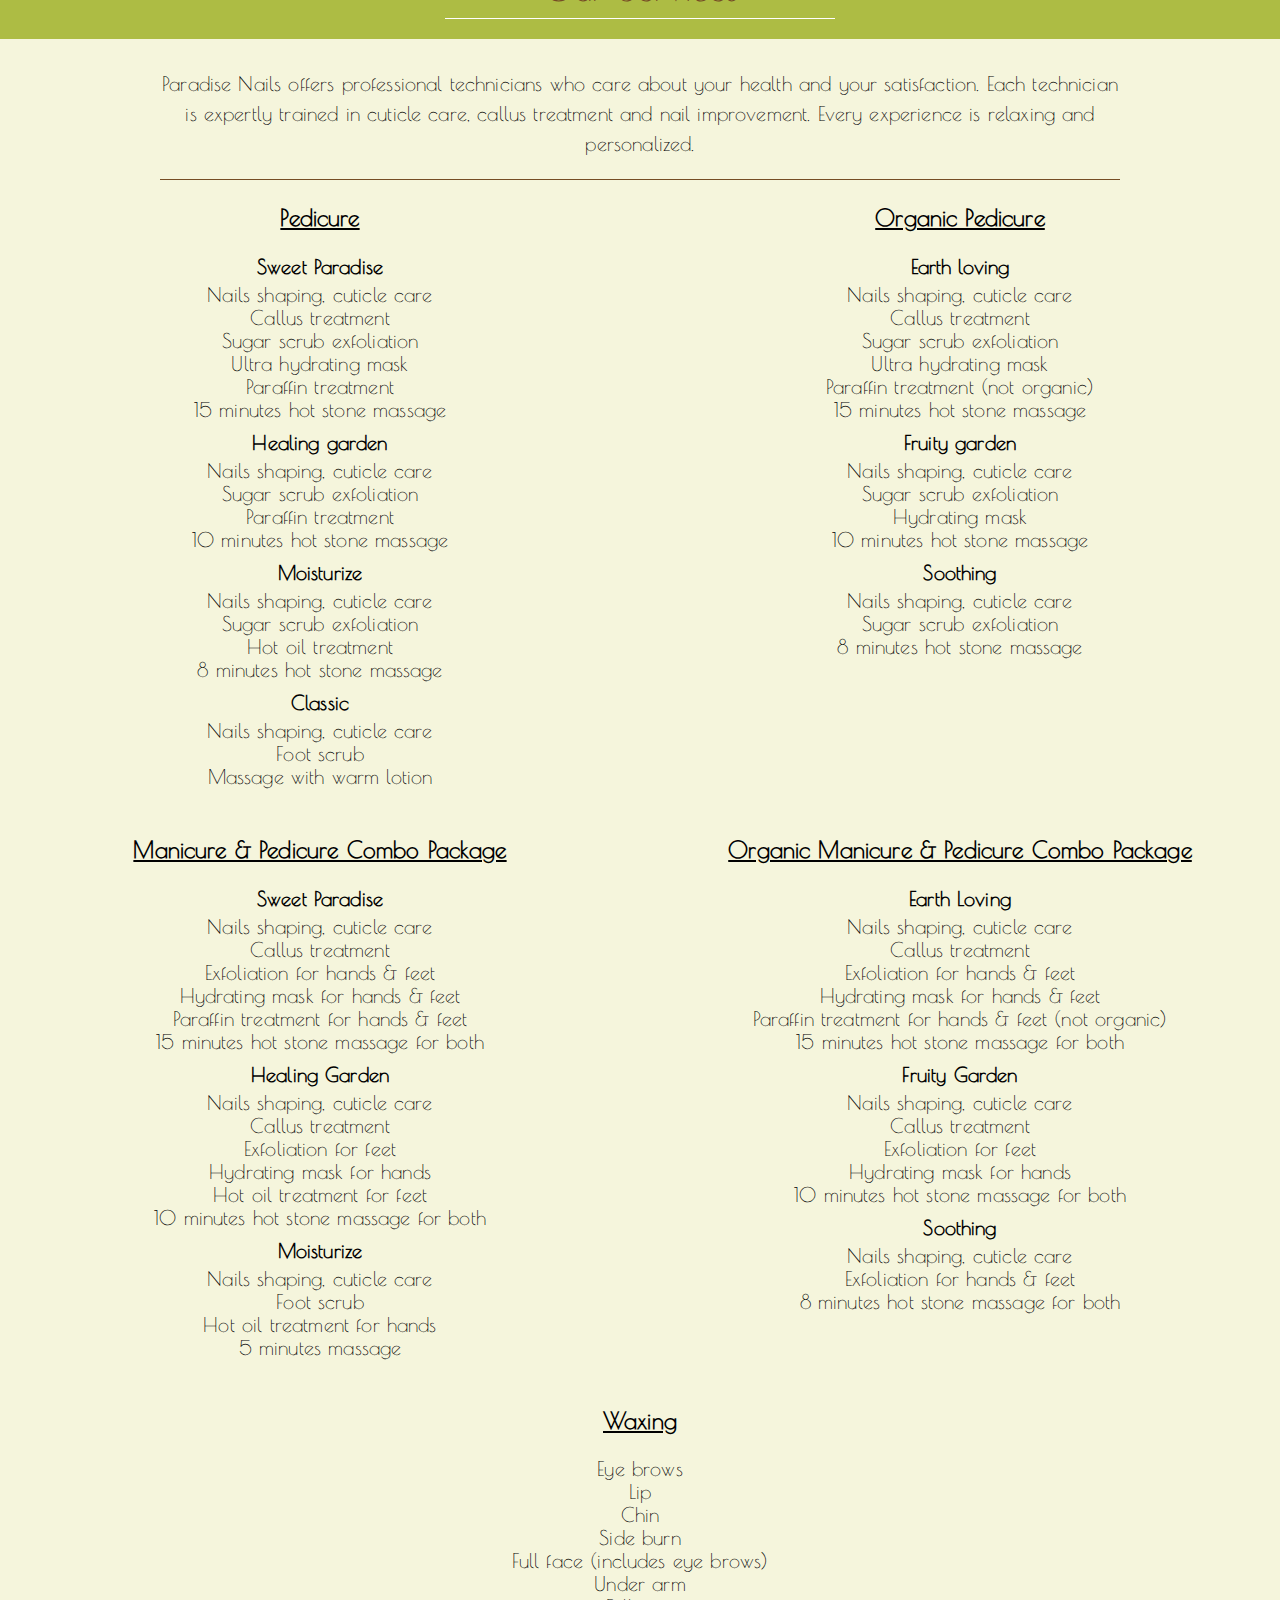
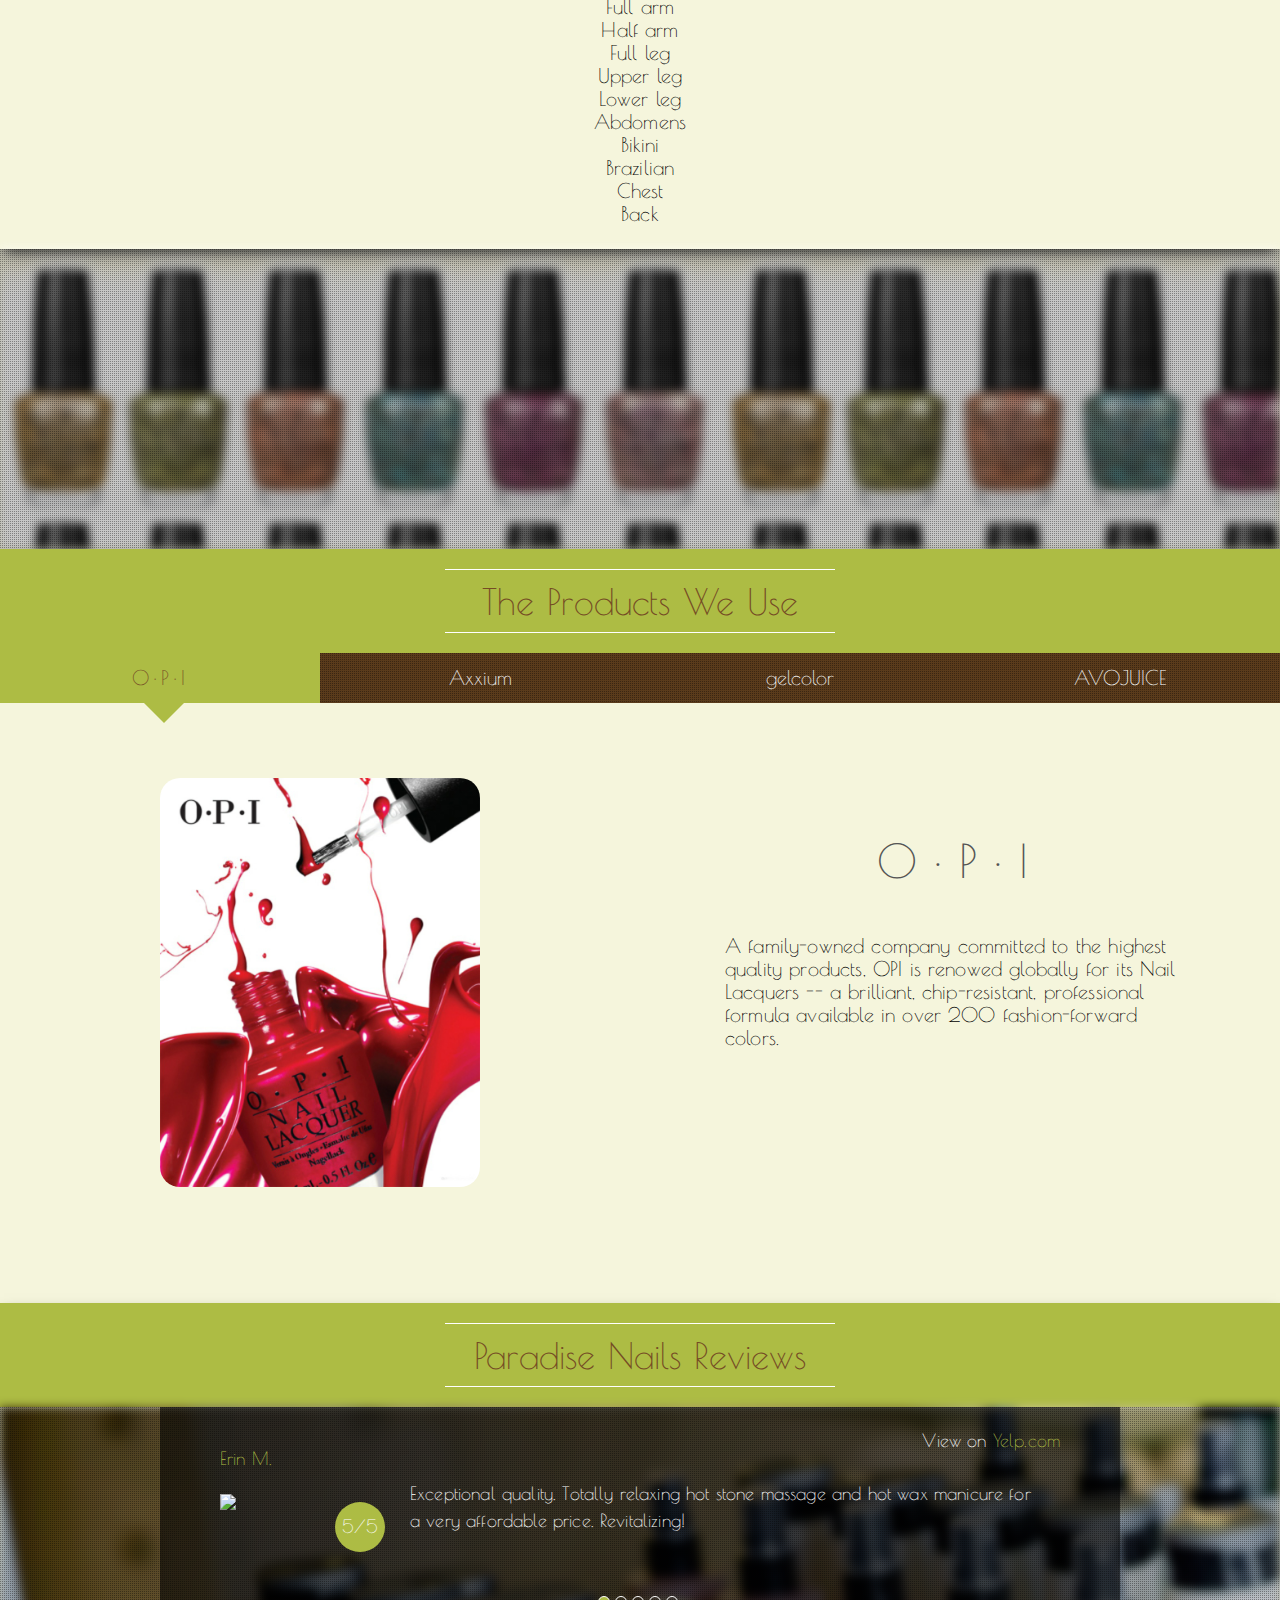
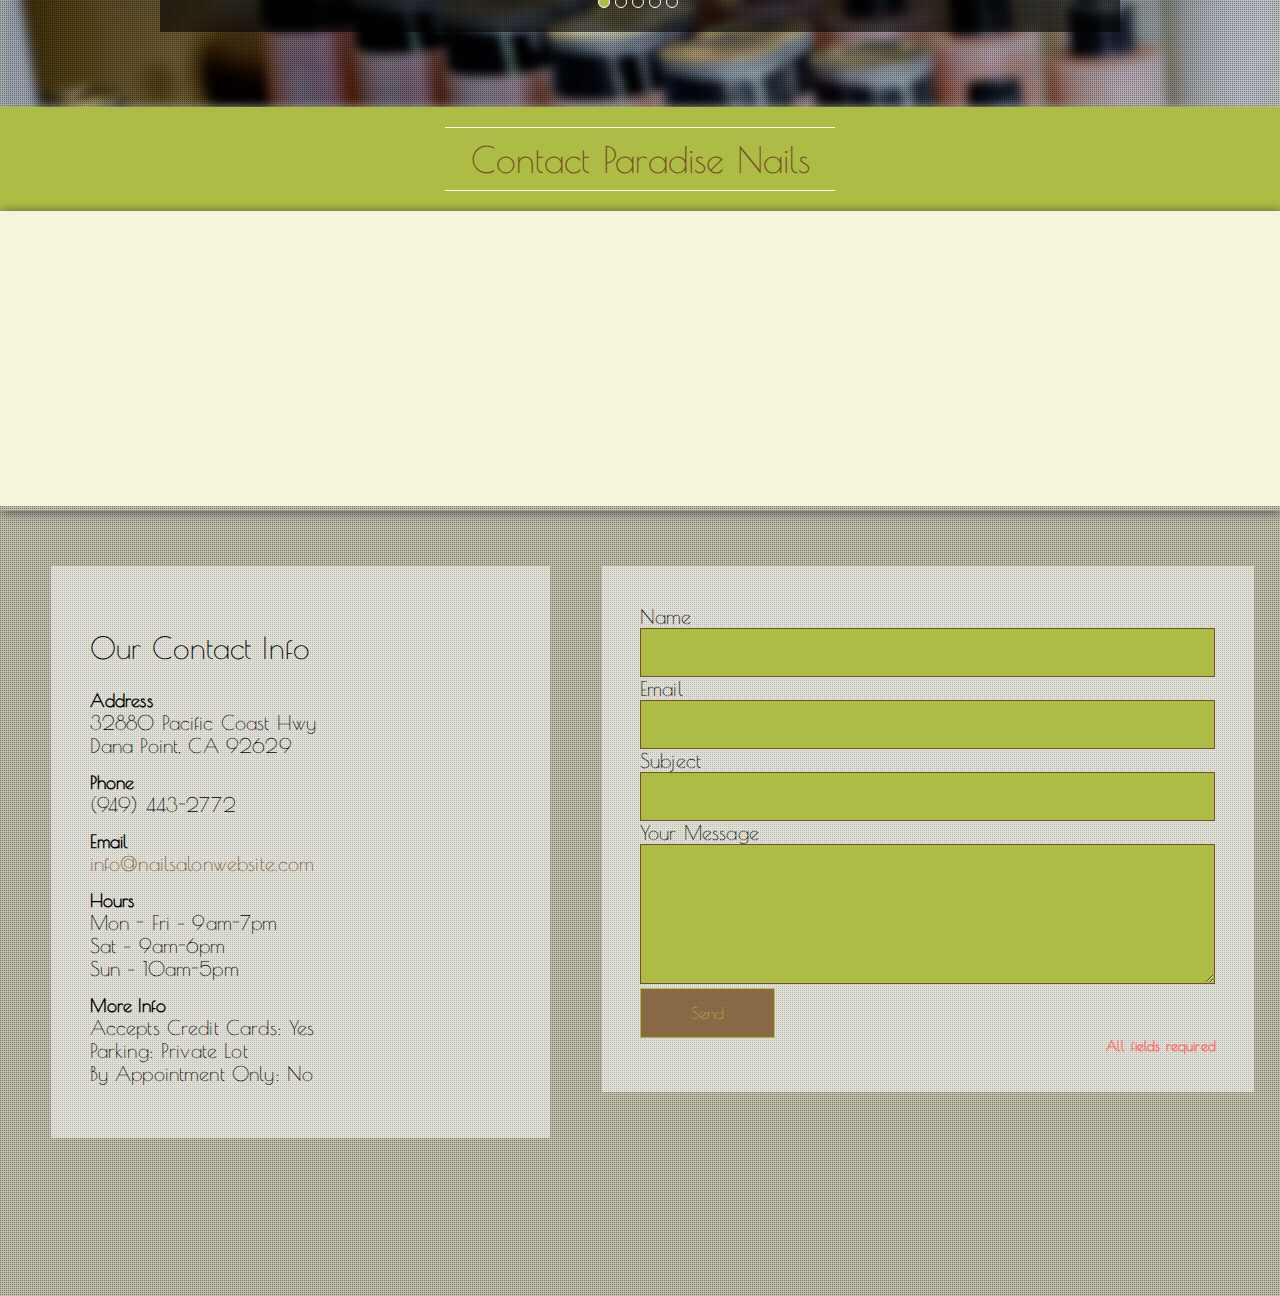
==== commit 7701f1f4: "fixing some weird mini-nav behaviour." ====
--- a/html/index.html
+++ b/html/index.html
@@ -4,6 +4,7 @@
 
 <head>
 	<meta http-equiv="Content-Type" content="text/html; charset=UTF-8" />
+	<meta name = "viewport" content = "width = device-width, initial-scale = 1.0" >
 	<title>Paradise Nails</title>
 	<link rel="stylesheet" href="../css/styles.css">
 	<script src="../js/libraries/html5shiv.js"></script>
--- a/css/styles.css
+++ b/css/styles.css
@@ -9,6 +9,7 @@
 body {
 	position: relative;
 	height: 100%;
+	width: 100%;
 	margin: 0;
 	padding: 0;
 	background: beige;
@@ -832,6 +833,10 @@
 
 
 @media (max-width: 600px) {
+	body {
+		overflow-x: hidden;
+	}
+
 	.header {
 		height: 60px;
 		top: -70px;
@@ -916,13 +921,12 @@
 	}
 
 	.mini-nav-btn {
-		position: absolute;
-		float: left;
+		position: relative;
 		padding: 0;
 		margin-right: 15px;
 		border: 1px solid transparent;
 		background: transparent;
-		top: 0;
+		top: -47px;
 		height: 100%;
 		width: 55px;
 	}
@@ -938,4 +942,8 @@
 	.mini-nav-btn .icon-bar+.icon-bar {
 		margin-top: 4px;
 	}
-}
+
+	#home.section {
+		min-height: 345px;
+	}
+}
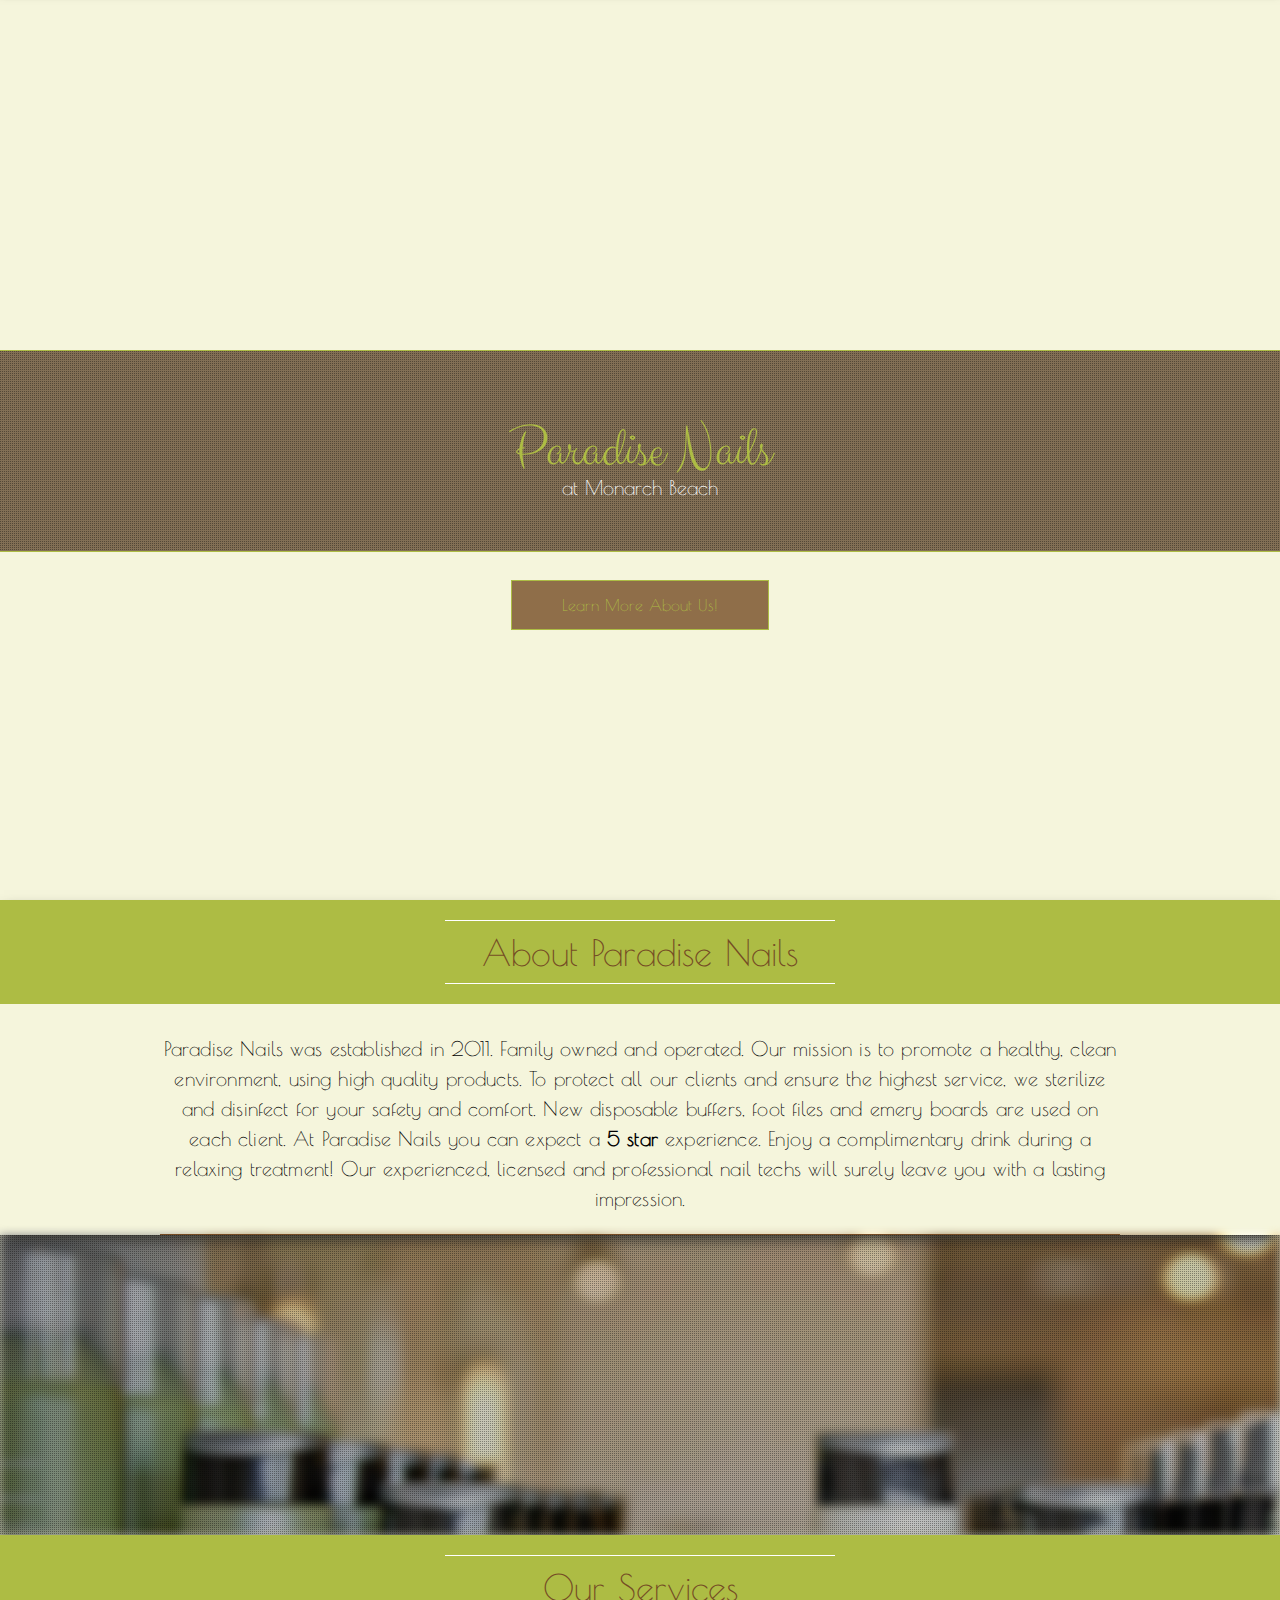
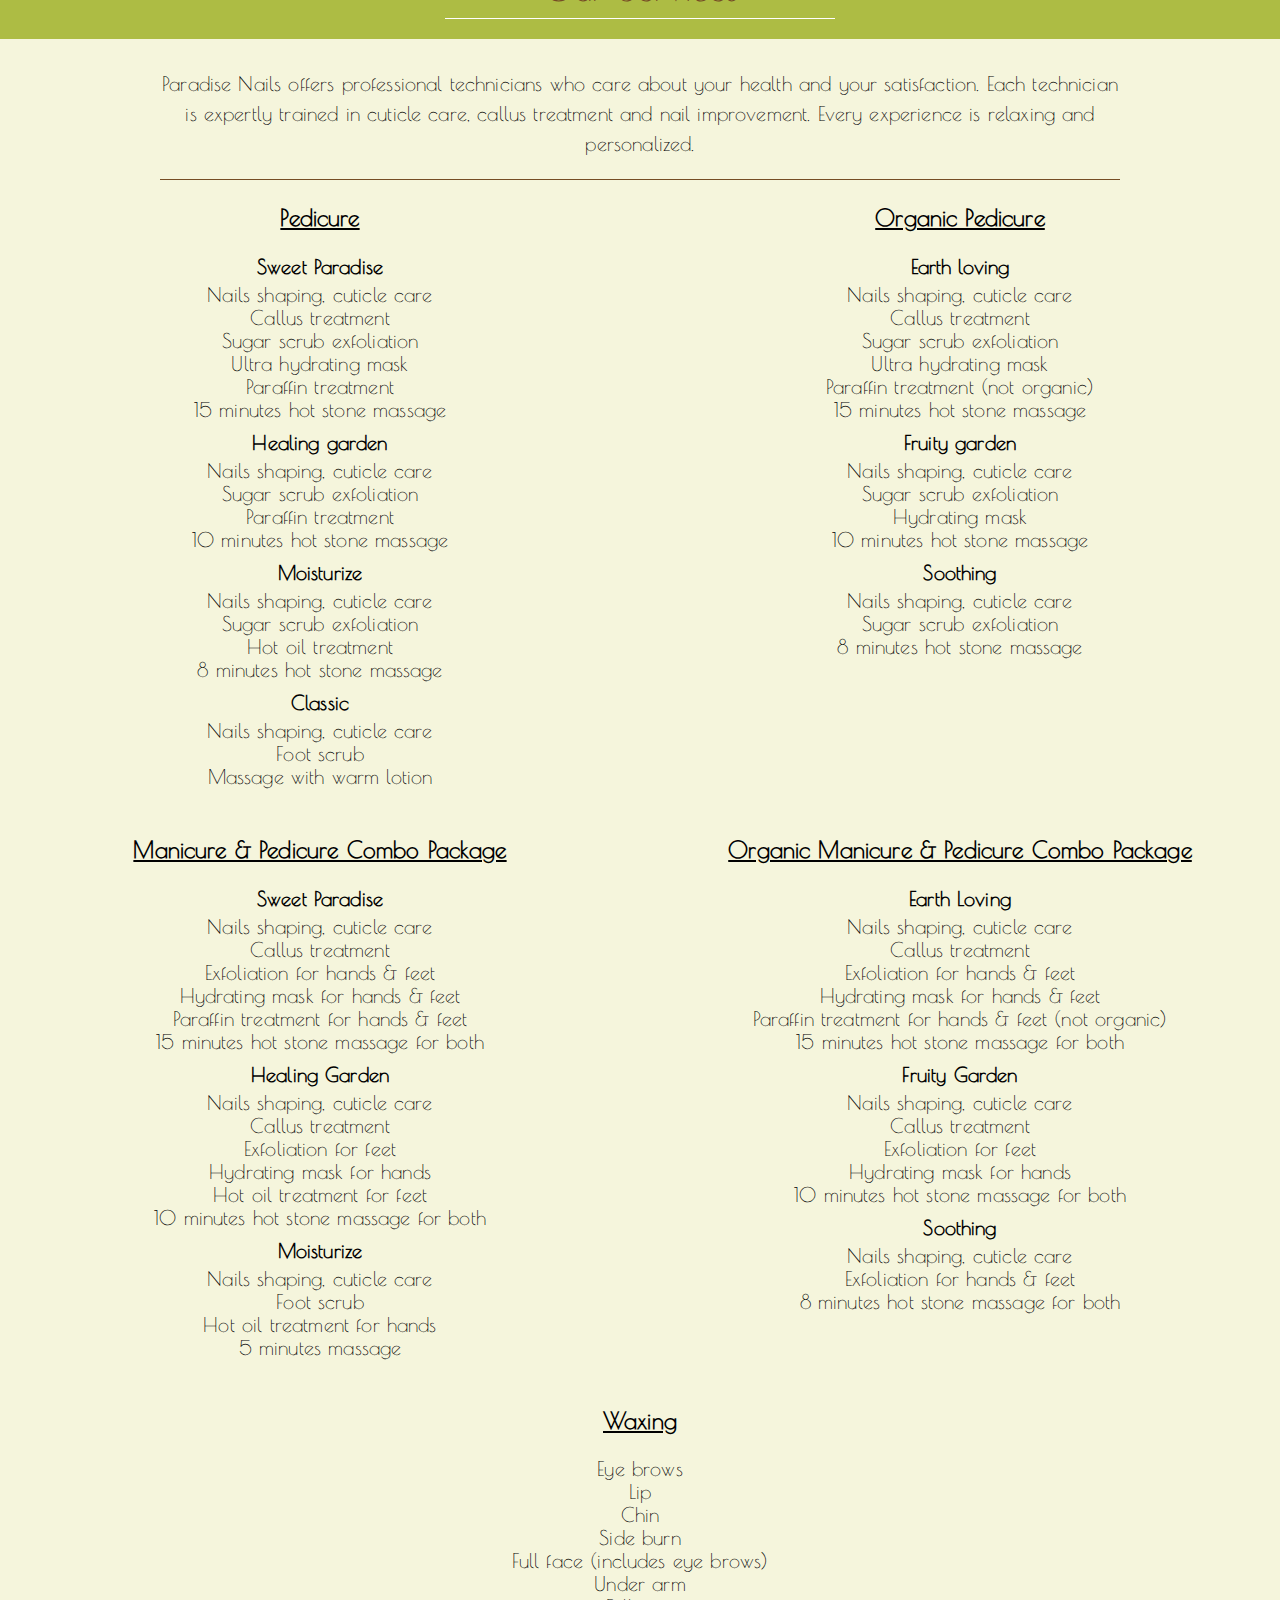
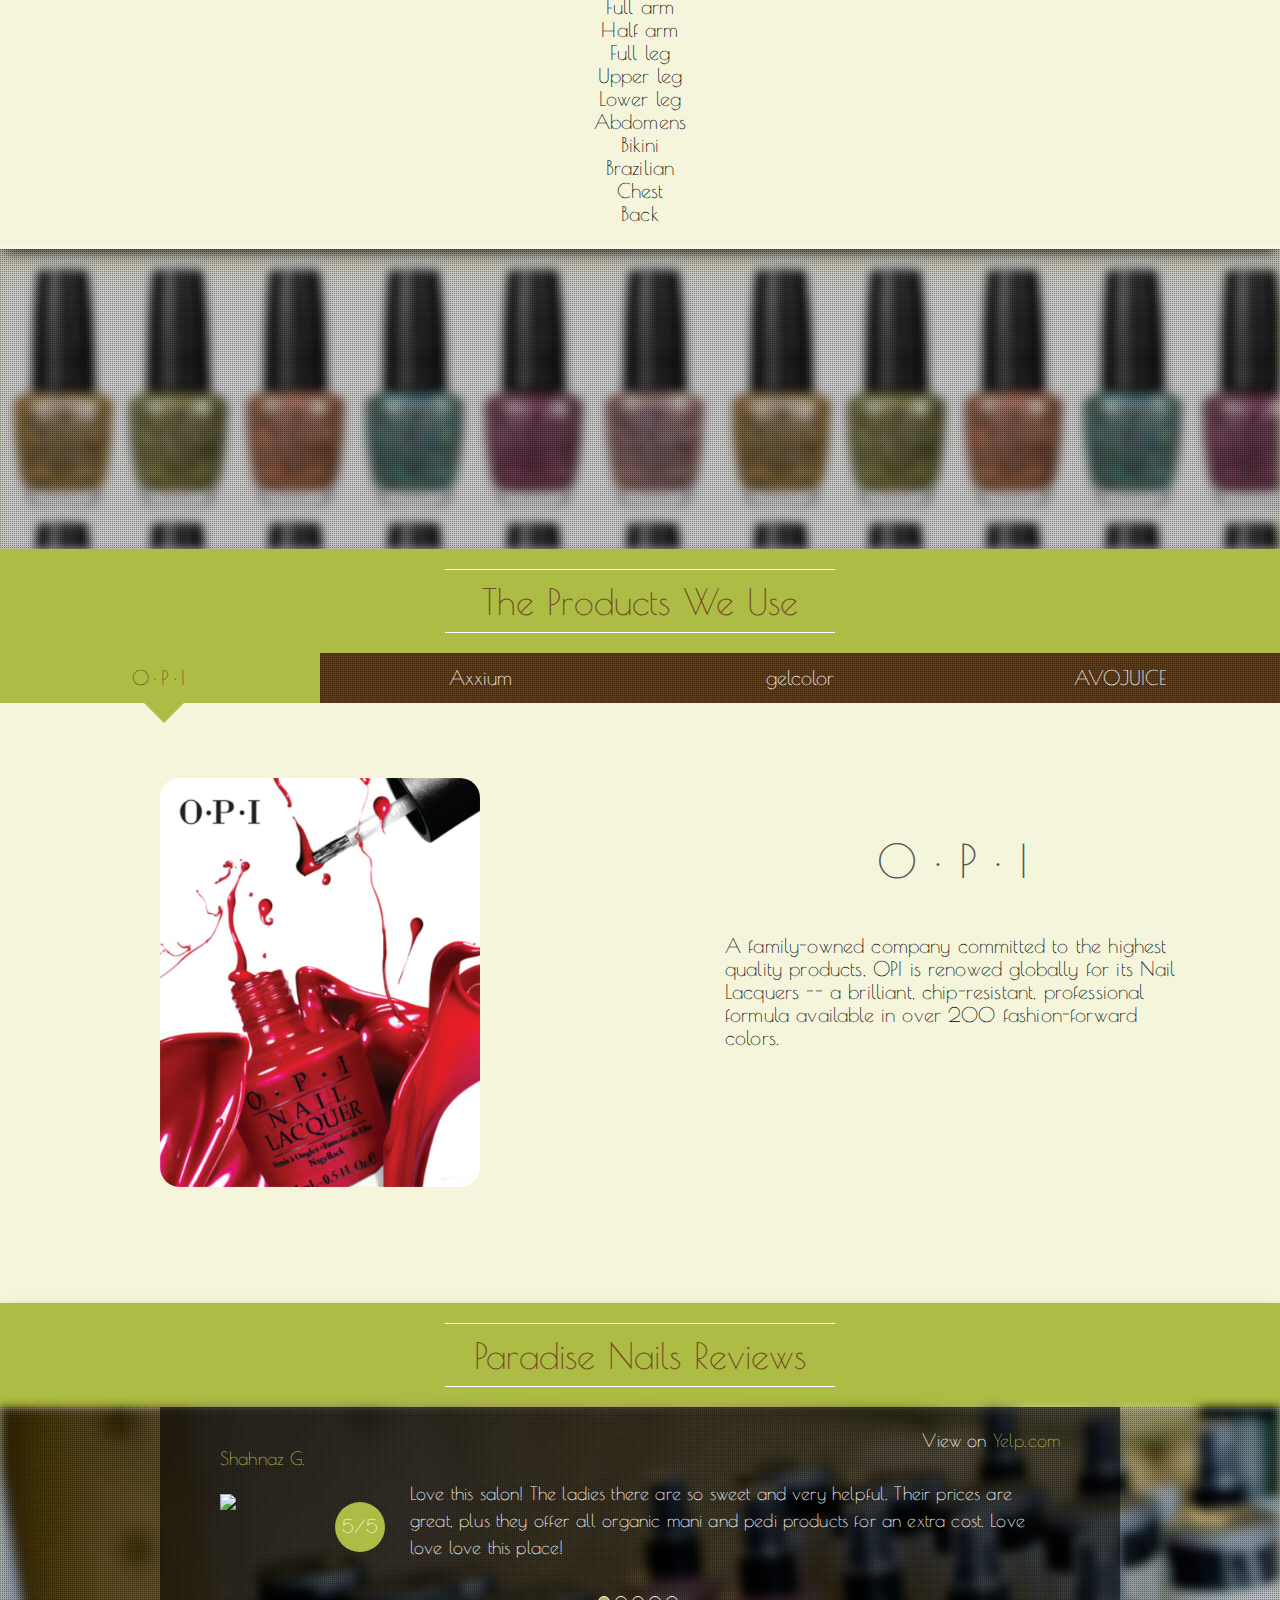
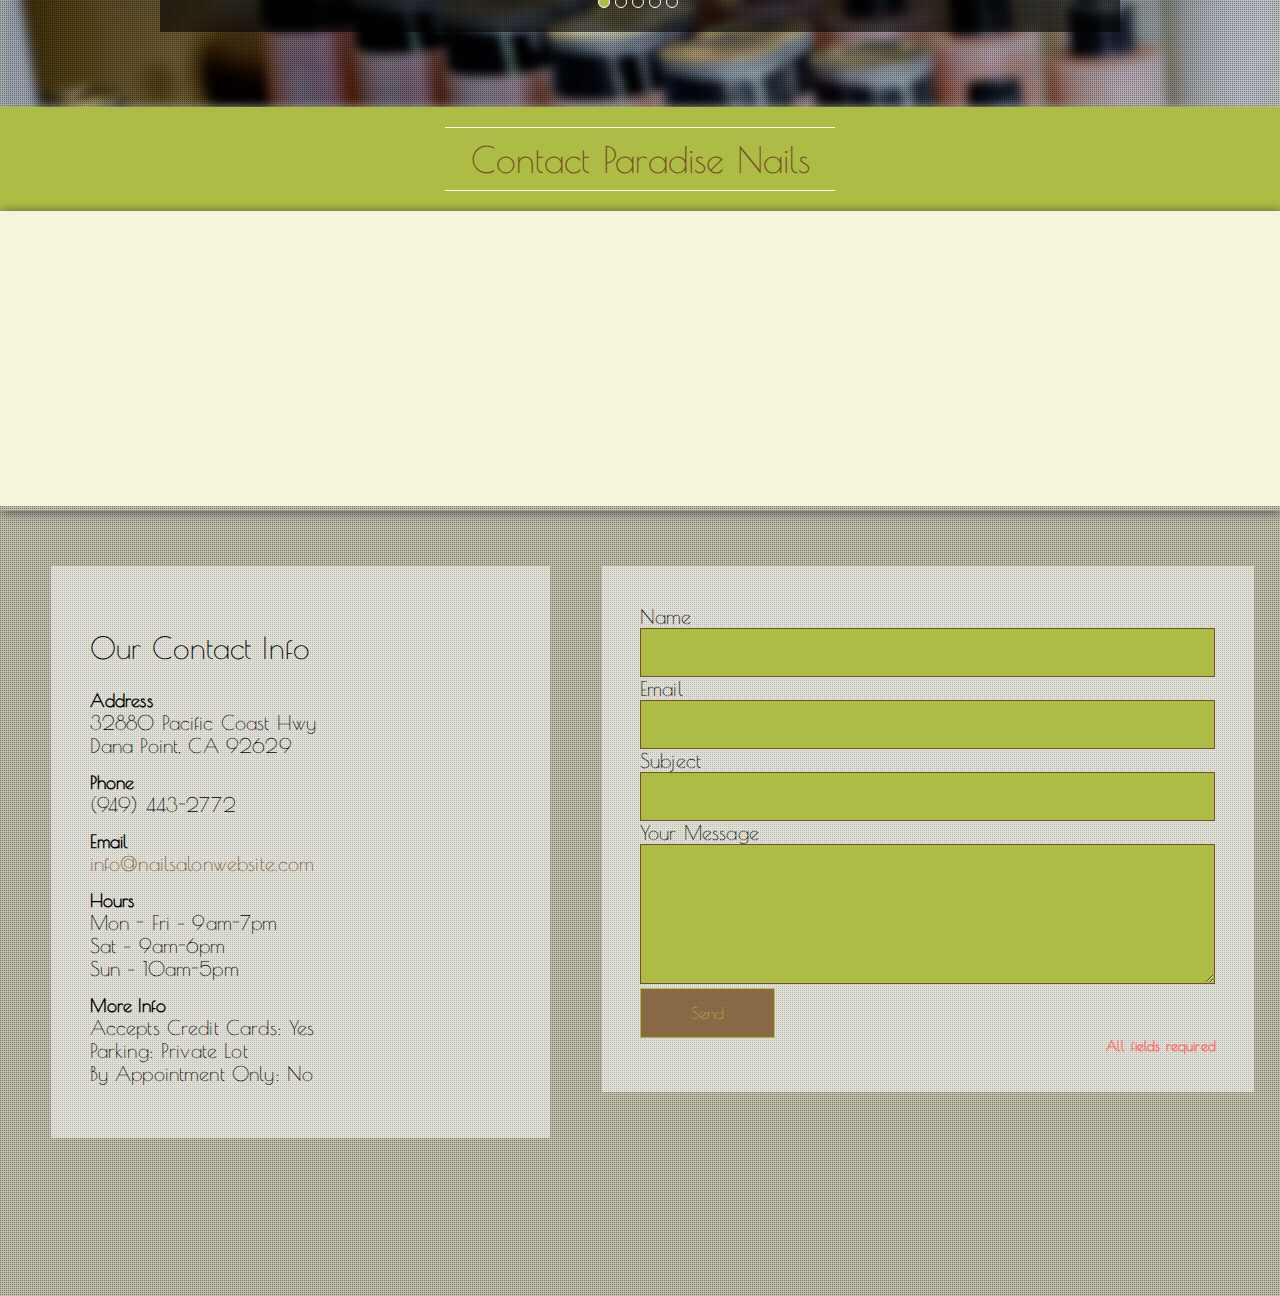
==== commit a3d90e5e: "small view styles updated." ====
--- a/html/index.html
+++ b/html/index.html
@@ -354,7 +354,7 @@
 				<h1>Contact Paradise Nails</h1>
 			</div>
 			<div class="map">
-				<iframe src="https://www.google.com/maps/embed?pb=!1m18!1m12!1m3!1d415.94948518114876!2d-117.72390124914423!3d33.48587065721624!2m3!1f0!2f0!3f0!3m2!1i1024!2i768!4f13.1!3m3!1m2!1s0x80dcf01a9e11a393%3A0x7e5cbbe95c9cff51!2sParadise+Nails!5e0!3m2!1sen!2sus!4v1395538191793" data-3345="top: -80px;" data-3750="top:0" width="100%" height="500" frameborder="0" style="border:0"></iframe>
+				<iframe src="https://www.google.com/maps/embed?pb=!1m18!1m12!1m3!1d415.94948518114876!2d-117.72390124914423!3d33.48587065721624!2m3!1f0!2f0!3f0!3m2!1i1024!2i768!4f13.1!3m3!1m2!1s0x80dcf01a9e11a393%3A0x7e5cbbe95c9cff51!2sParadise+Nails!5e0!3m2!1sen!2sus!4v1395538191793" data-3345="top: -80px;" data-3750="top:0" width="100%" height="500" frameborder="0" style="border:0;"></iframe>
 			</div>
 			<div class="contactFormWrapper">
 				<div class="backgroundImg"></div>
--- a/css/styles.css
+++ b/css/styles.css
@@ -946,4 +946,72 @@
 	#home.section {
 		min-height: 345px;
 	}
-}
+
+	.sectionWrapper h1 {
+		font-size: 26px;
+		width: auto;
+	}
+
+	.galNav ul .galNavBtn {
+		font-size: 14px;
+	}
+
+	.galNav ul .galNavBtn .downArrow {
+		border-left: 10px solid transparent;
+		border-right: 10px solid transparent;
+		border-top: 10px solid #adbc44;
+		left: 35%;
+	}
+
+	.productShowcaseWrapper h3 {
+		font-size: 30px;
+	}
+
+	.reviewsWrapper {
+		width: 100%;
+	}
+
+	.reviewsWrapper .reviewWrapper {
+		padding: 8px;
+	}
+
+	.reviewWrapper .reviewRating {
+		width: 30px;
+		height: 30px;
+		line-height: 30px;
+		margin-top: 5px;
+		margin-left: 10px;
+		font-size: 12px;
+	}
+
+	.reviewWrapper .reviewTxt {
+		margin-left: 10px;
+		margin-top: 5px;
+		font-size: 14px;
+		line-height: 16px;
+		width: 65%;
+	}
+
+	.indicators {
+		bottom: 10px;
+		left: 52px;
+	}
+
+	.storeInfo,
+	.contactForm {
+		width: 100%;
+		margin-left: 0;
+	}
+
+	.contactForm .input,
+	.contactForm textarea {
+		width: 80%;
+		min-width: 80%;
+		max-width: 80%;
+	}
+
+	.col.two,
+	.col.three {
+		width: 100%;
+	}
+}
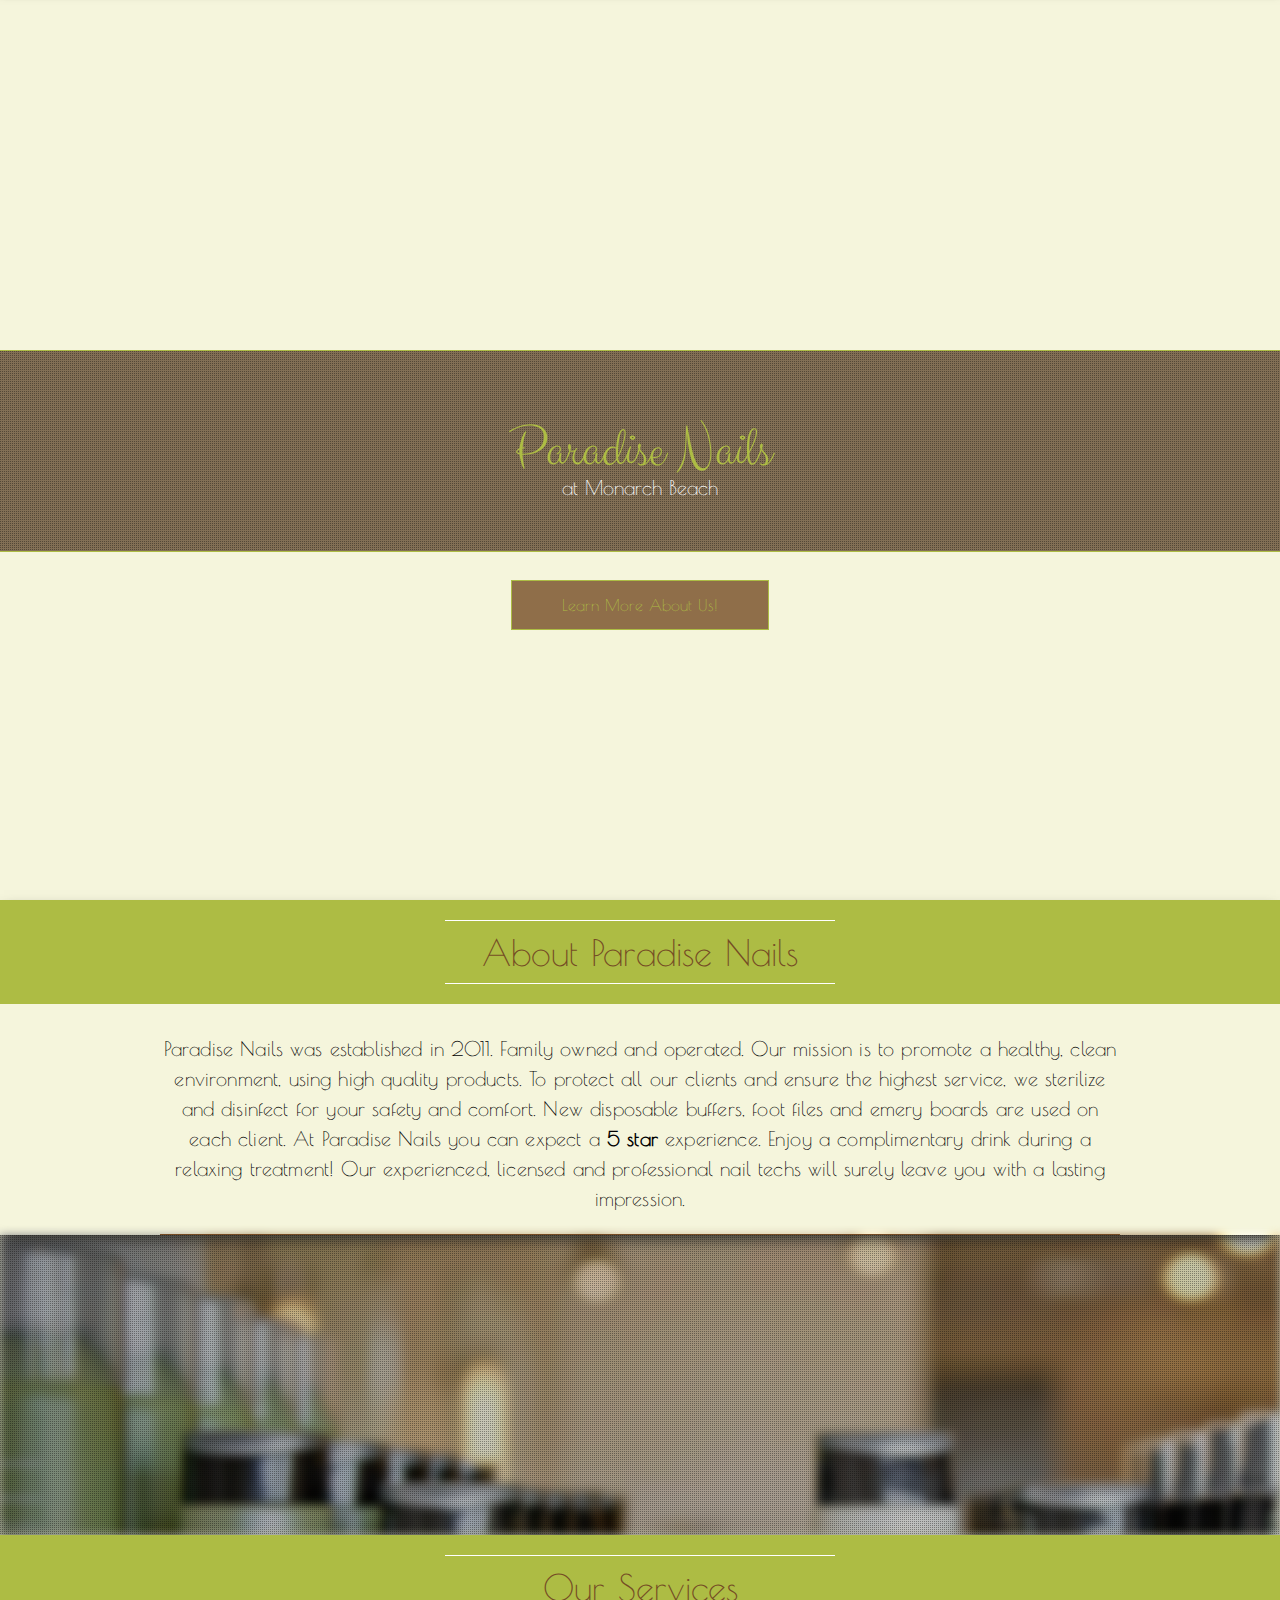
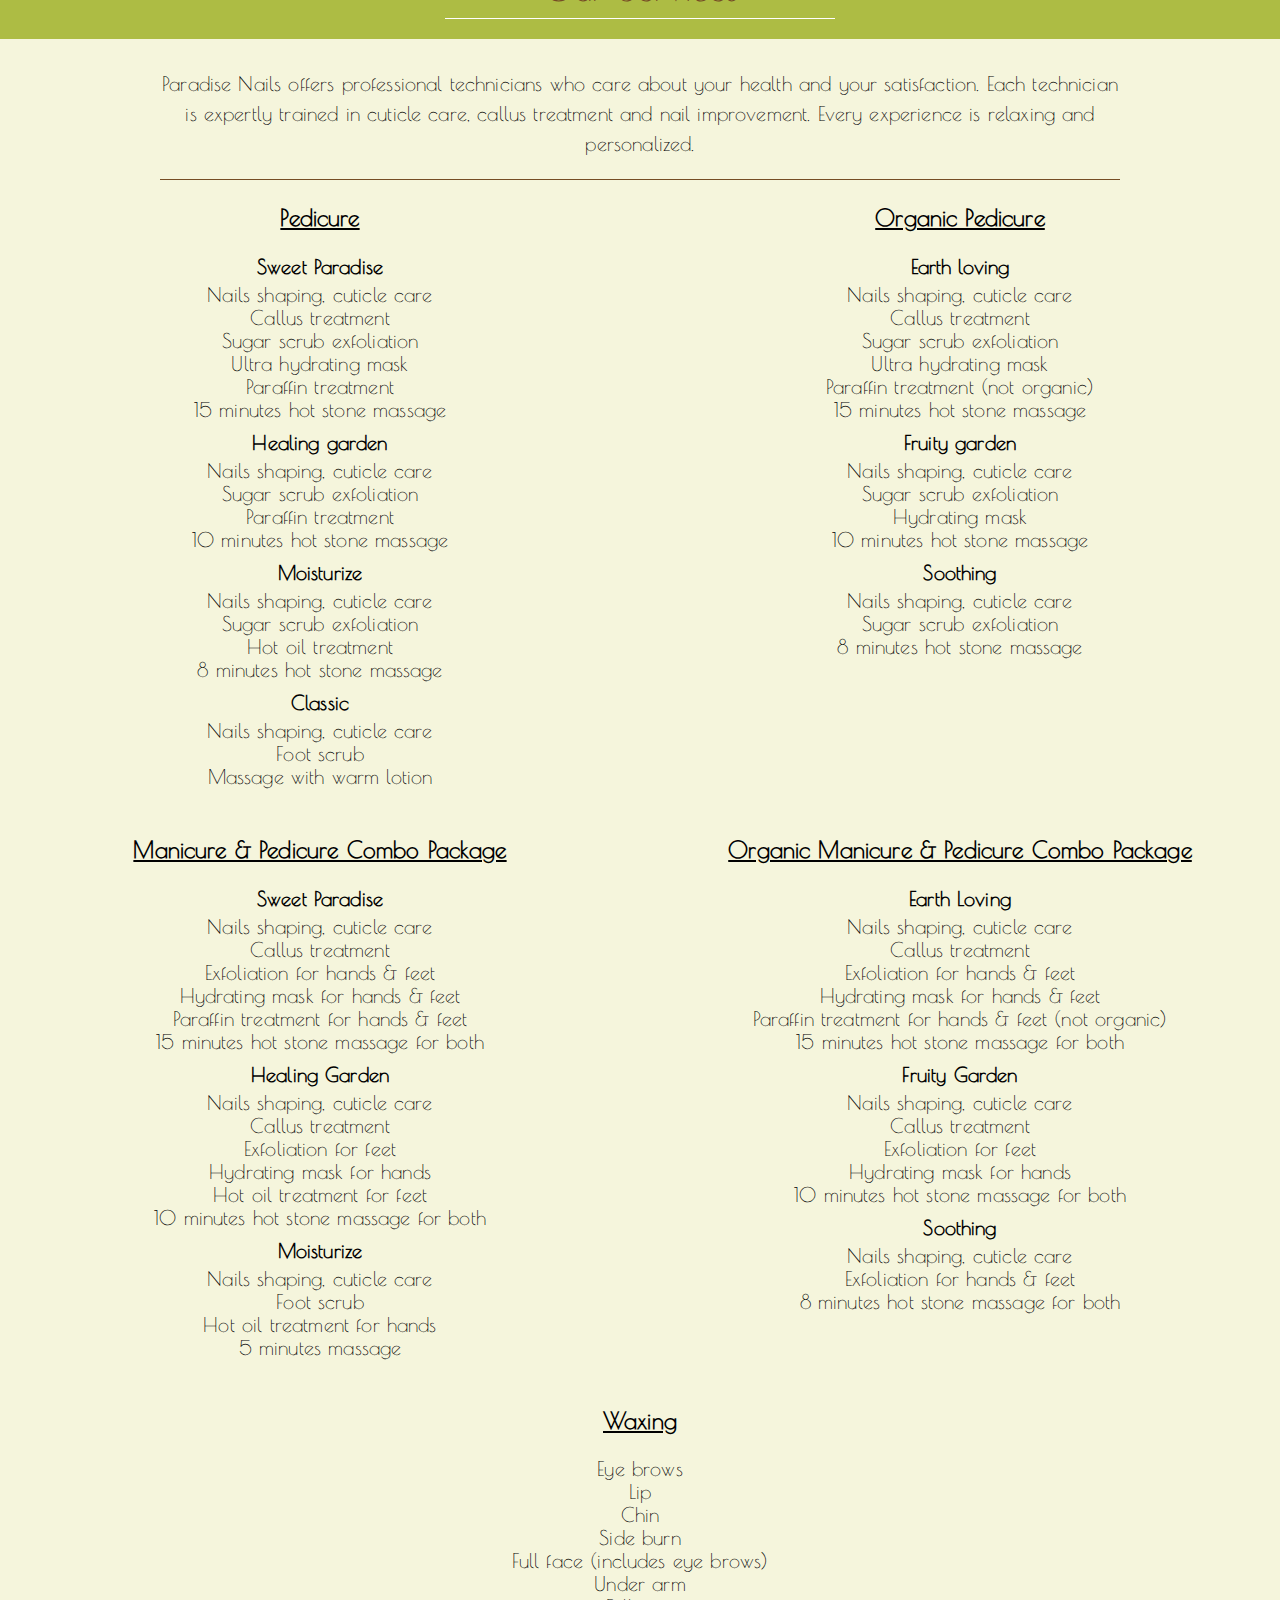
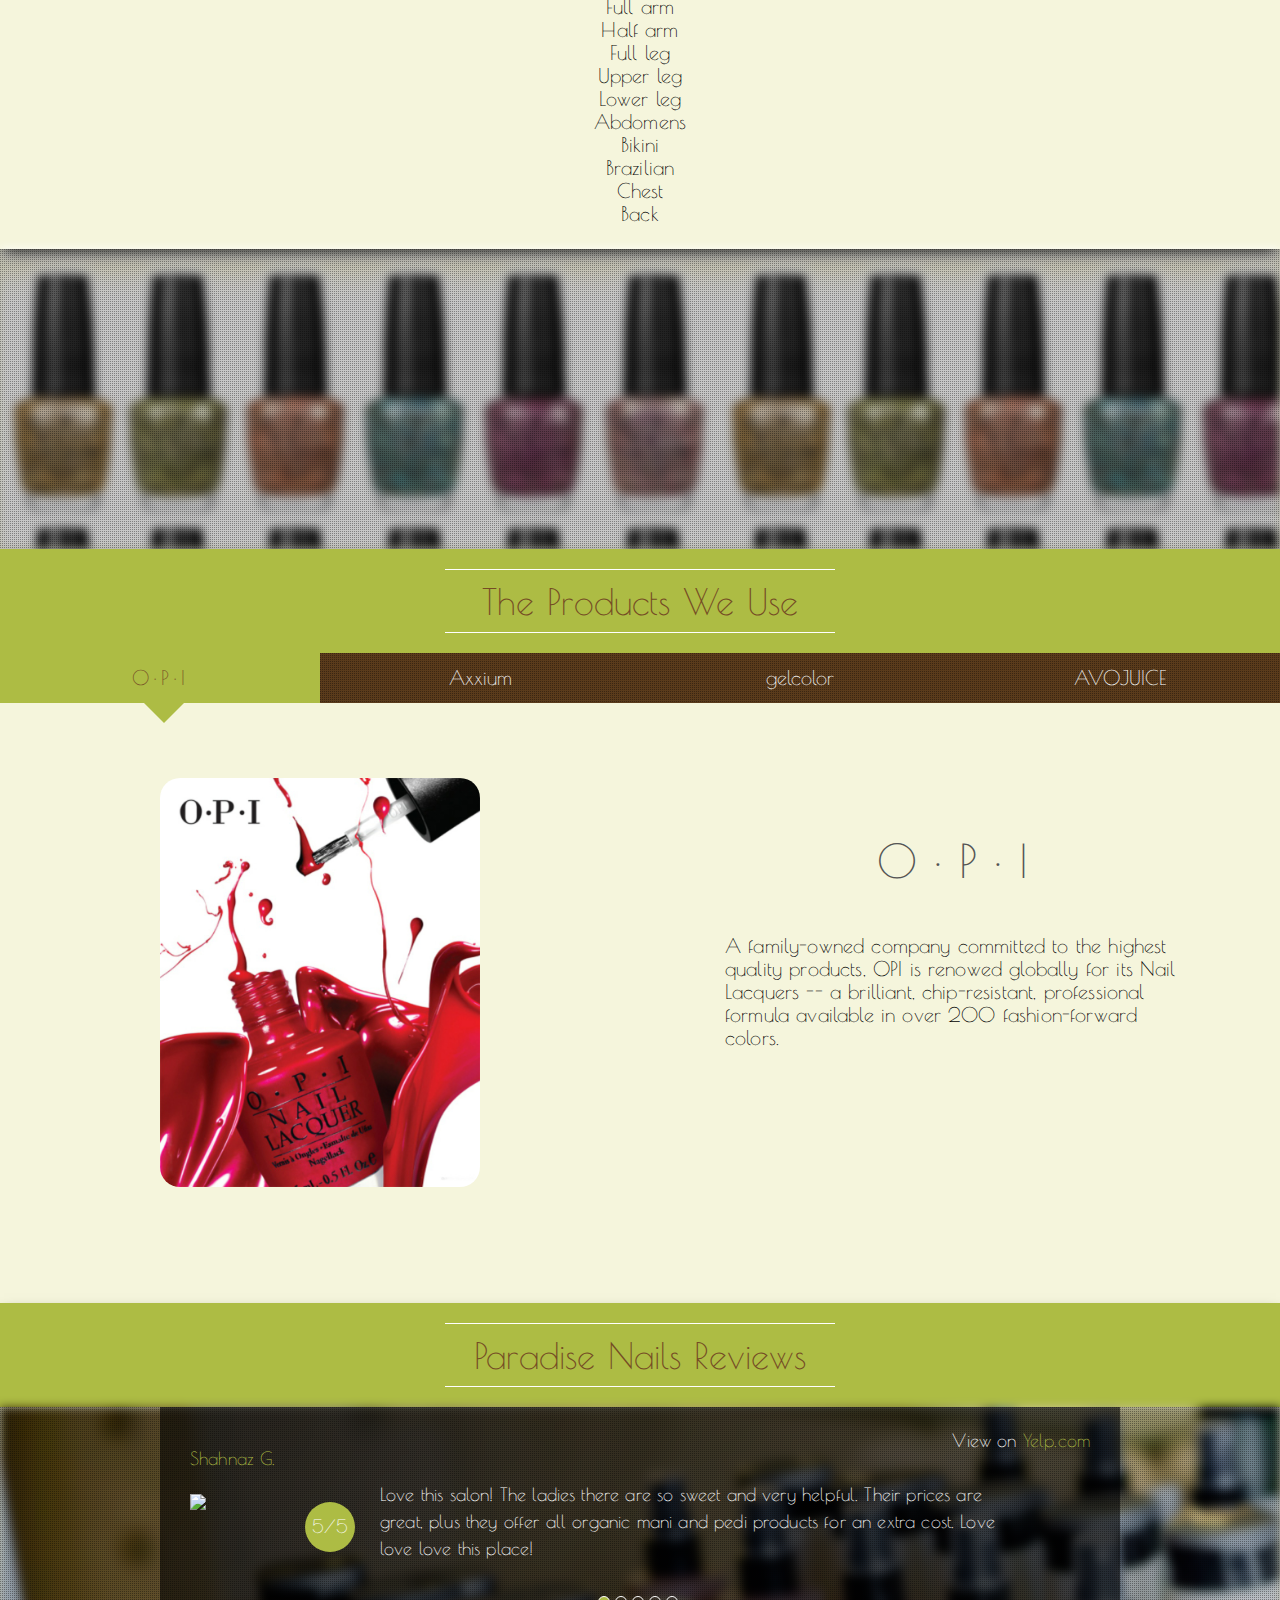
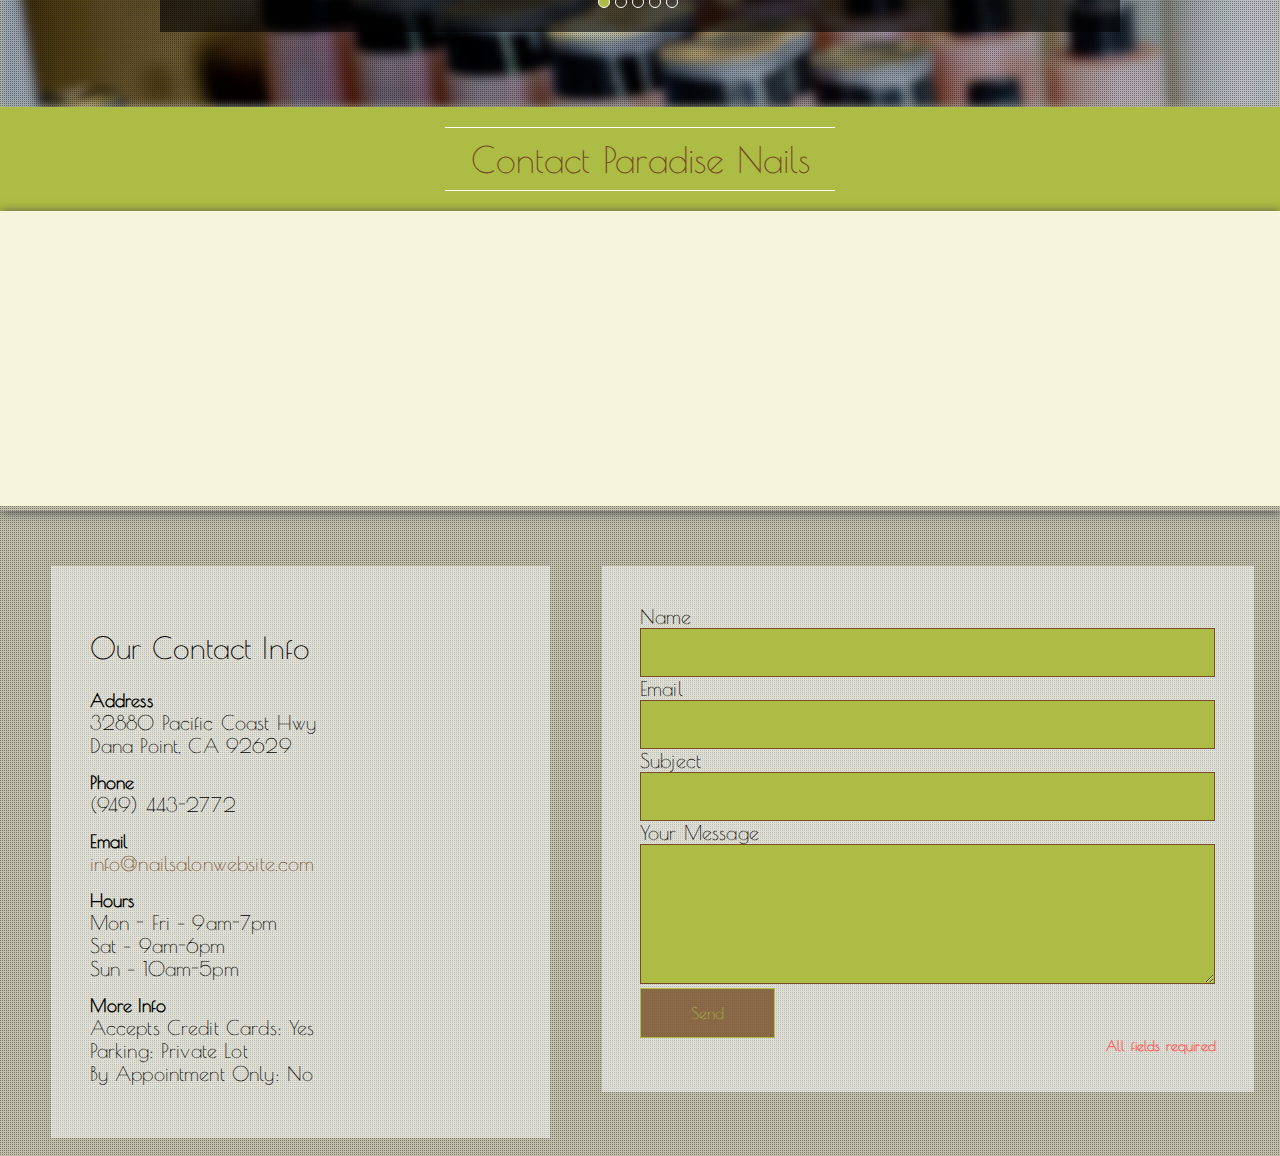
==== commit 0230f625: "removing skollr library. more trouble than it's worth." ====
--- a/html/index.html
+++ b/html/index.html
@@ -10,7 +10,7 @@
 	<script src="../js/libraries/html5shiv.js"></script>
 </head>
 
-<body id="skrollr-body">
+<body>
 
 	<header class="header">
 		<div class="mainLogo">
@@ -77,7 +77,7 @@
 
 	<div class="sectionSeperator">
 		<div class="sectionOverlay"></div>
-		<div class="sectionImage img1 skrollable skrollable-between"  data-500="background-position:0px 0px;" data-1500="background-position:0px -300px;"></div>
+		<div class="sectionImage img1"></div>
 	</div>
 
 	<section id="services" class="section">
@@ -235,7 +235,7 @@
 
 	<div class="sectionSeperator">
 		<div class="sectionOverlay"></div>
-		<div class="sectionImage img2 skrollable skrollable-between" data-1200="background-position:0px 0px;" data-2400="background-position:0px -500px;"></div>
+		<div class="sectionImage img2"></div>
 	</div>
 
 	<section id="products" class="section">
@@ -341,7 +341,7 @@
 		</div>
 		<div id="reviews" class="sectionSeperator">
 			<div class="sectionOverlay"></div>
-			<div class="sectionImage img3 skrollable skrollable-between"  data-2050="background-position:0px 0px;" data-3250="background-position:0px -300px;"></div>
+			<div class="sectionImage img3"></div>
 			<div class="reviewsWrapper">
 				<div class="indicators"></div>
 			</div>
@@ -354,7 +354,7 @@
 				<h1>Contact Paradise Nails</h1>
 			</div>
 			<div class="map">
-				<iframe src="https://www.google.com/maps/embed?pb=!1m18!1m12!1m3!1d415.94948518114876!2d-117.72390124914423!3d33.48587065721624!2m3!1f0!2f0!3f0!3m2!1i1024!2i768!4f13.1!3m3!1m2!1s0x80dcf01a9e11a393%3A0x7e5cbbe95c9cff51!2sParadise+Nails!5e0!3m2!1sen!2sus!4v1395538191793" data-3345="top: -80px;" data-3750="top:0" width="100%" height="500" frameborder="0" style="border:0;"></iframe>
+				<iframe width="100%" height="300" frameborder="0" style="border:0" src="https://www.google.com/maps/embed/v1/place?q=paradise%20nails%20monarch%20bay&key=AIzaSyAPMAgMJTJlHowEL_-ns7OZIjXrbEb9pCI&zoom=15"></iframe>
 			</div>
 			<div class="contactFormWrapper">
 				<div class="backgroundImg"></div>
--- a/css/styles.css
+++ b/css/styles.css
@@ -288,6 +288,7 @@
 
 .sectionSeperator .sectionImage.img2 { 
 	background-image: url(../img/backgroundImages/BG2.jpg);
+	background-position-y: 550px;
 }
 
 .sectionSeperator .sectionImage.img3 { 
@@ -377,7 +378,6 @@
 
 .map iframe {
 	position: relative;
-	top: -80px;
 }
 
 .storeInfo,
@@ -434,7 +434,7 @@
 	position: relative;
 	padding-top: 60px;
 	overflow: hidden;
-	min-height: 730px;
+	padding-bottom: 18px;
 }
 
 .contactFormWrapper .backgroundImg {
@@ -536,7 +536,7 @@
 }
 
 .reviewWrapper {
-	padding: 20px 60px;
+	padding: 20px 30px;
 	position: absolute;
 	top: 0;
 	left: 0;
@@ -576,7 +576,7 @@
 
 .reviewWrapper .reviewTxt {
 	float: left;
-	width: 75%;
+	width: 70%;
 	margin-left: 25px;
 	margin-top: 3%;
 }
@@ -824,17 +824,56 @@
   src: url('font/Clicker_Script/ClickerScript-Regular.ttf') format('truetype');
 }
 
-@media (min-width: 601px) {
+@media (min-width: 656px) and (max-width:  1040px) {
+	.header {
+		
+	}
+
+	.header .mainLogo h1 a {
+		display: block;
+	}
+
+	.header .mainLogo h1 {
+		margin-top: 10px;
+	}
+
+	.header .mainLogo .logoSubTxt {
+		display: block;
+		margin-left: 60px;
+	}
+}
+
+@media (min-width: 656px) and (max-width:  950px) {
+	.reviewsWrapper {
+		width: 100%;
+		top: 40px;
+	}
+
+	.reviewWrapper {
+		padding: 10px;
+	}
+
+	.reviewWrapper .reviewTxt {
+		margin-top: 0;
+	}
+
+	.indicators {
+		left: initial;
+		right: 0;
+		width: 100px;
+	}
+}
+
+@media (min-width: 656px) {
 	.header .mini-nav-btn {
 		display: none;
 	}
 }
 
-
-
-@media (max-width: 600px) {
+@media (max-width: 655px) {
 	body {
 		overflow-x: hidden;
+		height: auto;
 	}
 
 	.header {
@@ -968,7 +1007,9 @@
 	}
 
 	.reviewsWrapper {
+		height: 230px;
 		width: 100%;
+		top: 36px;
 	}
 
 	.reviewsWrapper .reviewWrapper {
@@ -986,14 +1027,14 @@
 
 	.reviewWrapper .reviewTxt {
 		margin-left: 10px;
-		margin-top: 5px;
+		margin-top: 25px;
 		font-size: 14px;
 		line-height: 16px;
 		width: 65%;
 	}
 
 	.indicators {
-		bottom: 10px;
+		bottom: 25px;
 		left: 52px;
 	}
 
@@ -1010,8 +1051,21 @@
 		max-width: 80%;
 	}
 
+	.contactForm .submitContactBtn {
+		float: left;
+	}
+
+	.contactForm .allFields {
+		float: left;
+		margin: 10px 0 0 10px;
+	}
+
 	.col.two,
 	.col.three {
 		width: 100%;
 	}
-}
+
+	.sectionImage.img2 {
+		background-position-y: 573px;
+	}
+}
